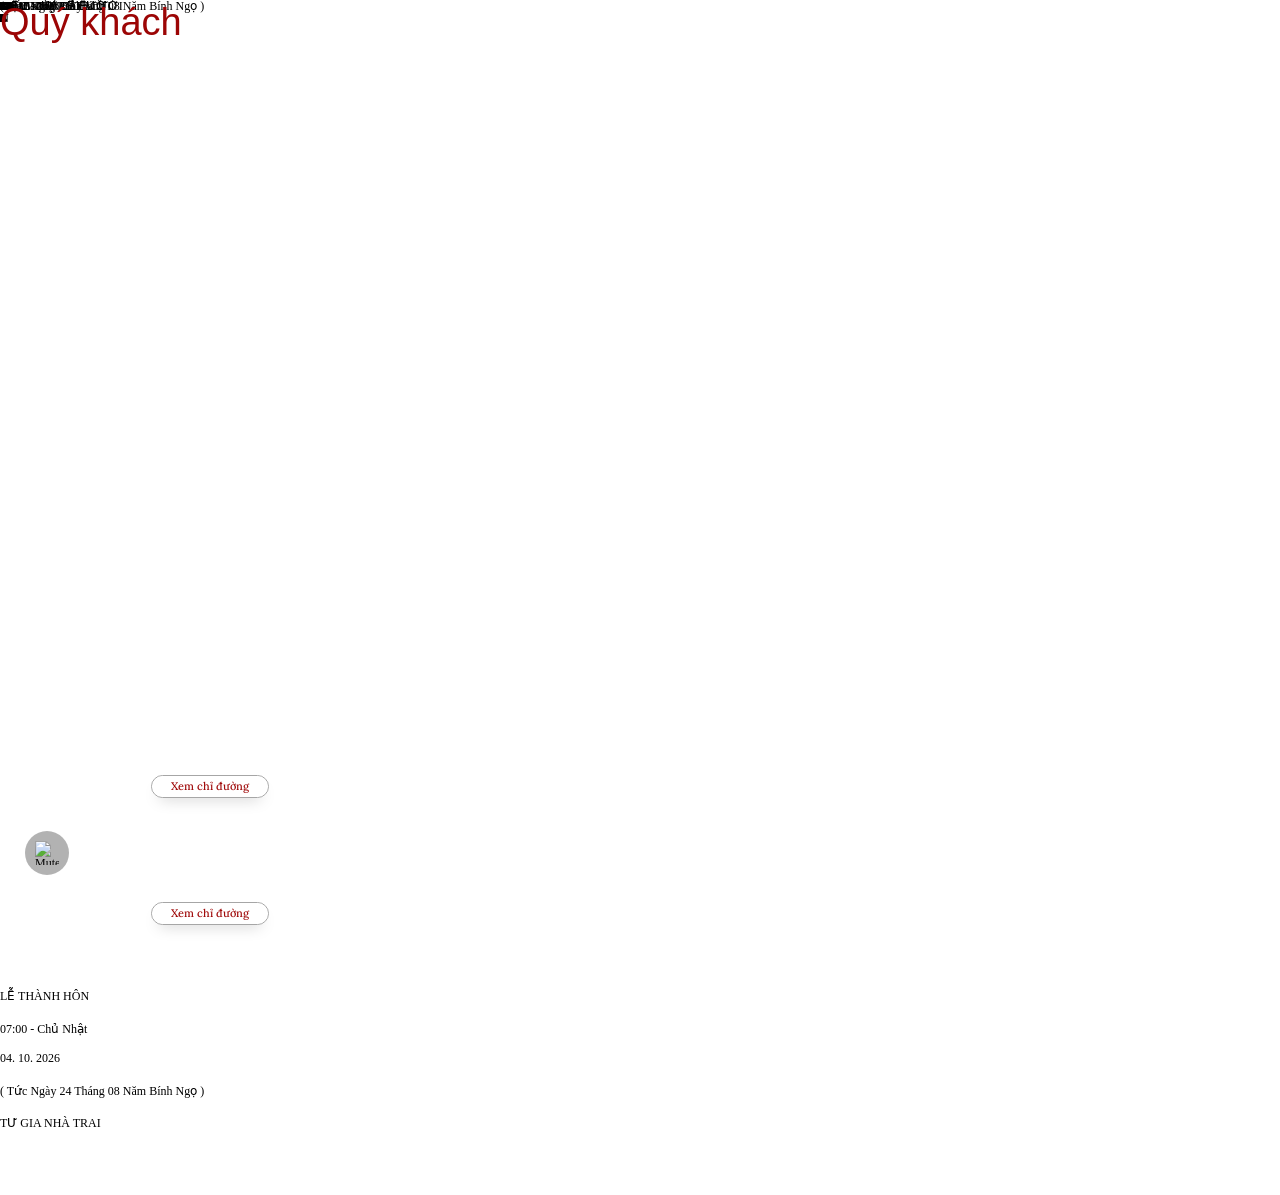
==== public/thiepso01-standalone.html @ ffffba8c "refactor: update media assets for wedding site" ====
<!DOCTYPE html><html lang="vi"><head>
  <meta charset="UTF-8" />
  <meta name="viewport" content="width=device-width, initial-scale=1.0" />
  <title>Thư Mời Lễ Cưới – Văn Thái &amp; Thùy Trang</title>
  <meta name="description" content="Trân trọng kính mời quý khách tới tham dự Lễ Thành Hôn của Văn Thái &amp; Thùy Trang vào ngày 03-04 tháng 10 năm 2026. Sự hiện diện của bạn là niềm vinh dự cho gia đình chúng tôi!" />
  <meta name="keywords" content="thư mời lễ cưới, thiệp cưới online, Văn Thái Thùy Trang, wedding invitation, thiệp cưới số 01, lễ thành hôn" />
  <meta name="author" content="Văn Thái &amp; Thùy Trang" />
  <link rel="canonical" href="https://www.lovecard.click/thiepso01" />

  <!-- OpenGraph Social Sharing Metadata (Facebook, Zalo, Messenger, Telegram, iMessage) -->
  <meta property="og:type" content="website" />
  <meta property="og:site_name" content="Thiệp Cưới Online - Love Card" />
  <meta property="og:locale" content="vi_VN" />
  <meta property="og:title" content="Thư Mời Lễ Cưới – Văn Thái &amp; Thùy Trang" />
  <meta property="og:description" content="Trân trọng kính mời quý khách tới tham dự Lễ Thành Hôn của Văn Thái &amp; Thùy Trang vào ngày 03-04 tháng 10 năm 2026. Sự hiện diện của bạn là niềm vinh dự cho gia đình chúng tôi!" />
  <meta property="og:image" content="https://w.ladicdn.com/s650x800/644bd195fdccd700206206ea/imgi_25_cb4e0638acc8d-20251117034834-f4jjx-20260504073647-zjmsk.jpg" />
  <meta property="og:image:secure_url" content="https://w.ladicdn.com/s650x800/644bd195fdccd700206206ea/imgi_25_cb4e0638acc8d-20251117034834-f4jjx-20260504073647-zjmsk.jpg" />
  <meta property="og:image:width" content="650" />
  <meta property="og:image:height" content="800" />
  <meta property="og:image:alt" content="Ảnh cưới Văn Thái &amp; Thùy Trang" />
  <meta property="og:image:type" content="image/jpeg" />

  <!-- Twitter / X Card Metadata -->
  <meta name="twitter:card" content="summary_large_image" />
  <meta name="twitter:title" content="Thư Mời Lễ Cưới – Văn Thái &amp; Thùy Trang" />
  <meta name="twitter:description" content="Trân trọng kính mời quý khách tới tham dự Lễ Thành Hôn của Văn Thái &amp; Thùy Trang vào ngày 03-04 tháng 10 năm 2026." />
  <meta name="twitter:image" content="https://w.ladicdn.com/s650x800/644bd195fdccd700206206ea/imgi_25_cb4e0638acc8d-20251117034834-f4jjx-20260504073647-zjmsk.jpg" />

  <!-- Schema.org Structured Data (JSON-LD) for Wedding Event -->
  <script type="application/ld+json">
  {
    "@context": "https://schema.org",
    "@type": "Event",
    "name": "Lễ Cưới Văn Thái & Thùy Trang",
    "description": "Trân trọng kính mời quý khách tới tham dự Lễ Thành Hôn của Văn Thái & Thùy Trang vào ngày 03-04 tháng 10 năm 2026.",
    "startDate": "2026-10-03T17:00:00+07:00",
    "endDate": "2026-10-04T12:00:00+07:00",
    "eventAttendanceMode": "https://schema.org/OfflineEventAttendanceMode",
    "eventStatus": "https://schema.org/EventScheduled",
    "location": {
      "@type": "Place",
      "name": "Tư Gia Nhà Gái & Nhà Trai",
      "address": {
        "@type": "PostalAddress",
        "streetAddress": "Tam Tân, Tân An",
        "addressLocality": "Hải Phòng",
        "addressRegion": "Hải Phòng / Hải Dương",
        "addressCountry": "VN"
      }
    },
    "image": [
      "https://w.ladicdn.com/s650x800/644bd195fdccd700206206ea/imgi_25_cb4e0638acc8d-20251117034834-f4jjx-20260504073647-zjmsk.jpg"
    ],
    "organizer": {
      "@type": "Person",
      "name": "Văn Thái & Thùy Trang"
    }
  }
  </script>
<meta charset="UTF-8"><meta http-equiv="Cache-Control" content="no-cache"><meta http-equiv="X-UA-Compatible" content="IE=edge"><meta http-equiv="Expires" content="-1"><meta name='viewport' content='width=device-width, initial-scale=1' /><script type='text/javascript'>window.ladi_viewport=function(b){var a=document;b=b?b:'innerWidth';var c=window[b];var d=true;if(typeof window.ladi_is_desktop=="undefined"||window.ladi_is_desktop==undefined){window.ladi_is_desktop=!d;}var e=960;var f=420;var g='';if(!d){g="width="+e+",user-scalable=no,initial-scale=1.0";}else{var h=1;var i=f;if(i!=c){h=c / i;}g="width="+i+",user-scalable=no,initial-scale="+h+",minimum-scale="+h+",maximum-scale="+h;}var j=a.getElementById("viewport");if(!j){j=a.createElement("meta");j.id="viewport";j.name="viewport";a.head.appendChild(j);}j.setAttribute("content",g);};window.ladi_viewport();window.ladi_fbq_data = [];window.ladi_fbq = function () {window.ladi_fbq_data.push(arguments);};window.ladi_ttq_data = [];window.ladi_ttq = function () {window.ladi_ttq_data.push(arguments);};</script><meta name="format-detection" content="telephone=no" /><link rel="icon" type="image/x-icon" href="https://static.ladipage.net/644bd195fdccd700206206ea/1784694207141_5878546174374599182_g6112929478382919247_d4a720c5583655cc94927ee40b98547d-20260722043050-kosnr.jpg"/><link rel="shortcut icon" href="https://static.ladipage.net/644bd195fdccd700206206ea/1784694207141_5878546174374599182_g6112929478382919247_d4a720c5583655cc94927ee40b98547d-20260722043050-kosnr.jpg"/><link rel="apple-touch-icon" href="https://static.ladipage.net/644bd195fdccd700206206ea/1784694207141_5878546174374599182_g6112929478382919247_d4a720c5583655cc94927ee40b98547d-20260722043050-kosnr.jpg"/><link rel="apple-touch-icon-precomposed" href="https://static.ladipage.net/644bd195fdccd700206206ea/1784694207141_5878546174374599182_g6112929478382919247_d4a720c5583655cc94927ee40b98547d-20260722043050-kosnr.jpg"/><meta name="msapplication-TileImage" content="https://static.ladipage.net/644bd195fdccd700206206ea/1784694207141_5878546174374599182_g6112929478382919247_d4a720c5583655cc94927ee40b98547d-20260722043050-kosnr.jpg"/><meta name="revisit-after" content="days"/><link rel="dns-prefetch"><link rel="preconnect" href="https://fonts.googleapis.com/" crossorigin><link rel="preconnect" href="https://fonts.gstatic.com/" crossorigin><link rel="preconnect" href="https://w.ladicdn.com/" crossorigin><link rel="preconnect" href="https://s.ladicdn.com/" crossorigin><link rel="preconnect" href="https://api1.ldpform.com/" crossorigin><link rel="preconnect" href="https://a.ladipage.com/" crossorigin><link rel="preconnect" href="https://api.sales.ldpform.net/" crossorigin><link rel="preload" href="https://fonts.googleapis.com/css2?family=Open+Sans:wght@400;700&family=Quicksand:wght@400;700&family=Cormorant+Upright:wght@400;700&family=Oswald:wght@400;700&family=Tinos:wght@400;700&family=Philosopher:wght@400;700&family=Lora:wght@400;700&family=Judson:wght@400;700&display=swap" as="style" onload="this.onload = null; this.rel = 'stylesheet';"><link rel="preload" href="https://w.ladicdn.com/v5/source/ladipagev3.min.js?v=1791878677717" as="script"><style id="style_ladi" type="text/css">a,abbr,acronym,address,applet,article,aside,audio,b,big,blockquote,body,button,canvas,caption,center,cite,code,dd,del,details,dfn,div,dl,dt,em,embed,fieldset,figcaption,figure,footer,form,h1,h2,h3,h4,h5,h6,header,hgroup,html,i,iframe,img,input,ins,kbd,label,legend,li,mark,menu,nav,object,ol,output,p,pre,q,ruby,s,samp,section,select,small,span,strike,strong,sub,summary,sup,table,tbody,td,textarea,tfoot,th,thead,time,tr,tt,u,ul,var,video{margin:0;padding:0;border:0;outline:0;font-size:100%;font:inherit;vertical-align:baseline;box-sizing:border-box;-webkit-font-smoothing:antialiased;-moz-osx-font-smoothing:grayscale}article,aside,details,figcaption,figure,footer,header,hgroup,menu,nav,section{display:block}body{line-height:1}a{text-decoration:none}ol,ul{list-style:none}blockquote,q{quotes:none}blockquote:after,blockquote:before,q:after,q:before{content:'';content:none}table{border-collapse:collapse;border-spacing:0}.ladi-loading{z-index:900000000000;position:fixed;width:100%;height:100%;top:0;left:0;background-color:rgba(0,0,0,.1)}.ladi-loading .loading{width:80px;height:80px;top:0;left:0;bottom:0;right:0;margin:auto;overflow:hidden;position:absolute}.ladi-loading .loading div{position:absolute;width:6px;height:6px;background:#fff;border-radius:50%;animation:ladi-loading 1.2s linear infinite}.ladi-loading .loading div:nth-child(1){animation-delay:0s;top:37px;left:66px}.ladi-loading .loading div:nth-child(2){animation-delay:-.1s;top:22px;left:62px}.ladi-loading .loading div:nth-child(3){animation-delay:-.2s;top:11px;left:52px}.ladi-loading .loading div:nth-child(4){animation-delay:-.3s;top:7px;left:37px}.ladi-loading .loading div:nth-child(5){animation-delay:-.4s;top:11px;left:22px}.ladi-loading .loading div:nth-child(6){animation-delay:-.5s;top:22px;left:11px}.ladi-loading .loading div:nth-child(7){animation-delay:-.6s;top:37px;left:7px}.ladi-loading .loading div:nth-child(8){animation-delay:-.7s;top:52px;left:11px}.ladi-loading .loading div:nth-child(9){animation-delay:-.8s;top:62px;left:22px}.ladi-loading .loading div:nth-child(10){animation-delay:-.9s;top:66px;left:37px}.ladi-loading .loading div:nth-child(11){animation-delay:-1s;top:62px;left:52px}.ladi-loading .loading div:nth-child(12){animation-delay:-1.1s;top:52px;left:62px}@keyframes ladi-loading{0%,100%,20%,80%{transform:scale(1)}50%{transform:scale(1.5)}}.ladipage-message{position:fixed;width:100%;height:100%;top:0;left:0;z-index:10000000000;background:rgba(0,0,0,.3)}.ladipage-message .ladipage-message-box{width:400px;max-width:calc(100% - 50px);height:160px;border:1px solid rgba(0,0,0,.3);background-color:#fff;position:fixed;top:calc(50% - 155px);left:0;right:0;margin:auto;border-radius:10px}.ladipage-message .ladipage-message-box span{display:block;background-color:rgba(6,21,40,.05);color:#000;padding:12px 15px;font-weight:600;font-size:16px;line-height:16px;border-top-left-radius:10px;border-top-right-radius:10px}.ladipage-message .ladipage-message-box .ladipage-message-text{display:-webkit-box;font-size:14px;padding:0 20px;margin-top:16px;line-height:20px;-webkit-line-clamp:3;-webkit-box-orient:vertical;overflow:hidden;text-overflow:ellipsis;word-break:break-word}.ladipage-message .ladipage-message-box .ladipage-message-close{display:block;position:absolute;right:15px;bottom:10px;margin:0 auto;padding:10px 0;border:none;width:80px;text-transform:uppercase;text-align:center;color:#000;background-color:#e6e6e6;border-radius:5px;text-decoration:none;font-size:14px;line-height:14px;font-weight:600;cursor:pointer;outline:0}.lightbox-screen{display:none;position:fixed;width:100%;height:100%;top:0;left:0;bottom:0;right:0;margin:auto;z-index:9000000080;background:#7f7f7f;user-select:none;-webkit-user-select:none;-moz-user-select:none;-ms-user-select:none}.lightbox-screen *{user-select:none;-webkit-user-select:none;-moz-user-select:none;-ms-user-select:none}.lightbox-screen img{-webkit-user-drag:none;-khtml-user-drag:none;-moz-user-drag:none;-o-user-drag:none;user-drag:none;pointer-events:auto}.lightbox-screen .lightbox-close{position:absolute;z-index:9000000090;cursor:pointer}.lightbox-screen .lightbox-hidden{display:none}.lightbox-screen .lightbox-close{width:16px;height:16px;margin:10px;background-repeat:no-repeat;background-position:center center;background-image:url("data:image/svg+xml;utf8, %3Csvg%20width%3D%2224%22%20height%3D%2224%22%20viewBox%3D%220%200%2024%2024%22%20xmlns%3D%22http%3A%2F%2Fwww.w3.org%2F2000%2Fsvg%22%20fill%3D%22%23fff%22%3E%3Cpath%20fill-rule%3D%22evenodd%22%20clip-rule%3D%22evenodd%22%20d%3D%22M23.4144%202.00015L2.00015%2023.4144L0.585938%2022.0002L22.0002%200.585938L23.4144%202.00015Z%22%3E%3C%2Fpath%3E%3Cpath%20fill-rule%3D%22evenodd%22%20clip-rule%3D%22evenodd%22%20d%3D%22M2.00015%200.585938L23.4144%2022.0002L22.0002%2023.4144L0.585938%202.00015L2.00015%200.585938Z%22%3E%3C%2Fpath%3E%3C%2Fsvg%3E")}.lightbox-screen img.lightbox-item{max-width:none}.lightbox-gallery-track{touch-action:none;display:flex;align-items:center;justify-content:center}.lightbox-gallery-track .lightbox-gallery-preview,.lightbox-gallery-track .lightbox-item{margin:0!important;transform-origin:center center;position:absolute;left:50%;top:50%}.lightbox-nav-btn{position:fixed;top:50%;transform:translateY(-50%);width:50px;height:50px;background-color:rgba(0,0,0,.5);color:#fff;border-radius:50%;display:flex;justify-content:center;align-items:center;cursor:pointer;z-index:9999;user-select:none;font-size:24px;font-weight:700}.lightbox-nav-btn:hover{background-color:rgba(0,0,0,.8)}.lightbox-prev{left:20px}.lightbox-next{right:20px}*{-webkit-tap-highlight-color:#fff0}body{font-size:12px;-ms-text-size-adjust:none;-moz-text-size-adjust:none;-o-text-size-adjust:none;-webkit-text-size-adjust:none;background-color:#fff}.overflow-hidden{overflow:hidden}.ladi-transition{transition:all 150ms linear 0s}.z-index-1{z-index:1}.opacity-0{opacity:0}.height-0{height:0!important}.pointer-events-none{pointer-events:none}.transition-parent-collapse-height{transition:height 150ms linear 0s}.transition-parent-collapse-top{transition:top 150ms linear 0s}.transition-readmore{transition:height 350ms linear 0s}.transition-collapse{transition:height 150ms linear 0s}body.grab{cursor:grab}.ladi-wraper{width:100%;min-height:100%;overflow:hidden;touch-action:manipulation}.ladi-container{position:relative;margin:0 auto;height:100%}.ladi-overlay{position:absolute;top:0;left:0;height:100%;width:100%;pointer-events:none}.ladi-element{position:absolute}@media (hover: hover) {.ladi-check-hover {opacity: 0;}}.ladi-section {margin: 0 auto;position: relative;}.ladi-section[data-tab-id]{display: none;}.ladi-section.selected[data-tab-id]{display: block;}.ladi-section .ladi-section-background {position: absolute;width: 100%;height: 100%;top: 0;left: 0;pointer-events: none;overflow: hidden;}.ladi-box {position: absolute;width: 100%;height: 100%;overflow: hidden;}#SECTION_POPUP .ladi-container {z-index: 90000070;}#SECTION_POPUP .ladi-container > .ladi-element {z-index: 90000070;position: fixed;display: none;}#SECTION_POPUP .ladi-container > .ladi-element[data-fixed-close="true"] {position: relative !important;}#SECTION_POPUP .ladi-container > .ladi-element.hide-visibility {display: block !important;visibility: hidden !important;}#SECTION_POPUP .popup-close {position: absolute;right: 0px;top: 0px;z-index: 9000000080;cursor: pointer;width: 16px;height: 16px;margin: 10px;background-repeat: no-repeat;background-position: center center;background-image: url("data:image/svg+xml;utf8, %3Csvg%20width%3D%2224%22%20height%3D%2224%22%20viewBox%3D%220%200%2024%2024%22%20xmlns%3D%22http%3A%2F%2Fwww.w3.org%2F2000%2Fsvg%22%20fill%3D%22%23000%22%3E%3Cpath%20fill-rule%3D%22evenodd%22%20clip-rule%3D%22evenodd%22%20d%3D%22M23.4144%202.00015L2.00015%2023.4144L0.585938%2022.0002L22.0002%200.585938L23.4144%202.00015Z%22%3E%3C%2Fpath%3E%3Cpath%20fill-rule%3D%22evenodd%22%20clip-rule%3D%22evenodd%22%20d%3D%22M2.00015%200.585938L23.4144%2022.0002L22.0002%2023.4144L0.585938%202.00015L2.00015%200.585938Z%22%3E%3C%2Fpath%3E%3C%2Fsvg%3E");}.ladi-popup {position: absolute;width: 100%;height: 100%;}.ladi-popup .ladi-popup-background {height: 100%;width: 100%;pointer-events: none;}.ladi-button{position:absolute;width:100%;height:100%;overflow:hidden}.ladi-button:active{transform:translateY(2px);transition:transform .2s linear}.ladi-button .ladi-button-background{height:100%;width:100%;pointer-events:none;transition:inherit}.ladi-button>.ladi-button-headline,.ladi-button>.ladi-button-shape{width:100%!important;height:100%!important;top:0!important;left:0!important;display:table;user-select:none;-webkit-user-select:none;-moz-user-select:none;-ms-user-select:none}.ladi-button>.ladi-button-shape .ladi-shape{margin:auto;top:0;bottom:0}.ladi-button>.ladi-button-headline .ladi-headline{display:table-cell;vertical-align:middle}.ladi-checkout-product-cart-icon .ladi-cart-number{position:absolute;top:-2px;right:-7px;background:#f36e36;text-align:center;min-width:18px;min-height:18px;font-size:12px;font-weight:700;color:#fff;border-radius:100%;z-index:90000000;padding:3px 4px}.ladi-checkout-product-add-to-cart .ladi-button .loading-dots{width:100%;height:100%;top:0;left:0;position:absolute;display:flex;align-items:center;justify-content:center}.ladi-checkout-product-add-to-cart .ladi-button .loading-dots p{display:inline-block;font-size:32px;line-height:1;animation:.6s infinite loading}.ladi-checkout-product-add-to-cart .ladi-button .loading-dots p:first-child{animation-delay:0s}.ladi-checkout-product-add-to-cart .ladi-button .loading-dots p:nth-child(2){animation-delay:.2s}.ladi-checkout-product-add-to-cart .ladi-button .loading-dots p:nth-child(3){animation-delay:.4s}@keyframes loading{0%,100%{opacity:0}50%{opacity:1}}.ladi-form .ladi-form-checkout-bump-offer-check.multiple.checked:before,.ladi-form .ladi-form-checkout-payment-check.multiple.checked:before{--url:url("data:image/svg+xml,%0A%3Csvg%20width%3D%2224%22%20height%3D%2224%22%20viewBox%3D%220%200%2024%2024%22%20fill%3D%22none%22%20xmlns%3D%22http%3A%2F%2Fwww.w3.org%2F2000%2Fsvg%22%3E%0A%3Cpath%20d%3D%22M18.71%207.20998C18.617%207.11625%2018.5064%207.04186%2018.3846%206.99109C18.2627%206.94032%2018.132%206.91418%2018%206.91418C17.868%206.91418%2017.7373%206.94032%2017.6154%206.99109C17.4936%207.04186%2017.383%207.11625%2017.29%207.20998L9.84%2014.67L6.71%2011.53C6.61348%2011.4367%206.49954%2011.3634%206.37468%2011.3142C6.24983%2011.265%206.1165%2011.2409%205.98232%2011.2432C5.84814%2011.2455%205.71573%2011.2743%205.59265%2011.3278C5.46957%2011.3812%205.35824%2011.4585%205.265%2011.555C5.17176%2011.6515%205.09845%2011.7654%205.04924%2011.8903C5.00004%2012.0152%204.97591%2012.1485%204.97823%2012.2827C4.98055%2012.4168%205.00928%2012.5492%205.06277%2012.6723C5.11627%2012.7954%205.19348%2012.9067%205.29%2013L9.13%2016.84C9.22296%2016.9337%209.33356%2017.0081%209.45542%2017.0589C9.57728%2017.1096%209.70799%2017.1358%209.84%2017.1358C9.97201%2017.1358%2010.1027%2017.1096%2010.2246%2017.0589C10.3464%2017.0081%2010.457%2016.9337%2010.55%2016.84L18.71%208.67998C18.8115%208.58634%2018.8925%208.47269%2018.9479%208.34619C19.0033%208.21969%2019.0319%208.08308%2019.0319%207.94498C19.0319%207.80688%2019.0033%207.67028%2018.9479%207.54378C18.8925%207.41728%2018.8115%207.30363%2018.71%207.20998Z%22%20fill%3D%22%231852FA%22%2F%3E%0A%3C%2Fsvg%3E%0A");pointer-events:none;top:-1px;left:-1px;transform:none}.ladi-form,.ladi-form .ladi-form-item-container{position:absolute;width:100%;height:100%}.ladi-form>.ladi-element,.ladi-form>.ladi-element .ladi-form-item-container,.ladi-form>.ladi-element .ladi-form-item-container .ladi-form-item .ladi-form-checkbox-item span[data-checked=true],.ladi-form>.ladi-element .ladi-form-item-container .ladi-form-item .ladi-form-control:not(.ladi-form-control-select){text-transform:inherit;text-decoration:inherit;text-align:inherit;letter-spacing:inherit;color:inherit;background-size:inherit;background-attachment:inherit;background-origin:inherit}.ladi-form .ladi-button>.ladi-button-headline{color:initial;font-size:initial;font-weight:initial;text-transform:initial;text-decoration:initial;font-style:initial;text-align:initial;letter-spacing:initial;line-height:initial}.ladi-form [data-form-checkout-item=bump_offer] .ladi-form-item,.ladi-form>[data-quantity=true] .ladi-form-item-container{overflow:hidden}.ladi-form>.ladi-element .ladi-form-item-container .ladi-form-item{text-transform:inherit;text-decoration:inherit;text-align:inherit;letter-spacing:inherit;color:inherit}.ladi-form>.ladi-element .ladi-form-item-container .ladi-form-item-background{background-size:inherit;background-attachment:inherit;background-origin:inherit}.ladi-form>.ladi-element .ladi-form-item-container .ladi-form-item .ladi-form-control-select{-webkit-appearance:none;-moz-appearance:none;appearance:none;background-size:9px 6px!important;background-position:right .5rem center;background-repeat:no-repeat;padding-right:24px;text-transform:inherit;text-align:inherit;letter-spacing:inherit;color:inherit;background-size:inherit;background-attachment:inherit;background-origin:inherit}.ladi-form>.ladi-element .ladi-form-item-container .ladi-form-item .ladi-form-checkbox-item,.ladi-form>.ladi-element .ladi-form-item-container .ladi-form-item .ladi-form-checkbox-item span[data-checked=false]{text-transform:inherit;text-align:inherit;letter-spacing:inherit;background-size:inherit;background-attachment:inherit;background-origin:inherit;color:inherit}.ladi-form>.ladi-element .ladi-form-item-container .ladi-form-item .ladi-form-control-select-2{width:calc(100% / 2 - 5px);max-width:calc(100% / 2 - 5px);min-width:calc(100% / 2 - 5px)}.ladi-form>.ladi-element .ladi-form-item-container .ladi-form-item .ladi-form-control-select-2:nth-child(3),.ladi-form>.ladi-element .ladi-form-item-container .ladi-form-item .ladi-form-control-select-3:nth-child(3),.ladi-form>.ladi-element .ladi-form-item-container .ladi-form-item .ladi-form-control-select-3:nth-child(4){margin-left:7.5px}.ladi-form>.ladi-element .ladi-form-item-container .ladi-form-item .ladi-form-control-select-3{width:calc(100% / 3 - 5px);max-width:calc(100% / 3 - 5px);min-width:calc(100% / 3 - 5px)}.ladi-form>.ladi-element .ladi-form-item-container .ladi-form-item .ladi-form-control-select option{color:initial}.ladi-form>.ladi-element .ladi-form-item-container .ladi-form-item .ladi-form-control-select:not([data-selected=""]){text-decoration:inherit}.ladi-form>.ladi-element .ladi-form-item-container .ladi-form-item .ladi-form-checkbox-item{text-decoration:inherit;vertical-align:middle}.ladi-form>.ladi-element .ladi-form-item-container .ladi-form-item .ladi-form-checkbox-box-item{display:inline-block;width:fit-content}.ladi-form>.ladi-element .ladi-form-item-container .ladi-form-item .ladi-form-checkbox-item span{user-select:none;-webkit-user-select:none;-moz-user-select:none;-ms-user-select:none}.ladi-form .ladi-form-item-title-value{font-weight:700;word-break:break-word}.ladi-form .ladi-form-label-container{position:relative;width:100%}.ladi-form .ladi-form-control-file{background-repeat:no-repeat;background-position:calc(100% - 5px) center}.ladi-form .ladi-form-label-container .ladi-form-label-item{display:inline-block;cursor:pointer;position:relative;border-radius:0!important;user-select:none;-webkit-user-select:none;-moz-user-select:none;-ms-user-select:none}.ladi-form .ladi-form-label-container .ladi-form-label-item.image{background-size:cover;background-repeat:no-repeat;background-position:center}.ladi-form .ladi-form-label-container .ladi-form-label-item.no-value{display:none!important}.ladi-form .ladi-form-label-container .ladi-form-label-item.text.disabled{opacity:.35}.ladi-form .ladi-form-label-container .ladi-form-label-item.image.disabled{opacity:.2}.ladi-form .ladi-form-label-container .ladi-form-label-item.color.disabled{opacity:.15}.ladi-form .ladi-form-label-container .ladi-form-label-item.selected:before{content:'';width:0;height:0;bottom:-1px;right:-1px;position:absolute;border-width:0 0 15px 15px;border-color:transparent;border-style:solid}.ladi-form .ladi-form-label-container .ladi-form-label-item.selected:after{content:'';background-image:url("data:image/svg+xml;utf8,%3Csvg xmlns='http://www.w3.org/2000/svg' enable-background='new 0 0 12 12' viewBox='0 0 12 12' x='0' fill='%23fff' y='0'%3E%3Cg%3E%3Cpath d='m5.2 10.9c-.2 0-.5-.1-.7-.2l-4.2-3.7c-.4-.4-.5-1-.1-1.4s1-.5 1.4-.1l3.4 3 5.1-7c .3-.4 1-.5 1.4-.2s.5 1 .2 1.4l-5.7 7.9c-.2.2-.4.4-.7.4 0-.1 0-.1-.1-.1z'%3E%3C/path%3E%3C/g%3E%3C/svg%3E");background-repeat:no-repeat;background-position:bottom right;width:7px;height:7px;bottom:0;right:0;position:absolute}.ladi-form .ladi-form-item{width:100%;height:100%;position:absolute}.ladi-form .ladi-form-item-background{position:absolute;width:100%;height:100%;top:0;left:0;pointer-events:none}.ladi-form .ladi-form-item.ladi-form-checkbox{height:auto;padding:0 5px}.ladi-form .ladi-form-item .ladi-form-control{background-color:transparent;min-width:100%;min-height:100%;max-width:100%;max-height:100%;width:100%;height:100%;padding:0 5px;color:inherit;font-size:inherit;border:none}.ladi-form .ladi-form-item.ladi-form-checkbox.ladi-form-checkbox-vertical .ladi-form-checkbox-item{margin-top:0!important;margin-left:0!important;margin-right:0!important;display:flex;align-items:flex-start;border:none}.ladi-form .ladi-form-item.ladi-form-checkbox.ladi-form-checkbox-horizontal .ladi-form-checkbox-box-item{display:grid!important;width:100%!important;grid-template-columns:var(--ladi-checkbox-cols,repeat(auto-fit,minmax(min(100%,10em),max-content)));justify-content:start;align-items:start}.ladi-form .ladi-form-item.ladi-form-checkbox.ladi-form-checkbox-horizontal .ladi-form-checkbox-item{margin-top:0!important;margin-left:0!important;margin-right:10px!important;display:flex;align-items:flex-start;border:none;position:relative;min-width:0}.ladi-form .ladi-form-item.ladi-form-checkbox .ladi-form-checkbox-item input{margin-right:5px;display:block;flex:0 0 auto;margin-top:max(0px,calc((var(--ladi-checkbox-line,1.6em) - var(--ladi-checkbox-size,13px)) / 2))}@supports (margin-top:1lh){.ladi-form .ladi-form-item.ladi-form-checkbox .ladi-form-checkbox-item input{margin-top:max(0px,calc((1lh - var(--ladi-checkbox-size,13px)) / 2))}}.ladi-form .ladi-form-item.ladi-form-checkbox .ladi-form-checkbox-item span{cursor:default;word-break:break-word}.ladi-form .ladi-form-item textarea.ladi-form-control{resize:none;padding:5px}.ladi-form .ladi-button{cursor:pointer}.ladi-form .ladi-button .ladi-headline{cursor:pointer;user-select:none}.ladi-form .ladi-element .ladi-form-otp::-webkit-inner-spin-button,.ladi-form .ladi-element .ladi-form-otp::-webkit-outer-spin-button{-webkit-appearance:none;margin:0}.ladi-form .ladi-element .ladi-form-item .button-get-code{display:none;position:absolute;right:0;top:0;bottom:0;margin:auto 0;line-height:initial;padding:5px 10px;height:max-content;cursor:pointer;user-select:none;-webkit-user-select:none;-moz-user-select:none;-ms-user-select:none}.ladi-form .ladi-element .ladi-form-item .button-get-code.hide-visibility{display:block!important;visibility:hidden!important}.ladi-form .ladi-form-checkout-bump-offer-product.option-2,.ladi-form .ladi-form-item.otp-resend .button-get-code,.ladi-form [data-form-checkout-item=payment] .ladi-form-checkout-payment-content div>span{display:block}.ladi-form .ladi-form-item.otp-countdown:before{content:attr(data-countdown-time) "s";position:absolute;top:0;bottom:0;margin:auto 0;height:max-content;line-height:initial}.ladi-form [data-variant=true] select option[disabled]{background:#fff;color:#b8b8b8!important}.ladi-google-recaptcha-checkbox{position:absolute;display:inline-block;transform:translateY(-100%);margin-top:-5px;z-index:90000010}.ladi-element[data-form-checkout-item]{padding:0}.ladi-form .ladi-form-checkout-title{margin-bottom:8px}.ladi-form .ladi-element[data-form-checkout-item] .ladi-form-item,.ladi-form .ladi-element[data-form-checkout-item] .ladi-form-item-container{height:auto!important;position:unset!important}.ladi-form .ladi-form-checkout-box{gap:12px;display:flex;flex-flow:column;margin:8px 12px;margin-top:14px!important;padding-bottom:14px;border-left:none!important;border-right:none!important;border-top:none!important;border-radius:0!important}.ladi-form .ladi-form-checkout-box:last-child{border:none!important;padding-bottom:4px}.ladi-form .ladi-form-checkout-box:first-child,.ladi-form .ladi-form-checkout-bump-offer-product .item-product:first-child{margin-top:0}.ladi-form .ladi-form-checkout-payment-item{display:flex;flex-flow:row;gap:12px;align-items:center;--check-size:18px;--width-quantity:65px}.ladi-form .ladi-form-checkout-payment-check{--border-size:1px;width:var(--check-size);height:var(--check-size);flex:0 0 var(--check-size);border:var(--border-size) solid;border-radius:100%;display:block;position:relative}.ladi-form .ladi-form-checkout-payment-check.checked:before{content:"";width:calc(var(--check-size)/ 2);height:calc(var(--check-size)/ 2);border-radius:inherit;display:block;position:absolute;top:0;left:0;transform:translate(calc(50% - var(--border-size)),calc(50% - var(--border-size)))}.ladi-form .ladi-form-checkout-bump-offer-check.multiple,.ladi-form .ladi-form-checkout-payment-check.multiple{border-radius:4px}.ladi-form .ladi-form-checkout-payment-check.multiple.checked:before{content:"";-webkit-mask-image:var(--url);mask-image:var(--url);width:var(--check-size);height:var(--check-size);-webkit-mask-size:var(--check-size);mask-size:var(--check-size);background-color:#fff;position:absolute}.ladi-form .ladi-form-checkout-payment-content,.ladi-form .ladi-form-checkout-product-content{display:flex;flex-flow:row;--gap:10px;gap:var(--gap);align-items:center;width:calc(100% - var(--width-quantity) - var(--check-size) - var(--gap) * 2)}.ladi-form .ladi-form-checkout-payment-content img,.ladi-form .ladi-form-checkout-product-content img{width:36px;max-height:36px;border-radius:4px}.ladi-form .ladi-form-checkout-payment-content div,.ladi-form .ladi-form-checkout-product-content div{display:flex;flex-flow:column}.ladi-form .ladi-form-checkout-payment-content div>span,.ladi-form .ladi-form-checkout-product-content div>span{font-size:inherit}.ladi-form .ladi-form-checkout-payment-content div>span.small,.ladi-form .ladi-form-checkout-product-content div>span.small{font-size:80%;opacity:.8}.ladi-form .ladi-form-checkout-payment-content div .price.price-compare,.ladi-form .ladi-form-checkout-product-content div .price.price-compare{display:flex;align-items:center;gap:8px;flex-direction:row!important}.ladi-form .ladi-form-checkout-payment-quantity,.ladi-form .ladi-form-checkout-product-quantity{position:relative;--icon-size:calc(var(--check-size) * 0.8)}.ladi-form .ladi-form-checkout-payment-quantity input,.ladi-form .ladi-form-checkout-product-quantity input{padding:4px calc(var(--check-size)) 4px 8px;border-radius:8px;position:relative;width:var(--width-quantity);min-height:34px;border:1px solid;background-color:transparent;top:0;left:0;display:block}.ladi-form .ladi-form-checkout-payment-quantity input::-webkit-inner-spin-button,.ladi-form .ladi-form-checkout-payment-quantity input::-webkit-outer-spin-button{-webkit-appearance:none;margin:0}.ladi-form .ladi-form-checkout-payment-quantity .up{width:var(--icon-size);height:var(--icon-size);top:-1px;right:5px;cursor:pointer;display:block;position:absolute}.ladi-form .ladi-form-checkout-payment-quantity .up:before{content:'';--url:url("data:image/svg+xml,%3Csvg%20width%3D%2216%22%20height%3D%2216%22%20viewBox%3D%220%200%2016%2016%22%20fill%3D%22none%22%20xmlns%3D%22http%3A%2F%2Fwww.w3.org%2F2000%2Fsvg%22%3E%3Cpath%20fill-rule%3D%22evenodd%22%20clip-rule%3D%22evenodd%22%20d%3D%22M3.14645%206.14645C3.34171%205.95118%203.65829%205.95118%203.85355%206.14645L8%2010.2929L12.1464%206.14645C12.3417%205.95118%2012.6583%205.95118%2012.8536%206.14645C13.0488%206.34171%2013.0488%206.65829%2012.8536%206.85355L8.35355%2011.3536C8.15829%2011.5488%207.84171%2011.5488%207.64645%2011.3536L3.14645%206.85355C2.95118%206.65829%202.95118%206.34171%203.14645%206.14645Z%22%20fill%3D%22black%22%20transform%3D%22rotate(180%208%208)%22%2F%3E%3C%2Fsvg%3E");-webkit-mask-image:var(--url);mask-image:var(--url);display:block;position:absolute;width:var(--icon-size);height:var(--icon-size);pointer-events:none;top:4px;left:2px;-webkit-mask-size:var(--icon-size);mask-size:var(--icon-size)}.ladi-form .ladi-form-checkout-payment-quantity .down{width:var(--icon-size);height:var(--icon-size);right:5px;cursor:pointer;display:block;position:absolute;bottom:3px}.ladi-form .ladi-form-checkout-payment-quantity .down:before{content:'';--url:url("data:image/svg+xml,%3Csvg%20width%3D%2216%22%20height%3D%2216%22%20viewBox%3D%220%200%2016%2016%22%20fill%3D%22none%22%20xmlns%3D%22http%3A%2F%2Fwww.w3.org%2F2000%2Fsvg%22%3E%0A%3Cpath%20fill-rule%3D%22evenodd%22%20clip-rule%3D%22evenodd%22%20d%3D%22M3.14645%206.14645C3.34171%205.95118%203.65829%205.95118%203.85355%206.14645L8%2010.2929L12.1464%206.14645C12.3417%205.95118%2012.6583%205.95118%2012.8536%206.14645C13.0488%206.34171%2013.0488%206.65829%2012.8536%206.85355L8.35355%2011.3536C8.15829%2011.5488%207.84171%2011.5488%207.64645%2011.3536L3.14645%206.85355C2.95118%206.65829%202.95118%206.34171%203.14645%206.14645Z%22%20fill%3D%22black%22%2F%3E%0A%3C%2Fsvg%3E");-webkit-mask-image:var(--url);mask-image:var(--url);display:block;position:absolute;width:var(--icon-size);height:var(--icon-size);pointer-events:none;left:2px;-webkit-mask-size:var(--icon-size);mask-size:var(--icon-size)}.ladi-form [data-form-checkout-item=payment] .ladi-form-item{display:table}.ladi-form [data-form-checkout-item=payment] .ladi-form-item .ladi-form-checkout-payment-content{width:calc(100% - 18px)}.ladi-form [data-form-checkout-item=payment] .ladi-form-item .ladi-form-checkout-payment-content div{display:table-cell;vertical-align:middle;padding:0 6px;cursor:pointer;width:100%;position:relative}.ladi-form [data-form-checkout-item=payment] .ladi-form-item .ladi-form-checkout-payment-content div.arrow:before{content:'';--url:url("data:image/svg+xml,%3Csvg%20width%3D%2216%22%20height%3D%2216%22%20viewBox%3D%220%200%2016%2016%22%20fill%3D%22none%22%20xmlns%3D%22http%3A%2F%2Fwww.w3.org%2F2000%2Fsvg%22%3E%0A%3Cpath%20fill-rule%3D%22evenodd%22%20clip-rule%3D%22evenodd%22%20d%3D%22M6.14645%203.14645C6.34171%202.95118%206.65829%202.95118%206.85355%203.14645L11.3536%207.64645C11.5488%207.84171%2011.5488%208.15829%2011.3536%208.35355L6.85355%2012.8536C6.65829%2013.0488%206.34171%2013.0488%206.14645%2012.8536C5.95118%2012.6583%205.95118%2012.3417%206.14645%2012.1464L10.2929%208L6.14645%203.85355C5.95118%203.65829%205.95118%203.34171%206.14645%203.14645Z%22%20fill%3D%22black%22%2F%3E%0A%3C%2Fsvg%3E");-webkit-mask-image:var(--url);mask-image:var(--url);position:absolute;width:20px;height:20px;top:0;right:0;bottom:0;display:block;margin:auto;-webkit-mask-size:100%;mask-size:100%}.ladi-form [data-form-checkout-item=total_price]{display:flex;flex-flow:column;gap:3px;justify-content:center}.ladi-form [data-form-checkout-item=total_price] .line{display:inline-flex;justify-content:space-between;align-items:center}.ladi-form [data-form-checkout-item=total_price] .line.tax-note{justify-content:flex-end}.ladi-form [data-form-checkout-item=total_price] .line.tax-note .title-price{font-size:90%;opacity:.7}.ladi-form [data-form-checkout-item=total_price] .title-number-price.big,.ladi-form [data-form-checkout-item=total_price] .title-price.big{font-weight:700;font-size:130%}.ladi-form [data-form-checkout-item=total_price] .title-number-price{font-size:115%}.ladi-form [data-form-checkout-item=total_price] .space{border-top:1px solid;margin:15px 0 10px}.ladi-form .ladi-form-checkout-bump-offer-checkbox{display:flex;flex-flow:row;gap:8px;padding:8px;margin:12px 8px 0;border-radius:8px;align-items:center;--check-size-bumpoffer:18px;--width-quantity-bumpoffer:60px}.ladi-form .ladi-form-checkout-bump-offer-checkbox.checkbox-bump-offer-1{background-color:#3c72f9;margin:0}.ladi-form .ladi-form-checkout-bump-offer-checkbox.checkbox-bump-offer-1 p{color:#fff}.ladi-form .ladi-form-checkout-bump-offer-checkbox.checkbox-bump-offer-2{background-color:#fde298;margin:12px 0 4px}.ladi-form .ladi-form-checkout-bump-offer-checkbox.checkbox-bump-offer-3{background-color:#f3f4f5;margin:8px 0 0;padding:4px 8px;width:max-content}.ladi-form .ladi-form-checkout-bump-offer-checkbox.checkbox-bump-offer-3 .ladi-form-checkout-bump-offer-check{width:12px;height:12px;flex:0 0 12px}.ladi-form .ladi-form-checkout-bump-offer-check{--border-size:1px;width:var(--check-size-bumpoffer);height:var(--check-size-bumpoffer);flex:0 0 var(--check-size-bumpoffer);border:var(--border-size) solid #cfd3d8;background-color:#fff;border-radius:100%;display:block;position:relative}.ladi-form .ladi-form-checkout-bump-offer-check.checked:before{content:"";width:calc(var(--check-size-bumpoffer)/ 2);height:calc(var(--check-size-bumpoffer)/ 2);border-radius:inherit;display:block;position:absolute;top:0;left:0;transform:translate(calc(50% - var(--border-size)),calc(50% - var(--border-size)))}.ladi-form .ladi-form-checkout-bump-offer-check.multiple.checked:before{content:"";-webkit-mask-image:var(--url);mask-image:var(--url);width:var(--check-size-bumpoffer);height:var(--check-size-bumpoffer);-webkit-mask-size:var(--check-size-bumpoffer);mask-size:var(--check-size-bumpoffer);background-color:#000;position:absolute}.ladi-form .ladi-form-checkout-bump-offer-checkbox.checkbox-bump-offer-3 .ladi-form-checkout-bump-offer-check.multiple.checked:before{top:-5px;left:-3px}.ladi-form .ladi-form-checkout-bump-offer-product{display:flex;flex-flow:row;gap:16px;margin:8px 12px;align-items:center;border-left:none!important;border-right:none!important;border-top:none!important;border-radius:0!important}.ladi-form .ladi-form-checkout-bump-offer-product.option-1{display:block!important;padding-bottom:8px}.ladi-form .ladi-form-item:last-child .ladi-form-checkout-bump-offer-product{border:none!important}.ladi-form .ladi-form-checkout-bump-offer-product .item-product{display:flex;gap:16px;align-items:flex-start;margin-top:16px;margin-bottom:12px}.ladi-form .ladi-form-checkout-bump-offer-product .item-product:last-child{margin-bottom:0}.ladi-form .ladi-form-checkout-bump-offer-product .item-product img{width:48px;height:48px;border-radius:4px;overflow:hidden}.ladi-form .ladi-form-checkout-bump-offer-product .item-product .item-product-title{font-size:90%;opacity:.6}.ladi-form .ladi-form-checkout-bump-offer-product .item-product .item-product-description{color:#9fa7b1;text-overflow:ellipsis;overflow:hidden;-webkit-line-clamp:2;display:-webkit-box;-webkit-box-orient:vertical}.ladi-form .ladi-form-checkout-bump-offer-product .item-detail{display:flex;flex-direction:column}.ladi-form .ladi-form-checkout-bump-offer-product .item-detail .shock-promotion-label{background-color:#ef9300;width:max-content;border-radius:4px;padding:2px 8px;color:#fff;margin-bottom:4px;font-weight:600}.ladi-form .ladi-form-checkout-bump-offer-product .item-detail .pr-name{font-weight:400;font-size:120%;line-height:1.4}.ladi-form .ladi-form-checkout-bump-offer-product .item-detail .pr-price{font-weight:400;line-height:1.4}.ladi-form .ladi-form-checkout-bump-offer-product .item-detail span a{text-decoration:line-through;opacity:.6}.ladi-form .ladi-form-checkout-bump-offer-product .item-detail .special{background-color:#e01a1a;padding:2px 8px;margin-right:6px;color:#fff;border-radius:4px;font-size:80%}.ladi-form [data-form-checkout-item=coupon_code] .content-discount-block{padding:12px;border-radius:4px;display:flex;align-items:center;justify-content:space-between}.ladi-form [data-form-checkout-item=coupon_code] .ladi-form-item{display:flex;align-items:center;justify-content:space-between}.ladi-form [data-form-checkout-item=coupon_code] .content-discount-block .title{display:flex;align-items:center;gap:8px}.ladi-form [data-form-checkout-item=coupon_code] .content-discount-block .placeholder span,.ladi-form [data-form-checkout-item=coupon_code] .content-discount-block .title span{font-weight:400;font-size:100%;line-height:1.4}.ladi-form [data-form-checkout-item=coupon_code] .content-discount-block .title i{width:16px;height:16px;mask-image:url(https://w.ladicdn.com/ladiui/icons/ldicon-discount-coupon.svg);display:inline-block;mask-size:cover}.ladi-form [data-form-checkout-item=coupon_code] .content-discount-block .placeholder{display:flex;align-items:center;gap:8px;cursor:pointer}.ladi-form [data-form-checkout-item=coupon_code] .content-discount-block .placeholder i{width:16px;height:16px;mask-image:url(https://w.ladicdn.com/ladiui/icons/new-ldicon-arrow-left.svg);display:inline-block;mask-size:cover;background-color:#6d6d6d!important}.ladi-form [data-form-checkout-item=invoice] .checkout-block-invoice{display:flex;flex-flow:column;gap:12px}.ladi-form [data-form-checkout-item=invoice] .ladi-form-checkout-invoice-require{display:flex;align-items:center;gap:8px;cursor:pointer;margin:0}.ladi-form [data-form-checkout-item=invoice] .ladi-form-checkout-invoice-require input{position:absolute;opacity:0;width:0;height:0}.ladi-form [data-form-checkout-item=invoice] .ladi-form-checkout-invoice-require .text{font-weight:700}.ladi-form [data-form-checkout-item=invoice] .ladi-form-checkout-invoice-body{display:none;flex-flow:column;gap:12px}.ladi-form [data-form-checkout-item=invoice][data-invoice-on=true] .ladi-form-checkout-invoice-body{display:flex}.ladi-form [data-form-checkout-item=invoice] .ladi-form-checkout-invoice-types{display:flex;flex-flow:row;gap:24px;align-items:center;flex-wrap:wrap}.ladi-form [data-form-checkout-item=invoice] .ladi-form-checkout-invoice-type{display:flex;align-items:center;gap:8px;cursor:pointer}.ladi-form [data-form-checkout-item=invoice] .ladi-form-checkout-invoice-type .radio-dot{width:18px;height:18px;flex:0 0 18px;border:1px solid;border-radius:100%;position:relative;display:block;box-sizing:border-box}.ladi-form [data-form-checkout-item=invoice] .ladi-form-checkout-invoice-type.checked .radio-dot:before{content:"";width:9px;height:9px;border-radius:100%;background-color:currentColor;position:absolute;top:50%;left:50%;transform:translate(-50%,-50%)}.ladi-form [data-form-checkout-item=invoice] .ladi-form-checkout-invoice-section{display:flex;align-items:center;justify-content:space-between;gap:8px;cursor:pointer}.ladi-form [data-form-checkout-item=invoice] .ladi-form-checkout-invoice-section .title{font-weight:700;font-size:90%;opacity:.7}.ladi-form [data-form-checkout-item=invoice] .ladi-form-checkout-invoice-section .icon{--url-invoice-chevron:url("data:image/svg+xml,%3Csvg%20width%3D%2216%22%20height%3D%2216%22%20viewBox%3D%220%200%2016%2016%22%20fill%3D%22none%22%20xmlns%3D%22http%3A%2F%2Fwww.w3.org%2F2000%2Fsvg%22%3E%3Cpath%20fill-rule%3D%22evenodd%22%20clip-rule%3D%22evenodd%22%20d%3D%22M3.14645%206.14645C3.34171%205.95118%203.65829%205.95118%203.85355%206.14645L8%2010.2929L12.1464%206.14645C12.3417%205.95118%2012.6583%205.95118%2012.8536%206.14645C13.0488%206.34171%2013.0488%206.65829%2012.8536%206.85355L8.35355%2011.3536C8.15829%2011.5488%207.84171%2011.5488%207.64645%2011.3536L3.14645%206.85355C2.95118%206.65829%202.95118%206.34171%203.14645%206.14645Z%22%20fill%3D%22black%22%2F%3E%3C%2Fsvg%3E");width:20px;height:20px;flex:0 0 20px;display:block;-webkit-mask-image:var(--url-invoice-chevron);mask-image:var(--url-invoice-chevron);-webkit-mask-size:100%;mask-size:100%;background-color:currentColor;transform:rotate(180deg)}.ladi-form [data-form-checkout-item=invoice][data-invoice-collapsed=true] .ladi-form-checkout-invoice-section .icon{transform:rotate(0)}.ladi-form [data-form-checkout-item=invoice][data-invoice-collapsed=true] .ladi-form-checkout-invoice-groups{display:none}.ladi-form [data-form-checkout-item=invoice] .ladi-form-checkout-invoice-fields{display:none;flex-flow:column;gap:12px}.ladi-form [data-form-checkout-item=invoice] .ladi-form-checkout-invoice-fields.active{display:flex}.ladi-form [data-form-checkout-item=invoice] .ladi-form-checkout-invoice-fields .ladi-form-item{display:flex;flex-flow:column;align-items:flex-start;gap:6px;width:100%}.ladi-form [data-form-checkout-item=invoice] .ladi-form-checkout-invoice-fields .ladi-form-item label{font-size:85%;opacity:.75}.ladi-form [data-form-checkout-item=invoice] .ladi-form-checkout-invoice-fields .ladi-form-item label .required{color:#e01a1a;margin-left:2px}.ladi-form [data-form-checkout-item=invoice] .ladi-form-checkout-invoice-fields .ladi-form-control{border:1px solid;border-radius:4px;padding:10px 12px;min-height:unset;max-height:unset;height:auto;width:100%;box-sizing:border-box;background-color:transparent}.ladi-form [data-form-checkout-item=invoice] .ladi-form-checkout-invoice-type input{position:absolute;opacity:0;width:0;height:0;margin:0}.ladi-form [data-form-checkout-item=invoice][data-invoice-customer-type=""] .ladi-form-checkout-invoice-section{display:none}.ladi-form [data-form-checkout-item=invoice]:not([data-invoice-customer-type]) .ladi-form-checkout-invoice-section{display:none}.ladi-form [data-form-checkout-item=invoice] .space{border-top:1px solid;margin:8px 0 8px;display:block}.ladi-form [data-form-checkout-item=invoice] .checkout-block-invoice{border:none;background:none;border-radius:0;padding:0}.ladi-form [data-form-checkout-item=invoice] .ladi-form-checkout-invoice-require{--check-size:18px}.ladi-form .lp-invoice-plain .ladi-form-item-container{border:none!important;box-shadow:none!important;background:none!important}.ladi-form .lp-invoice-plain .ladi-form-item-background{display:none!important}.ladi-form > .ladi-element .ladi-form-item-container .ladi-form-item .ladi-form-control-select {background-image: url("data:image/svg+xml;utf8, %3Csvg%20width%3D%2232%22%20height%3D%2224%22%20viewBox%3D%220%200%2032%2024%22%20xmlns%3D%22http%3A%2F%2Fwww.w3.org%2F2000%2Fsvg%22%3E%3Cpolygon%20points%3D%220%2C0%2032%2C0%2016%2C24%22%20style%3D%22fill%3A%20rgb(0%2C%200%2C%200)%22%3E%3C%2Fpolygon%3E%3C%2Fsvg%3E");}.ladi-group {position: absolute;width: 100%;height: 100%;}.ladi-shape {position: absolute;width: 100%;height: 100%;pointer-events: none;}.ladi-shape .ladi-cart-number {position: absolute;top: -2px;right: -7px;background: #f36e36;text-align: center;width: 18px;height: 18px;line-height: 18px;font-size: 12px;font-weight: bold;color: #fff;border-radius: 100%;}.ladi-html-code {position: absolute;width: 100%;height: 100%;}.ladi-image {position: absolute;width: 100%;height: 100%;overflow: hidden;}.ladi-image .ladi-image-background {background-repeat: no-repeat;background-position: left top;background-size: cover;background-attachment: scroll;background-origin: content-box;position: absolute;margin: 0 auto;width: 100%;height: 100%;pointer-events: none;} .ladi-headline {width: 100%;display: inline-block;word-break: break-word;background-size: cover;background-position: center center;}.ladi-headline a {text-decoration: underline;} .ladi-paragraph {width: 100%;display: inline-block;word-break: break-word;}.ladi-paragraph a {text-decoration: underline;}.ladi-line {position: relative;}.ladi-line .ladi-line-container {border-bottom: 0 !important;border-right: 0 !important;width: 100%;height: 100%;}a[data-action] {user-select: none;-webkit-user-select: none;-moz-user-select: none;-ms-user-select: none;cursor: pointer;}a:visited {color: inherit;}a:link {color: inherit;}[data-opacity="0"] {opacity: 0;}[data-hidden="true"] {display: none;}[data-action="true"] {cursor: pointer;}.ladi-hidden {display: none;}.ladi-animation {-webkit-animation-fill-mode: both;animation-fill-mode: both;}.ladi-animation-hidden {visibility: hidden !important;opacity: 0 !important;}.element-click-selected {cursor: pointer;}.is-2nd-click {cursor: pointer;}.ladi-button-shape.is-2nd-click, .ladi-accordion-shape.is-2nd-click {z-index: 3;}.backdrop-popup {display: none;position: fixed;top: 0;left: 0;right: 0;bottom: 0;z-index: 90000060;}.backdrop-dropbox {display: none;position: fixed;top: 0;left: 0;right: 0;bottom: 0;z-index: 90000040;}.ladi-lazyload {background-image: none !important;}.ladi-list-paragraph ul li.ladi-lazyload:before {background-image: none !important;}.ladi-element.ladi-auto-scroll {overflow-x: auto;overflow-y: hidden;width: 100% !important;left: 0 !important;-webkit-overflow-scrolling: touch;}[data-hint]:not([data-timeout-id-copied]):before, [data-hint]:not([data-timeout-id-copied]):after {display: none !important;}.ladi-section.ladi-auto-scroll {overflow-x: auto;overflow-y: hidden;-webkit-overflow-scrolling: touch;}
    /* NÚT GỬI MỪNG CƯỚI - HIỆU ỨNG NỔI BẬT & ĐẲNG CẤP */
    #GROUP22 {
      opacity: 1 !important;
      pointer-events: auto !important;
      cursor: pointer !important;
      z-index: 10 !important;
      animation: giftBtnPulse 2.4s infinite ease-in-out !important;
      transform-origin: center center !important;
    }
    #GROUP22:hover {
      filter: brightness(1.1) !important;
      transform: scale(1.05) !important;
    }
    #GROUP22:active {
      transform: scale(0.96) !important;
    }
    #BUTTON4 {
      cursor: pointer !important;
      pointer-events: auto !important;
    }
    #BUTTON4 > .ladi-button {
      border-radius: 100px !important;
      overflow: hidden !important;
      position: relative !important;
      border: 1.5px solid rgba(255, 226, 150, 0.9) !important;
      box-shadow: 0 4px 15px rgba(160, 11, 11, 0.45), inset 0 1px 2px rgba(255, 255, 255, 0.35) !important;
    }
    #BUTTON4 > .ladi-button > .ladi-button-background {
      background: linear-gradient(135deg, #c52222 0%, #880e0e 100%) !important;
    }
    #BUTTON4 > .ladi-button::after {
      content: "" !important;
      position: absolute !important;
      top: -50% !important;
      left: -120% !important;
      width: 70% !important;
      height: 200% !important;
      background: linear-gradient(
        120deg,
        rgba(255, 255, 255, 0) 0%,
        rgba(255, 255, 255, 0.5) 50%,
        rgba(255, 255, 255, 0) 100%
      ) !important;
      transform: skewX(-25deg) !important;
      animation: giftBtnShine 2.8s infinite ease-in-out !important;
      pointer-events: none !important;
    }
    #BUTTON_TEXT4 > .ladi-headline {
      letter-spacing: 0.5px !important;
      font-weight: 800 !important;
      text-shadow: 0 1px 2px rgba(0, 0, 0, 0.35) !important;
    }
    #SHAPE7 {
      animation: giftIconWiggle 2.8s infinite ease-in-out !important;
      transform-origin: center bottom !important;
      pointer-events: none !important;
      filter: drop-shadow(0 1px 2px rgba(0, 0, 0, 0.3)) !important;
    }
    @keyframes giftBtnPulse {
      0% {
        box-shadow: 0 4px 14px rgba(160, 11, 11, 0.4), 0 0 0 0 rgba(220, 38, 38, 0.65);
        transform: scale(1);
      }
      50% {
        box-shadow: 0 6px 20px rgba(160, 11, 11, 0.6), 0 0 0 7px rgba(220, 38, 38, 0);
        transform: scale(1.035);
      }
      100% {
        box-shadow: 0 4px 14px rgba(160, 11, 11, 0.4), 0 0 0 0 rgba(220, 38, 38, 0);
        transform: scale(1);
      }
    }
    @keyframes giftBtnShine {
      0% { left: -120%; }
      35% { left: 200%; }
      100% { left: 200%; }
    }
    @keyframes giftIconWiggle {
      0%, 70%, 100% { transform: rotate(0deg) scale(1); }
      75% { transform: rotate(-14deg) scale(1.15); }
      80% { transform: rotate(14deg) scale(1.15); }
      85% { transform: rotate(-8deg) scale(1.1); }
      90% { transform: rotate(8deg) scale(1.1); }
      95% { transform: rotate(0deg) scale(1); }
    }

    /* HỘP QUÀ MỪNG CƯỚI - TỔNG THỂ GỌN GÀNG, THU NHỎ KHOẢNG TRẮNG, KHÔNG BỊ VỠ Ở MOBILE */
    #POPUP2 {
      position: fixed !important;
      top: 50% !important;
      left: 50% !important;
      transform: translate(-50%, -50%) !important;
      width: min(92vw, 410px) !important;
      max-width: 410px !important;
      height: auto !important;
      min-height: 380px !important;
      max-height: 88vh !important;
      right: auto !important;
      bottom: auto !important;
      margin: 0 !important;
      border-radius: 18px !important;
      box-shadow: 0 20px 50px rgba(0, 0, 0, 0.45) !important;
      background-color: #fff !important;
      overflow: hidden !important;
      z-index: 90000085 !important;
    }
    #POPUP2 > .ladi-popup {
      position: relative !important;
      width: 100% !important;
      height: auto !important;
      max-height: 88vh !important;
      overflow-y: auto !important;
      overflow-x: hidden !important;
      padding: 16px 8px 14px 8px !important;
      box-sizing: border-box !important;
      background-image: url("https://w.ladicdn.com/s361x415/644bd195fdccd700206206ea/imgi_34_tai-xuong-3-20250817104726-ivsd7-20260506040045-fbxrf.jpg") !important;
      background-size: cover !important;
      background-position: center top !important;
      border-radius: 18px !important;
    }
    #POPUP2 .gift-modal-wrapper,
    #POPUP2 .gift-modal-header {
      position: static !important;
      width: 100% !important;
      text-align: center !important;
      margin-left: auto !important;
      margin-right: auto !important;
      display: block !important;
    }
    #POPUP2 #HEADLINE89 {
      position: static !important;
      width: 100% !important;
      text-align: center !important;
      margin: 0 auto !important;
      display: block !important;
      font-family: Cormorant Upright, "Playfair Display", serif !important;
      font-size: 21px !important;
      font-weight: 700 !important;
      color: #8B1E24 !important;
      line-height: 1.25 !important;
    }
    #POPUP2 #HEADLINE89 > .ladi-headline {
      text-align: center !important;
      margin: 0 auto !important;
      display: block !important;
      font-family: inherit !important;
      font-size: inherit !important;
      color: inherit !important;
    }
    #POPUP2 #gift-cards-container {
      display: grid !important;
      grid-template-columns: repeat(2, minmax(0, 1fr)) !important;
      gap: 6px !important;
      margin-bottom: 8px !important;
      width: 100% !important;
      box-sizing: border-box !important;
    }
    #POPUP2 .gift-side-card {
      position: static !important;
      text-align: center !important;
      border-radius: 14px !important;
    }
    #POPUP2 .gift-side-card * {
      box-sizing: border-box !important;
    }
    #POPUP2 .qr-wrapper {
      width: 100% !important;
      max-width: 110px !important;
      aspect-ratio: 1 / 1 !important;
      height: auto !important;
      min-width: 0 !important;
      min-height: 0 !important;
      padding: 4px !important;
      border-radius: 8px !important;
      margin: 0 auto !important;
      display: flex !important;
      align-items: center !important;
      justify-content: center !important;
    }
    #POPUP2 #GIFT_GROOM_CTK, #POPUP2 #GIFT_GROOM_STK, #POPUP2 #GIFT_GROOM_NN,
    #POPUP2 #GIFT_BRIDE_CTK, #POPUP2 #GIFT_BRIDE_STK, #POPUP2 #GIFT_BRIDE_NN,
    #POPUP2 #HEADLINE91, #POPUP2 #HEADLINE92, #POPUP2 #HEADLINE94, #POPUP2 #HEADLINE93 {
      position: static !important;
      width: 100% !important;
      top: auto !important;
      left: auto !important;
      text-align: center !important;
      margin: 0 auto !important;
      display: block !important;
    }
    #POPUP2 #GIFT_GROOM_QR_IMG,
    #POPUP2 #GIFT_BRIDE_QR_IMG {
      width: 100% !important;
      height: 100% !important;
      object-fit: contain !important;
      aspect-ratio: 1 / 1 !important;
      display: block !important;
      margin: 0 auto !important;
    }
    #POPUP2 #BTN_COPY_GROOM_STK,
    #POPUP2 #BTN_COPY_BRIDE_STK {
      opacity: 1 !important;
      pointer-events: auto !important;
      cursor: pointer !important;
      margin-left: auto !important;
      margin-right: auto !important;
      transition: all 0.2s ease !important;
    }
    #POPUP2 #BTN_COPY_GROOM_STK:hover,
    #POPUP2 #BTN_COPY_BRIDE_STK:hover {
      transform: translateY(-1px) scale(1.02) !important;
      box-shadow: 0 4px 10px rgba(0, 0, 0, 0.2) !important;
    }
    #POPUP2 #BTN_COPY_GROOM_STK:active,
    #POPUP2 #BTN_COPY_BRIDE_STK:active {
      transform: scale(0.96) !important;
    }
    #POPUP2 .popup-close {
      position: absolute !important;
      top: 8px !important;
      right: 8px !important;
      width: 28px !important;
      height: 28px !important;
      background-color: rgba(0, 0, 0, 0.08) !important;
      border-radius: 50% !important;
      display: flex !important;
      align-items: center !important;
      justify-content: center !important;
      cursor: pointer !important;
      z-index: 99999 !important;
      transition: all 0.2s ease !important;
    }
    #POPUP2 .popup-close:hover {
      background-color: rgba(139, 30, 36, 0.15) !important;
      transform: rotate(90deg) scale(1.05) !important;
    }
    @media (max-width: 480px) {
      #POPUP2 {
        width: min(94vw, 395px) !important;
      }
      #POPUP2 > .ladi-popup {
        padding: 14px 6px 12px 6px !important;
      }
      #POPUP2 #gift-cards-container {
        gap: 5px !important;
      }
    }
    @media (max-width: 350px) {
      #POPUP2 {
        width: 96vw !important;
      }
      #POPUP2 .qr-wrapper {
        max-width: 96px !important;
      }
      #POPUP2 #GIFT_GROOM_CTK, #POPUP2 #GIFT_BRIDE_CTK {
        font-size: 9.5px !important;
      }
      #POPUP2 #GIFT_GROOM_STK, #POPUP2 #GIFT_BRIDE_STK {
        font-size: 11px !important;
      }
    }
    
/* TƯ GIA NHÀ TRAI & TƯ GIA NHÀ GÁI TRONG TIỆC MỪNG LỄ CƯỚI */
#SECTION2 {
  height: 1195px !important;
}
#BOX18 {
  width: 344px !important;
  height: 377px !important;
  top: 571.566px !important;
  left: 38.6929px !important;
}
#PARAGRAPH232_GROOM {
  width: 421px !important;
  top: 718px !important;
  left: -0.5px !important;
  position: absolute !important;
}
#PARAGRAPH232_GROOM > .ladi-paragraph {
  font-size: 18px !important;
  line-height: 1.6 !important;
  color: rgb(255, 255, 255) !important;
  text-transform: uppercase !important;
  text-align: center !important;
}
#PARAGRAPH245_GROOM {
  width: 420px !important;
  top: 746px !important;
  left: 0px !important;
  position: absolute !important;
}
#PARAGRAPH245_GROOM > .ladi-paragraph {
  font-family: Quicksand, sans-serif !important;
  font-size: 13px !important;
  line-height: 1.6 !important;
  color: rgb(255, 255, 255) !important;
  text-align: center !important;
}

/* TƯ GIA NHÀ GÁI (Vị trí ngay dưới nhà trai) */
#PARAGRAPH232 {
  width: 421px !important;
  top: 824px !important;
  left: -0.5px !important;
  position: absolute !important;
}
#PARAGRAPH232 > .ladi-paragraph {
  font-size: 18px !important;
  line-height: 1.6 !important;
  color: rgb(255, 255, 255) !important;
  text-transform: uppercase !important;
  text-align: center !important;
}
#PARAGRAPH245 {
  width: 420px !important;
  top: 852px !important;
  left: 0px !important;
  position: absolute !important;
}
#PARAGRAPH245 > .ladi-paragraph {
  font-family: Quicksand, sans-serif !important;
  font-size: 13px !important;
  line-height: 1.6 !important;
  color: rgb(255, 255, 255) !important;
  text-align: center !important;
}

/* NÚT XEM CHỈ ĐƯỜNG: Tỷ lệ 0.7/1 và căn giữa chữ hoàn hảo */
#BUTTON10_GROOM,
#BUTTON10 {
  width: 118px !important;
  height: 23px !important;
  left: 151px !important;
  position: absolute !important;
  opacity: 1 !important;
  visibility: visible !important;
  pointer-events: auto !important;
  display: block !important;
  cursor: pointer !important;
  text-decoration: none !important;
}
#BUTTON10_GROOM {
  top: 775px !important;
}
#BUTTON10 {
  top: 902px !important;
}
#BUTTON10_GROOM > .ladi-button,
#BUTTON10 > .ladi-button {
  width: 100% !important;
  height: 100% !important;
  border-width: 1px !important;
  border-radius: 9999px !important;
  border-style: solid !important;
  border-color: rgb(166, 166, 166) !important;
  box-shadow: rgba(0, 0, 0, 0.25) 0px 8px 15px -8px !important;
  background-color: rgb(255, 255, 255) !important;
  display: flex !important;
  align-items: center !important;
  justify-content: center !important;
  position: relative !important;
  overflow: hidden !important;
  transition: all 0.2s ease !important;
  padding: 0 !important;
}
#BUTTON10_GROOM:hover > .ladi-button,
#BUTTON10:hover > .ladi-button {
  transform: translateY(-1px) scale(1.02) !important;
  box-shadow: rgba(0, 0, 0, 0.4) 0px 10px 18px -6px !important;
}
#BUTTON10_GROOM > .ladi-button > .ladi-button-background,
#BUTTON10 > .ladi-button > .ladi-button-background {
  position: absolute !important;
  top: 0 !important;
  left: 0 !important;
  width: 100% !important;
  height: 100% !important;
  background-color: rgb(255, 255, 255) !important;
  border-radius: 9999px !important;
}
#BUTTON_TEXT10_GROOM,
#BUTTON_TEXT10 {
  position: relative !important;
  top: 0 !important;
  left: 0 !important;
  width: 100% !important;
  height: 100% !important;
  display: flex !important;
  align-items: center !important;
  justify-content: center !important;
  z-index: 2 !important;
  pointer-events: none !important;
}
#BUTTON_TEXT10_GROOM > .ladi-headline,
#BUTTON_TEXT10 > .ladi-headline {
  font-family: bGyYSyZWdbGFyLTIwMjUwNzAzMDgyMTULTBocJLTIwMjYwNDAMDINjUzLWdwdzFwLnRZg, "Lora", serif !important;
  font-size: 11px !important;
  font-weight: 500 !important;
  line-height: 1 !important;
  color: rgb(160, 11, 11) !important;
  text-align: center !important;
  margin: 0 !important;
  padding: 0 !important;
  display: flex !important;
  align-items: center !important;
  justify-content: center !important;
  height: 100% !important;
  width: 100% !important;
  transform: translateY(-0.5px) !important;
}

/* Dịch chuyển LỄ THÀNH HÔN xuống dưới để bố cục hài hòa */
#BOX24 {
  top: 965px !important;
  height: 208.13px !important;
}
#PARAGRAPH259 {
  top: 990.44px !important;
}
#PARAGRAPH260 {
  top: 1023.44px !important;
}
#PARAGRAPH261 {
  top: 1052.44px !important;
}
#PARAGRAPH262 {
  top: 1085.44px !important;
}
#PARAGRAPH263 {
  top: 1117.44px !important;
}

/* Đường border vàng chạy liền mạch mép trái và mép phải, không bị đứt đoạn */
#IMAGE88 {
  top: 879.59px !important;
  bottom: 0px !important;
  height: auto !important;
  min-height: 316px !important;
}
#IMAGE86 {
  top: 879.59px !important;
  bottom: 0px !important;
  height: auto !important;
  min-height: 316px !important;
}
</style></head><body class="lazyload"><div class="ladi-wraper"><div id="SECTION1" class='ladi-section'><div class='ladi-section-background'></div><div class="ladi-container"><div id="IMAGE1" class='ladi-element'><div class='ladi-image'><div class="ladi-image-background"></div></div></div><div id="IMAGE2" class='ladi-element'><div class='ladi-image'><div class="ladi-image-background"></div></div></div><div id="IMAGE3" class='ladi-element'><div class='ladi-image'><div class="ladi-image-background"></div></div></div><div id="GROUP2" class='ladi-element'><div class='ladi-group'><div id="IMAGE4" class='ladi-element'><div class='ladi-image'><div class="ladi-image-background"></div></div></div><div id="IMAGE5" class='ladi-element'><div class='ladi-image'><div class="ladi-image-background"></div></div></div></div></div><div id="PARAGRAPH1" class='ladi-element'><div class='ladi-paragraph'>SAVE THE DATE</div></div><div id="IMAGE6" class='ladi-element'><div class='ladi-image'><div class="ladi-image-background"></div></div></div><div id="GROUP3" class='ladi-element'><div class='ladi-group'><div id="IMAGE7" class='ladi-element'><div class='ladi-image'><div class="ladi-image-background"></div></div></div><div id="IMAGE8" class='ladi-element'><div class='ladi-image'><div class="ladi-image-background"></div></div></div><div id="IMAGE9" class='ladi-element'><div class='ladi-image'><div class="ladi-image-background"></div></div></div></div></div><div id="HEADLINE3" class='ladi-element ladi-animation-hidden'><h3 class='ladi-headline'    >Văn Thái &amp; Thùy Trang<br></h3> </div><div id="PARAGRAPH2" class='ladi-element ladi-animation-hidden'><div class='ladi-paragraph'>14. 10 . 2026</div></div><div id="PARAGRAPH3" class='ladi-element ladi-animation-hidden'><div class='ladi-paragraph'>Hoàng Thanh Huế<br></div></div><div id="PARAGRAPH4" class='ladi-element ladi-animation-hidden'><div class='ladi-paragraph'>&amp;<br></div></div><div id="PARAGRAPH5" class='ladi-element ladi-animation-hidden'><div class='ladi-paragraph'>Hoàng Văn Phát</div></div><div id="GROUP4" class='ladi-element ladi-animation-hidden'><div class='ladi-group'><div id="PARAGRAPH6" class='ladi-element'><div class='ladi-paragraph'>Bản Chiềng Sàng, xã Yên Châu, tỉnh Sơn La</div></div><div id="HEADLINE4" class='ladi-element'><h3 class='ladi-headline ladi-transition'    >Nhà&nbsp; Gái<br></h3> </div><div id="PARAGRAPH7" class='ladi-element ladi-animation-hidden'><div class='ladi-paragraph ladi-transition'></div></div><div id="PARAGRAPH8" class='ladi-element'><div class='ladi-paragraph ladi-transition'>BỐ: Hoàng Văn Chung<br>MẸ: Lò Thị Hậu<br></div></div></div></div><div id="GROUP5" class='ladi-element ladi-animation-hidden'><div class='ladi-group'><div id="PARAGRAPH9" class='ladi-element'><div class='ladi-paragraph ladi-transition'>BỐ: Hoàng Văn Tài<br>MẸ: Lừ Thị Tình<br></div></div><div id="PARAGRAPH10" class='ladi-element'><div class='ladi-paragraph'>Bản Chẹn, xã Tạ Khoa, tỉnh Sơn La</div></div><div id="HEADLINE5" class='ladi-element'><h3 class='ladi-headline ladi-transition'    >Nhà Trai<br></h3> </div></div></div><div id="IMAGE10" class='ladi-element'><div class='ladi-image'><div class="ladi-image-background"></div></div></div><div id="IMAGE11" class='ladi-element'><div class='ladi-image'><div class="ladi-image-background"></div></div></div><div id="IMAGE12" class='ladi-element'><div class='ladi-image'><div class="ladi-image-background"></div></div></div><div id="IMAGE13" class='ladi-element'><div class='ladi-image'><div class="ladi-image-background"></div></div></div><div id="GROUP88" class='ladi-element'><div class='ladi-group'><div id="IMAGE120" class='ladi-element'><div class='ladi-image'><div class="ladi-image-background"></div></div></div><div id="IMAGE119" class='ladi-element'><div class='ladi-image'><div class="ladi-image-background"></div></div></div></div></div><div id="IMAGE70" class='ladi-element ladi-animation-hidden'><div class='ladi-image'><div class="ladi-image-background"></div></div></div><div id="BOX9" class='ladi-element'><div class='ladi-box ladi-transition'></div></div><div id="HEADLINE54" class='ladi-element'><h3 class='ladi-headline'    >T2<br></h3> </div><div id="HEADLINE55" class='ladi-element'><h3 class='ladi-headline'    >T3<br></h3> </div><div id="HEADLINE56" class='ladi-element'><h3 class='ladi-headline'    >T4<br></h3> </div><div id="HEADLINE57" class='ladi-element'><h3 class='ladi-headline'    >T5<br></h3> </div><div id="HEADLINE58" class='ladi-element'><h3 class='ladi-headline'    >T6<br></h3> </div><div id="HEADLINE59" class='ladi-element'><h3 class='ladi-headline'    >T7<br></h3> </div><div id="HEADLINE60" class='ladi-element'><h3 class='ladi-headline'    >CN<br></h3> </div><div id="PARAGRAPH140" class='ladi-element'><div class='ladi-paragraph'>1</div></div><div id="PARAGRAPH141" class='ladi-element'><div class='ladi-paragraph'>2</div></div><div id="PARAGRAPH142" class='ladi-element'><div class='ladi-paragraph'>3</div></div><div id="PARAGRAPH143" class='ladi-element'><div class='ladi-paragraph'>4</div></div><div id="PARAGRAPH144" class='ladi-element'><div class='ladi-paragraph'>5</div></div><div id="PARAGRAPH145" class='ladi-element'><div class='ladi-paragraph'>6</div></div><div id="PARAGRAPH146" class='ladi-element'><div class='ladi-paragraph'>7</div></div><div id="PARAGRAPH147" class='ladi-element'><div class='ladi-paragraph'>8</div></div><div id="PARAGRAPH148" class='ladi-element'><div class='ladi-paragraph'>9</div></div><div id="PARAGRAPH149" class='ladi-element'><div class='ladi-paragraph'>10</div></div><div id="PARAGRAPH150" class='ladi-element'><div class='ladi-paragraph'>11</div></div><div id="PARAGRAPH151" class='ladi-element'><div class='ladi-paragraph'>12</div></div><div id="PARAGRAPH152" class='ladi-element'><div class='ladi-paragraph'>13</div></div><div id="PARAGRAPH153" class='ladi-element'><div class='ladi-paragraph'>14</div></div><div id="PARAGRAPH154" class='ladi-element'><div class='ladi-paragraph'>15</div></div><div id="PARAGRAPH155" class='ladi-element'><div class='ladi-paragraph'>16</div></div><div id="PARAGRAPH156" class='ladi-element'><div class='ladi-paragraph'>17</div></div><div id="PARAGRAPH157" class='ladi-element'><div class='ladi-paragraph'>18</div></div><div id="PARAGRAPH158" class='ladi-element'><div class='ladi-paragraph'>19</div></div><div id="PARAGRAPH159" class='ladi-element'><div class='ladi-paragraph'>20</div></div><div id="PARAGRAPH160" class='ladi-element'><div class='ladi-paragraph'>21</div></div><div id="PARAGRAPH161" class='ladi-element'><div class='ladi-paragraph'>22</div></div><div id="PARAGRAPH162" class='ladi-element'><div class='ladi-paragraph'>23</div></div><div id="PARAGRAPH163" class='ladi-element'><div class='ladi-paragraph'>24</div></div><div id="PARAGRAPH164" class='ladi-element'><div class='ladi-paragraph'>25</div></div><div id="PARAGRAPH165" class='ladi-element'><div class='ladi-paragraph'>26</div></div><div id="PARAGRAPH166" class='ladi-element'><div class='ladi-paragraph'>27</div></div><div id="PARAGRAPH167" class='ladi-element'><div class='ladi-paragraph'>28</div></div><div id="PARAGRAPH168" class='ladi-element'><div class='ladi-paragraph'>29</div></div><div id="PARAGRAPH169" class='ladi-element'><div class='ladi-paragraph'>30</div></div></div></div><div id="SECTION2" class='ladi-section'><div class='ladi-section-background'></div><div class="ladi-container"><div id="GROUP7" class='ladi-element'><div class='ladi-group'><div id="GROUP8" class='ladi-element'><div class='ladi-group'><div id="IMAGE14" class='ladi-element'><div class='ladi-image'><div class="ladi-image-background"></div></div></div><div id="IMAGE15" class='ladi-element'><div class='ladi-image'><div class="ladi-image-background"></div></div></div></div></div><div id="IMAGE16" class='ladi-element'><div class='ladi-image'><div class="ladi-image-background"></div></div></div></div></div><div id="PARAGRAPH246" class='ladi-element'><div class='ladi-paragraph'>Trân Trọng Kính Mời</div></div><div id="PARAGRAPH247" class='ladi-element'><div class='ladi-paragraph'>THAM DỰ LỄ CƯỚI&nbsp;<br></div></div><div id="IMAGE79" class='ladi-element'><div class='ladi-image'><div class="ladi-image-background"></div></div></div><div id="IMAGE80" class='ladi-element'><div class='ladi-image'><div class="ladi-image-background"></div></div></div><div id="IMAGE81" class='ladi-element'><div class='ladi-image'><div class="ladi-image-background"></div></div></div><div id="BOX20" class='ladi-element'><div class='ladi-box ladi-transition'></div></div><div id="BOX21" class='ladi-element'><div class='ladi-box ladi-transition'></div></div><div id="BOX22" class='ladi-element'><div class='ladi-box ladi-transition'></div></div><div id="PARAGRAPH248" class='ladi-element ladi-animation-hidden'><div class='ladi-paragraph'>04</div></div><div id="PARAGRAPH249" class='ladi-element ladi-animation-hidden'><div class='ladi-paragraph'>10</div></div><div id="PARAGRAPH250" class='ladi-element ladi-animation-hidden'><div class='ladi-paragraph'>2026</div></div><div id="IMAGE25" class='ladi-element'><div class='ladi-image'><div class="ladi-image-background"></div></div></div><div id="IMAGE26" class='ladi-element'><div class='ladi-image'><div class="ladi-image-background"></div></div></div><div id="IMAGE83" class='ladi-element'><div class='ladi-image'><div class="ladi-image-background"></div></div></div><div id="GROUP81" class='ladi-element'><div class='ladi-group'><div id="IMAGE68" class='ladi-element ladi-animation-hidden'><div class='ladi-image'><div class="ladi-image-background"></div></div></div><div id="BOX7" class='ladi-element'><div class='ladi-box ladi-transition'></div></div><div id="HEADLINE40" class='ladi-element'><h3 class='ladi-headline'    >T2<br></h3> </div><div id="HEADLINE41" class='ladi-element'><h3 class='ladi-headline'    >T3<br></h3> </div><div id="HEADLINE42" class='ladi-element'><h3 class='ladi-headline'    >T4<br></h3> </div><div id="HEADLINE43" class='ladi-element'><h3 class='ladi-headline'    >T5<br></h3> </div><div id="HEADLINE44" class='ladi-element'><h3 class='ladi-headline'    >T6<br></h3> </div><div id="HEADLINE45" class='ladi-element'><h3 class='ladi-headline'    >T7<br></h3> </div><div id="HEADLINE46" class='ladi-element'><h3 class='ladi-headline'    >CN<br></h3> </div><div id="PARAGRAPH80" class='ladi-element'><div class='ladi-paragraph'>1</div></div><div id="PARAGRAPH81" class='ladi-element'><div class='ladi-paragraph'>2</div></div><div id="PARAGRAPH82" class='ladi-element'><div class='ladi-paragraph'>3</div></div><div id="PARAGRAPH83" class='ladi-element'><div class='ladi-paragraph'>4</div></div><div id="PARAGRAPH84" class='ladi-element'><div class='ladi-paragraph'>5</div></div><div id="PARAGRAPH85" class='ladi-element'><div class='ladi-paragraph'>6</div></div><div id="PARAGRAPH86" class='ladi-element'><div class='ladi-paragraph'>7</div></div><div id="PARAGRAPH87" class='ladi-element'><div class='ladi-paragraph'>8</div></div><div id="PARAGRAPH88" class='ladi-element'><div class='ladi-paragraph'>9</div></div><div id="PARAGRAPH89" class='ladi-element'><div class='ladi-paragraph'>10</div></div><div id="PARAGRAPH90" class='ladi-element'><div class='ladi-paragraph'>11</div></div><div id="PARAGRAPH91" class='ladi-element'><div class='ladi-paragraph'>12</div></div><div id="PARAGRAPH92" class='ladi-element'><div class='ladi-paragraph'>13</div></div><div id="PARAGRAPH93" class='ladi-element'><div class='ladi-paragraph'>14</div></div><div id="PARAGRAPH94" class='ladi-element'><div class='ladi-paragraph'>15</div></div><div id="PARAGRAPH95" class='ladi-element'><div class='ladi-paragraph'>16</div></div><div id="PARAGRAPH96" class='ladi-element'><div class='ladi-paragraph'>17</div></div><div id="PARAGRAPH97" class='ladi-element'><div class='ladi-paragraph'>18</div></div><div id="PARAGRAPH98" class='ladi-element'><div class='ladi-paragraph'>19</div></div><div id="PARAGRAPH99" class='ladi-element'><div class='ladi-paragraph'>20</div></div><div id="PARAGRAPH100" class='ladi-element'><div class='ladi-paragraph'>21</div></div><div id="PARAGRAPH101" class='ladi-element'><div class='ladi-paragraph'>22</div></div><div id="PARAGRAPH102" class='ladi-element'><div class='ladi-paragraph'>23</div></div><div id="PARAGRAPH103" class='ladi-element'><div class='ladi-paragraph'>24</div></div><div id="PARAGRAPH104" class='ladi-element'><div class='ladi-paragraph'>25</div></div><div id="PARAGRAPH105" class='ladi-element'><div class='ladi-paragraph'>26</div></div><div id="PARAGRAPH106" class='ladi-element'><div class='ladi-paragraph'>27</div></div><div id="PARAGRAPH107" class='ladi-element'><div class='ladi-paragraph'>28</div></div><div id="PARAGRAPH108" class='ladi-element'><div class='ladi-paragraph'>29</div></div><div id="PARAGRAPH109" class='ladi-element'><div class='ladi-paragraph'>30</div></div></div></div><div id="IMAGE82" class='ladi-element'><div class='ladi-image'><div class="ladi-image-background"></div></div></div><div id="IMAGE86" class='ladi-element'><div class='ladi-image'><div class="ladi-image-background"></div></div></div><div id="IMAGE88" class='ladi-element'><div class='ladi-image'><div class="ladi-image-background"></div></div></div><div id="GROUP41" class='ladi-element'><div class='ladi-group'><div id="IMAGE71" class='ladi-element ladi-animation-hidden'><div class='ladi-image'><div class="ladi-image-background"></div></div></div><div id="BOX10" class='ladi-element'><div class='ladi-box ladi-transition'></div></div><div id="HEADLINE61" class='ladi-element'><h3 class='ladi-headline'    >T2<br></h3> </div><div id="HEADLINE62" class='ladi-element'><h3 class='ladi-headline'    >T3<br></h3> </div><div id="HEADLINE63" class='ladi-element'><h3 class='ladi-headline'    >T4<br></h3> </div><div id="HEADLINE64" class='ladi-element'><h3 class='ladi-headline'    >T5<br></h3> </div><div id="HEADLINE65" class='ladi-element'><h3 class='ladi-headline'    >T6<br></h3> </div><div id="HEADLINE66" class='ladi-element'><h3 class='ladi-headline'    >T7<br></h3> </div><div id="HEADLINE67" class='ladi-element'><h3 class='ladi-headline'    >CN<br></h3> </div><div id="PARAGRAPH170" class='ladi-element'><div class='ladi-paragraph'>1</div></div><div id="PARAGRAPH171" class='ladi-element'><div class='ladi-paragraph'>2</div></div><div id="PARAGRAPH172" class='ladi-element'><div class='ladi-paragraph'>3</div></div><div id="PARAGRAPH173" class='ladi-element'><div class='ladi-paragraph'>4</div></div><div id="PARAGRAPH174" class='ladi-element'><div class='ladi-paragraph'>5</div></div><div id="PARAGRAPH175" class='ladi-element'><div class='ladi-paragraph'>6</div></div><div id="PARAGRAPH176" class='ladi-element'><div class='ladi-paragraph'>7</div></div><div id="PARAGRAPH177" class='ladi-element'><div class='ladi-paragraph'>8</div></div><div id="PARAGRAPH178" class='ladi-element'><div class='ladi-paragraph'>9</div></div><div id="PARAGRAPH179" class='ladi-element'><div class='ladi-paragraph'>10</div></div><div id="PARAGRAPH180" class='ladi-element'><div class='ladi-paragraph'>11</div></div><div id="PARAGRAPH181" class='ladi-element'><div class='ladi-paragraph'>12</div></div><div id="PARAGRAPH182" class='ladi-element'><div class='ladi-paragraph'>13</div></div><div id="PARAGRAPH183" class='ladi-element'><div class='ladi-paragraph'>14</div></div><div id="PARAGRAPH184" class='ladi-element'><div class='ladi-paragraph'>15</div></div><div id="PARAGRAPH185" class='ladi-element'><div class='ladi-paragraph'>16</div></div><div id="PARAGRAPH186" class='ladi-element'><div class='ladi-paragraph'>17</div></div><div id="PARAGRAPH187" class='ladi-element'><div class='ladi-paragraph'>18</div></div><div id="PARAGRAPH188" class='ladi-element'><div class='ladi-paragraph'>19</div></div><div id="PARAGRAPH189" class='ladi-element'><div class='ladi-paragraph'>20</div></div><div id="PARAGRAPH190" class='ladi-element'><div class='ladi-paragraph'>21</div></div><div id="PARAGRAPH191" class='ladi-element'><div class='ladi-paragraph'>22</div></div><div id="PARAGRAPH192" class='ladi-element'><div class='ladi-paragraph'>23</div></div><div id="PARAGRAPH193" class='ladi-element'><div class='ladi-paragraph'>24</div></div><div id="PARAGRAPH194" class='ladi-element'><div class='ladi-paragraph'>25</div></div><div id="PARAGRAPH195" class='ladi-element'><div class='ladi-paragraph'>26</div></div><div id="PARAGRAPH196" class='ladi-element'><div class='ladi-paragraph'>27</div></div><div id="PARAGRAPH197" class='ladi-element'><div class='ladi-paragraph'>28</div></div><div id="PARAGRAPH198" class='ladi-element'><div class='ladi-paragraph'>29</div></div><div id="PARAGRAPH199" class='ladi-element'><div class='ladi-paragraph'>30</div></div></div></div><div id="BOX18" class='ladi-element'><div class='ladi-box ladi-transition'></div></div><div id="PARAGRAPH228" class='ladi-element'><div class='ladi-paragraph'>TIỆC MỪNG LỄ CƯỚI<br></div></div><div id="PARAGRAPH229" class='ladi-element'><div class='ladi-paragraph'>17:00 - Thứ Bảy<br></div></div><div id="PARAGRAPH230" class='ladi-element'><div class='ladi-paragraph'>03. 10. 2026<br></div></div><div id="PARAGRAPH231" class='ladi-element'><div class='ladi-paragraph'>( Tức Ngày 23 Tháng 08 Năm Bính Ngọ )</div></div><!-- TƯ GIA NHÀ TRAI (ngay trên phần tư gia nhà gái) --><div id="PARAGRAPH232_GROOM" class='ladi-element'><div class='ladi-paragraph'>TƯ GIA NHÀ TRAI</div></div><div id="PARAGRAPH245_GROOM" class='ladi-element'><div class='ladi-paragraph'>Bản Chẹn, xã Tạ Khoa, tỉnh Sơn La<br></div></div><a href="https://maps.app.goo.gl/yjAQJgTpZjxhXgTw5" target="_blank" id="BUTTON10_GROOM" class='ladi-element'><div class='ladi-button'><div class="ladi-button-background"></div><div id="BUTTON_TEXT10_GROOM" class='ladi-element ladi-button-headline'><p class='ladi-headline'>Xem chỉ đường</p></div></div></a><!-- TƯ GIA NHÀ GÁI --><div id="PARAGRAPH232" class='ladi-element'><div class='ladi-paragraph'>TƯ GIA NHÀ GÁI</div></div><div id="PARAGRAPH245" class='ladi-element'><div class='ladi-paragraph'>Tam Tân, Tân An, TP Hải Phòng<br>(Tân Hợp, Tân Phong, Ninh Giang, Hải Dương)<br></div></div><a href="https://maps.app.goo.gl/yjAQJgTpZjxhXgTw5" target="_blank" id="BUTTON10" class='ladi-element'><div class='ladi-button'><div class="ladi-button-background"></div><div id="BUTTON_TEXT10" class='ladi-element ladi-button-headline'><p class='ladi-headline'>Xem chỉ đường</p></div></div></a><div id="BOX24" class='ladi-element'><div class='ladi-box ladi-transition'></div></div><div id="PARAGRAPH259" class='ladi-element'><div class='ladi-paragraph'>LỄ THÀNH HÔN<br></div></div><div id="PARAGRAPH260" class='ladi-element'><div class='ladi-paragraph'>07:00 - Chủ Nhật<br></div></div><div id="PARAGRAPH261" class='ladi-element'><div class='ladi-paragraph'>04. 10. 2026<br></div></div><div id="PARAGRAPH262" class='ladi-element'><div class='ladi-paragraph'>( Tức Ngày 24 Tháng 08 Năm Bính Ngọ )</div></div><div id="PARAGRAPH263" class='ladi-element'><div class='ladi-paragraph'>TƯ GIA NHÀ TRAI</div></div><div id="HEADLINE732" class='ladi-element'><h3 class='ladi-headline ladi-transition'    ></h3> </div><div id="LINE26" class='ladi-element'><div class='ladi-line'><div class="ladi-line-container"></div></div></div><div id="HTML_CODE7" class='ladi-element'><div class='ladi-html-code'><style>@font-face{font-family:'EdDraytonCustom';src:url('https://w.ladicdn.com/649340684a3700001217851c/dfvn-ed-drayton-20251220110920--qeyy.otf')format('opentype');font-weight:normal;font-style:normal;font-display:swap}#HEADLINE732{font-family:'EdDraytonCustom',Arial,sans-serif!important;font-size:38px;color:rgba(156, 5, 5, 1);margin-top:-4px;text-align:center;line-height:1.4;min-height:1.4em}</style>
<script>(function(){function setGuestName(){const e=new URLSearchParams(window.location.search).get("Ten"),t=e?decodeURIComponent(e).trim():"Quý khách",n=document.getElementById("HEADLINE732");n&&(n.textContent=t)}"loading"===document.readyState?document.addEventListener("DOMContentLoaded",setGuestName):setGuestName()})();</script></div></div></div></div><div id="SECTION5" class='ladi-section'><div class='ladi-section-background'></div><div class="ladi-container"><div id="BOX1" class='ladi-element'><div class='ladi-box ladi-transition'></div></div><div id="IMAGE84" class='ladi-element'><div class='ladi-image'><div class="ladi-image-background"></div></div></div><div id="IMAGE85" class='ladi-element'><div class='ladi-image'><div class="ladi-image-background"></div></div></div><div id="PARAGRAPH11" class='ladi-element'><div class='ladi-paragraph'>SAVE THE DATE</div></div><div id="PARAGRAPH12" class='ladi-element'><div class='ladi-paragraph'>Tháng 10 - 2026</div></div><div id="GROUP89" class='ladi-element'><div class='ladi-group'><div id="PARAGRAPH17" class='ladi-element'><div class='ladi-paragraph'>5</div></div><div id="IMAGE21" class='ladi-element ladi-animation-hidden'><div class='ladi-image'><div class="ladi-image-background"></div></div></div><div id="BOX2" class='ladi-element'><div class='ladi-box ladi-transition'></div></div><div id="GROUP83" class='ladi-element'><div class='ladi-group'><div id="HEADLINE6" class='ladi-element'><h3 class='ladi-headline'    >T2<br></h3> </div><div id="HEADLINE7" class='ladi-element'><h3 class='ladi-headline'    >T3<br></h3> </div><div id="HEADLINE8" class='ladi-element'><h3 class='ladi-headline'    >T4<br></h3> </div><div id="HEADLINE9" class='ladi-element'><h3 class='ladi-headline'    >T5<br></h3> </div><div id="HEADLINE10" class='ladi-element'><h3 class='ladi-headline'    >T6<br></h3> </div><div id="HEADLINE11" class='ladi-element'><h3 class='ladi-headline'    >T7<br></h3> </div><div id="HEADLINE12" class='ladi-element'><h3 class='ladi-headline'    >CN<br></h3> </div></div></div><div id="PARAGRAPH13" class='ladi-element'><div class='ladi-paragraph'>1</div></div><div id="PARAGRAPH14" class='ladi-element'><div class='ladi-paragraph'>2</div></div><div id="PARAGRAPH15" class='ladi-element'><div class='ladi-paragraph'>3</div></div><div id="PARAGRAPH16" class='ladi-element'><div class='ladi-paragraph'>4</div></div><div id="PARAGRAPH18" class='ladi-element'><div class='ladi-paragraph'>6</div></div><div id="PARAGRAPH19" class='ladi-element'><div class='ladi-paragraph'>7</div></div><div id="PARAGRAPH20" class='ladi-element'><div class='ladi-paragraph'>8</div></div><div id="PARAGRAPH21" class='ladi-element'><div class='ladi-paragraph'>9</div></div><div id="PARAGRAPH22" class='ladi-element'><div class='ladi-paragraph'>10</div></div><div id="PARAGRAPH23" class='ladi-element'><div class='ladi-paragraph'>11</div></div><div id="PARAGRAPH24" class='ladi-element'><div class='ladi-paragraph'>12</div></div><div id="PARAGRAPH25" class='ladi-element'><div class='ladi-paragraph'>13</div></div><div id="PARAGRAPH26" class='ladi-element'><div class='ladi-paragraph'>14</div></div><div id="PARAGRAPH27" class='ladi-element'><div class='ladi-paragraph'>15</div></div><div id="PARAGRAPH28" class='ladi-element'><div class='ladi-paragraph'>16</div></div><div id="PARAGRAPH29" class='ladi-element'><div class='ladi-paragraph'>17</div></div><div id="PARAGRAPH30" class='ladi-element'><div class='ladi-paragraph'>18</div></div><div id="PARAGRAPH31" class='ladi-element'><div class='ladi-paragraph'>19</div></div><div id="PARAGRAPH32" class='ladi-element'><div class='ladi-paragraph'>20</div></div><div id="PARAGRAPH33" class='ladi-element'><div class='ladi-paragraph'>21</div></div><div id="PARAGRAPH34" class='ladi-element'><div class='ladi-paragraph'>22</div></div><div id="PARAGRAPH35" class='ladi-element'><div class='ladi-paragraph'>23</div></div><div id="PARAGRAPH36" class='ladi-element'><div class='ladi-paragraph'>24</div></div><div id="PARAGRAPH37" class='ladi-element'><div class='ladi-paragraph'>25</div></div><div id="PARAGRAPH38" class='ladi-element'><div class='ladi-paragraph'>26</div></div><div id="PARAGRAPH39" class='ladi-element'><div class='ladi-paragraph'>27</div></div><div id="PARAGRAPH40" class='ladi-element'><div class='ladi-paragraph'>28</div></div><div id="PARAGRAPH41" class='ladi-element'><div class='ladi-paragraph'>29</div></div><div id="PARAGRAPH42" class='ladi-element'><div class='ladi-paragraph'>30</div></div></div></div><div id="GROUP82" class='ladi-element'><div class='ladi-group'><div id="IMAGE67" class='ladi-element ladi-animation-hidden'><div class='ladi-image'><div class="ladi-image-background"></div></div></div><div id="BOX6" class='ladi-element'><div class='ladi-box ladi-transition'></div></div><div id="HEADLINE33" class='ladi-element'><h3 class='ladi-headline'    >T2<br></h3> </div><div id="HEADLINE34" class='ladi-element'><h3 class='ladi-headline'    >T3<br></h3> </div><div id="HEADLINE35" class='ladi-element'><h3 class='ladi-headline'    >T4<br></h3> </div><div id="HEADLINE36" class='ladi-element'><h3 class='ladi-headline'    >T5<br></h3> </div><div id="HEADLINE37" class='ladi-element'><h3 class='ladi-headline'    >T6<br></h3> </div><div id="HEADLINE38" class='ladi-element'><h3 class='ladi-headline'    >T7<br></h3> </div><div id="HEADLINE39" class='ladi-element'><h3 class='ladi-headline'    >CN<br></h3> </div><div id="PARAGRAPH50" class='ladi-element'><div class='ladi-paragraph'>1</div></div><div id="PARAGRAPH51" class='ladi-element'><div class='ladi-paragraph'>2</div></div><div id="PARAGRAPH52" class='ladi-element'><div class='ladi-paragraph'>3</div></div><div id="PARAGRAPH53" class='ladi-element'><div class='ladi-paragraph'>4</div></div><div id="PARAGRAPH54" class='ladi-element'><div class='ladi-paragraph'>5</div></div><div id="PARAGRAPH55" class='ladi-element'><div class='ladi-paragraph'>6</div></div><div id="PARAGRAPH56" class='ladi-element'><div class='ladi-paragraph'>7</div></div><div id="PARAGRAPH57" class='ladi-element'><div class='ladi-paragraph'>8</div></div><div id="PARAGRAPH58" class='ladi-element'><div class='ladi-paragraph'>9</div></div><div id="PARAGRAPH59" class='ladi-element'><div class='ladi-paragraph'>10</div></div><div id="PARAGRAPH60" class='ladi-element'><div class='ladi-paragraph'>11</div></div><div id="PARAGRAPH61" class='ladi-element'><div class='ladi-paragraph'>12</div></div><div id="PARAGRAPH62" class='ladi-element'><div class='ladi-paragraph'>13</div></div><div id="PARAGRAPH63" class='ladi-element'><div class='ladi-paragraph'>14</div></div><div id="PARAGRAPH64" class='ladi-element'><div class='ladi-paragraph'>15</div></div><div id="PARAGRAPH65" class='ladi-element'><div class='ladi-paragraph'>16</div></div><div id="PARAGRAPH66" class='ladi-element'><div class='ladi-paragraph'>17</div></div><div id="PARAGRAPH67" class='ladi-element'><div class='ladi-paragraph'>18</div></div><div id="PARAGRAPH68" class='ladi-element'><div class='ladi-paragraph'>19</div></div><div id="PARAGRAPH69" class='ladi-element'><div class='ladi-paragraph'>20</div></div><div id="PARAGRAPH70" class='ladi-element'><div class='ladi-paragraph'>21</div></div><div id="PARAGRAPH71" class='ladi-element'><div class='ladi-paragraph'>22</div></div><div id="PARAGRAPH72" class='ladi-element'><div class='ladi-paragraph'>23</div></div><div id="PARAGRAPH73" class='ladi-element'><div class='ladi-paragraph'>24</div></div><div id="PARAGRAPH74" class='ladi-element'><div class='ladi-paragraph'>25</div></div><div id="PARAGRAPH75" class='ladi-element'><div class='ladi-paragraph'>26</div></div><div id="PARAGRAPH76" class='ladi-element'><div class='ladi-paragraph'>27</div></div><div id="PARAGRAPH77" class='ladi-element'><div class='ladi-paragraph'>28</div></div><div id="PARAGRAPH78" class='ladi-element'><div class='ladi-paragraph'>29</div></div><div id="PARAGRAPH79" class='ladi-element'><div class='ladi-paragraph'>30</div></div></div></div><div id="GROUP39" class='ladi-element'><div class='ladi-group'><div id="IMAGE69" class='ladi-element ladi-animation-hidden'><div class='ladi-image'><div class="ladi-image-background"></div></div></div><div id="BOX8" class='ladi-element'><div class='ladi-box ladi-transition'></div></div><div id="HEADLINE47" class='ladi-element'><h3 class='ladi-headline'    >T2<br></h3> </div><div id="HEADLINE48" class='ladi-element'><h3 class='ladi-headline'    >T3<br></h3> </div><div id="HEADLINE49" class='ladi-element'><h3 class='ladi-headline'    >T4<br></h3> </div><div id="HEADLINE50" class='ladi-element'><h3 class='ladi-headline'    >T5<br></h3> </div><div id="HEADLINE51" class='ladi-element'><h3 class='ladi-headline'    >T6<br></h3> </div><div id="HEADLINE52" class='ladi-element'><h3 class='ladi-headline'    >T7<br></h3> </div><div id="HEADLINE53" class='ladi-element'><h3 class='ladi-headline'    >CN<br></h3> </div><div id="PARAGRAPH110" class='ladi-element'><div class='ladi-paragraph'>1</div></div><div id="PARAGRAPH111" class='ladi-element'><div class='ladi-paragraph'>2</div></div><div id="PARAGRAPH112" class='ladi-element'><div class='ladi-paragraph'>3</div></div><div id="PARAGRAPH113" class='ladi-element'><div class='ladi-paragraph'>4</div></div><div id="PARAGRAPH114" class='ladi-element'><div class='ladi-paragraph'>5</div></div><div id="PARAGRAPH115" class='ladi-element'><div class='ladi-paragraph'>6</div></div><div id="PARAGRAPH116" class='ladi-element'><div class='ladi-paragraph'>7</div></div><div id="PARAGRAPH117" class='ladi-element'><div class='ladi-paragraph'>8</div></div><div id="PARAGRAPH118" class='ladi-element'><div class='ladi-paragraph'>9</div></div><div id="PARAGRAPH119" class='ladi-element'><div class='ladi-paragraph'>10</div></div><div id="PARAGRAPH120" class='ladi-element'><div class='ladi-paragraph'>11</div></div><div id="PARAGRAPH121" class='ladi-element'><div class='ladi-paragraph'>12</div></div><div id="PARAGRAPH122" class='ladi-element'><div class='ladi-paragraph'>13</div></div><div id="PARAGRAPH123" class='ladi-element'><div class='ladi-paragraph'>14</div></div><div id="PARAGRAPH124" class='ladi-element'><div class='ladi-paragraph'>15</div></div><div id="PARAGRAPH125" class='ladi-element'><div class='ladi-paragraph'>16</div></div><div id="PARAGRAPH126" class='ladi-element'><div class='ladi-paragraph'>17</div></div><div id="PARAGRAPH127" class='ladi-element'><div class='ladi-paragraph'>18</div></div><div id="PARAGRAPH128" class='ladi-element'><div class='ladi-paragraph'>30</div></div><div id="PARAGRAPH129" class='ladi-element'><div class='ladi-paragraph'>29</div></div><div id="PARAGRAPH130" class='ladi-element'><div class='ladi-paragraph'>28</div></div><div id="PARAGRAPH131" class='ladi-element'><div class='ladi-paragraph'>27</div></div><div id="PARAGRAPH132" class='ladi-element'><div class='ladi-paragraph'>26</div></div><div id="PARAGRAPH133" class='ladi-element'><div class='ladi-paragraph'>25</div></div><div id="PARAGRAPH134" class='ladi-element'><div class='ladi-paragraph'>24</div></div><div id="PARAGRAPH135" class='ladi-element'><div class='ladi-paragraph'>23</div></div><div id="PARAGRAPH136" class='ladi-element'><div class='ladi-paragraph'>22</div></div><div id="PARAGRAPH137" class='ladi-element'><div class='ladi-paragraph'>21</div></div><div id="PARAGRAPH138" class='ladi-element'><div class='ladi-paragraph'>20</div></div><div id="PARAGRAPH139" class='ladi-element'><div class='ladi-paragraph'>19</div></div></div></div></div></div><div id="SECTION3" class='ladi-section'><div class='ladi-section-background'></div><div class="ladi-container"><div id="HEADLINE24" class='ladi-element'><h3 class='ladi-headline'    ></h3> </div><div data-action="true" id="GROUP22" class='ladi-element ladi-animation-hidden'><div class='ladi-group'><div id="BUTTON4" class='ladi-element'><div class='ladi-button'><div class="ladi-button-background"></div><div id="BUTTON_TEXT4" class='ladi-element ladi-button-headline'><p class='ladi-headline'    >&nbsp; &nbsp; &nbsp; &nbsp;GỬI MỪNG CƯỚI</p> </div></div></div><div id="SHAPE7" class='ladi-element'><div class='ladi-shape'><svg xmlns="http://www.w3.org/2000/svg" width="100%" height="100%" preserveAspectRatio="none" viewBox="0 0 1536 1896.0833" class="" fill="rgba(255, 255, 255, 1)"> <path d="M928 1356V640H608v716q0 25 18 38.5t46 13.5h192q28 0 46-13.5t18-38.5zM472 512h195L541 351q-26-31-69-31-40 0-68 28t-28 68 28 68 68 28zm688-96q0-40-28-68t-68-28q-43 0-69 31L870 512h194q40 0 68-28t28-68zm376 256v320q0 14-9 23t-23 9h-96v416q0 40-28 68t-68 28H224q-40 0-68-28t-28-68v-416H32q-14 0-23-9t-9-23V672q0-14 9-23t23-9h440q-93 0-158.5-65.5T248 416t65.5-158.5T472 192q107 0 168 77l128 165 128-165q61-77 168-77 93 0 158.5 65.5T1288 416t-65.5 158.5T1064 640h440q14 0 23 9t9 23z"></path> </svg></div></div></div></div><div id="IMAGE53" class='ladi-element'><div class='ladi-image'><div class="ladi-image-background"></div></div></div><div id="IMAGE54" class='ladi-element'><div class='ladi-image'><div class="ladi-image-background"></div></div></div><div id="IMAGE55" class='ladi-element'><div class='ladi-image'><div class="ladi-image-background"></div></div></div><div id="IMAGE56" class='ladi-element'><div class='ladi-image'><div class="ladi-image-background"></div></div></div><div id="IMAGE57" class='ladi-element'><div class='ladi-image'><div class="ladi-image-background"></div></div></div><div id="IMAGE58" class='ladi-element'><div class='ladi-image'><div class="ladi-image-background"></div></div></div><div id="GROUP102" class='ladi-element'><div class='ladi-group'><div id="IMAGE43" class='ladi-element ladi-animation-hidden'><div class='ladi-image'><div class="ladi-image-background"></div></div></div><div id="IMAGE44" class='ladi-element ladi-animation-hidden'><div class='ladi-image'><div class="ladi-image-background"></div></div></div><div id="IMAGE45" class='ladi-element ladi-animation-hidden'><div class='ladi-image'><div class="ladi-image-background"></div></div></div><div id="IMAGE46" class='ladi-element ladi-animation-hidden'><div class='ladi-image'><div class="ladi-image-background"></div></div></div><div id="IMAGE47" class='ladi-element ladi-animation-hidden'><div class='ladi-image'><div class="ladi-image-background"></div></div></div><div id="IMAGE48" class='ladi-element ladi-animation-hidden'><div class='ladi-image'><div class="ladi-image-background"></div></div></div><div id="GROUP24" class='ladi-element'><div class='ladi-group'><div id="IMAGE51" class='ladi-element ladi-animation-hidden'><div class='ladi-image'><div class="ladi-image-background"></div></div></div><div id="IMAGE52" class='ladi-element ladi-animation-hidden'><div class='ladi-image'><div class="ladi-image-background"></div></div></div></div></div><div id="IMAGE49" class='ladi-element ladi-animation-hidden'><div class='ladi-image'><div class="ladi-image-background"></div></div></div><div id="IMAGE50" class='ladi-element ladi-animation-hidden'><div class='ladi-image'><div class="ladi-image-background"></div></div></div></div></div><div id="GROUP100" class='ladi-element'><div class='ladi-group'><div id="BOX26" class='ladi-element'><div class='ladi-box ladi-transition'></div></div><div id="FORM4" is_auto_funnel=""  data-config-id="6a5f993f3cc81c00123d6a4a" class='ladi-element'><form autocomplete="off" method="post" class='ladi-form'><div id="BUTTON13" class='ladi-element'><div class='ladi-button'><div class="ladi-button-background"></div><div id="BUTTON_TEXT13" class='ladi-element ladi-button-headline'><p class='ladi-headline'    >GỬI XÁC NHẬN</p> </div></div></div><div id="FORM_ITEM10" class='ladi-element'><div class="ladi-form-item-container"><div class="ladi-form-item-background"></div><div class='ladi-form-item'><input autocomplete="off" tabindex="1" name="form_item13"  class="ladi-form-control" type="text" placeholder="Tên của bạn là gì ?"   value="" /></div></div></div><div id="FORM_ITEM11" class='ladi-element'><div class="ladi-form-item-container"><div class="ladi-form-item-background"></div><div class='ladi-form-item'><input autocomplete="off" tabindex="2" name="form_item14"  class="ladi-form-control" type="text" placeholder="Bạn đi bao nhiêu người ?"   value="" /></div></div></div><div id="FORM_ITEM12" class='ladi-element'><div class="ladi-form-item-container"><div class="ladi-form-item-background"></div><div class='ladi-form-item'><input autocomplete="off" tabindex="3" name="form_item15"  class="ladi-form-control" type="text" placeholder="Gửi lời chúc cho cô dâu & chú rể "   value="" /></div></div></div><div id="FORM_ITEM13" class='ladi-element'><div class="ladi-form-item-container"><div class="ladi-form-item-background"></div><div class='ladi-form-item'><select tabindex="4" name="form_item17"  class="ladi-form-control ladi-form-control-select" data-selected=""  ><option value="">Xác nhận tham dự ?</option><option value="Có, mình sẽ đến" >Có, mình sẽ đến</option><option value="Xin lỗi, hôm đấy mình không tới được :(" >Xin lỗi, hôm đấy mình không tới được :(</option></select></div></div></div><button type="submit" class="ladi-hidden"></button></form></div><div id="PARAGRAPH264" class='ladi-element'><div class='ladi-paragraph'>Gửi Lời Chúc &amp; Xsc Nhận</div></div></div></div></div></div><div id="SECTION4" class='ladi-section'><div class='ladi-section-background'></div><div class="ladi-container"><div id="IMAGE60" class='ladi-element'><div class='ladi-image'><div class="ladi-image-background"></div></div></div><div id="IMAGE61" class='ladi-element'><div class='ladi-image'><div class="ladi-image-background"></div></div></div><div id="IMAGE59" class='ladi-element'><div class='ladi-image'><div class="ladi-image-background"></div></div></div><div id="GROUP27" class='ladi-element'><div class='ladi-group'><div id="BOX3" class='ladi-element'><div class='ladi-box ladi-transition'></div></div><div id="GROUP28" class='ladi-element'><div class='ladi-group'><div id="PARAGRAPH48" class='ladi-element ladi-animation-hidden'><div class='ladi-paragraph'>Thank You</div></div><div id="PARAGRAPH49" class='ladi-element'><div class='ladi-paragraph'>Từ tận đáy lòng, chúng mình cảm ơn bạn đã dành tình cảm và sự hiện diện cho ngày vui này. Chính bạn đã góp phần làm nên một kỷ niệm hạnh phúc mà chúng mình sẽ luôn trân trọng.</div></div></div></div></div></div><div id="GROUP96" class='ladi-element'><div class='ladi-group'><div id="HTML_CODE9" class='ladi-element'><div class='ladi-html-code'><meta charset="UTF-8"><style>#IMAGE1111111{display:inline-block;animation:r4 4s linear infinite;transform-origin:center;will-change:transform}@keyframes r4{from{transform:rotate(0deg)}to{transform:rotate(360deg)}}#IMAGE5,#IMAGE1111111position:absolute;bottom:0;animation:mU 4s ease-in-out forwards}#IMAGE1111111{--distance:-100px}#IMAGE1111111{--distance:-50px}@keyframes mU{0%{transform:translateY(0)}100%{transform:translateY(var(--distance))}}#IMAGE119,#IMAGE120{position:absolute;bottom:10px;animation:mH 3s ease-in-out forwards}#IMAGE119{--distance:-380px}#IMAGE120{--distance:380px}@keyframes mH{0%{transform:translateX(0)}100%{transform:translateX(var(--distance))}}.rotating{animation:rt 3s linear infinite}@keyframes rt{0%{transform:rotate(0deg)}100%{transform:rotate(360deg)}}#toggleMusic{outline:0!important;border:none!important;-webkit-tap-highlight-color:transparent;position:fixed;bottom:25px;left:25px;padding:10px;background:rgba(0,0,0,.3);cursor:pointer;z-index:10000;width:44px;height:44px;display:flex;align-items:center;justify-content:center;border-radius:50%;transition:background .3s ease;overflow:visible}#toggleMusic:active,#toggleMusic:focus{outline:0!important;box-shadow:none!important}#toggleMusic.rippling::before{content:"";position:absolute;top:50%;left:50%;width:120%;height:120%;background:rgba(255,255,255,.2);border-radius:50%;transform:translate(-50%,-50%) scale(1);animation:rip 1.5s ease-out infinite;z-index:0;pointer-events:none}@keyframes rip{0%{transform:translate(-50%,-50%) scale(1);opacity:.5}100%{transform:translate(-50%,-50%) scale(2.5);opacity:0}}@keyframes bP{0%{transform:scale(1)}50%{transform:scale(.85)}100%{transform:scale(1)}}#toggleMusic.pressEffect{animation:bP .3s ease forwards}.snowflake,.heart{position:fixed;top:-10%;user-select:none;pointer-events:none}.snowflake{z-index:9999;font-family:Arial;text-shadow:0 0 5px #000;color:#fff;animation:sf linear infinite}@keyframes sf{0%{transform:translate(0,-10%) rotate(0deg);opacity:1}100%{transform:translate(calc(-50vw + 100vw * var(--randX)),100vh) rotate(360deg);opacity:.2}}.heart{z-index:9998;font-size:1.5em;font-weight:700;color:#ff3366;text-shadow:0 0 5px rgba(0,0,0,.5);animation:hf linear infinite}@keyframes hf{0%{transform:translate(0,-10%) scale(.7);opacity:1}100%{transform:translate(calc(-50vw + 100vw * var(--randX)),100vh) scale(1.2);opacity:.2}}body,img,p,div,span,a{-webkit-user-select:none;-moz-user-select:none;-ms-user-select:none;user-select:none}img{pointer-events:none}</style><audio id="myAudio" loop=""><source src="https://cdn.jsdelivr.net/gh/saygoodbyethe3-bit/music-hosting/

50 Năm Về Sau.mp3" type="audio/mpeg"></audio><button id="toggleMusic"><img id="musicIcon" src="https://img.icons8.com/ios-filled/50/ffffff/mute--v1.png" alt="Muted" style="width:24px;height:24px;z-index:1"></button><div class="snowflakes" aria-hidden="true"></div><div class="hearts" aria-hidden="true"></div><script>(function(){const _0x1=document,_0x2=window;let _0x3=_0x1.getElementById('myAudio'),_0x4=_0x1.getElementById('toggleMusic'),_0x5=_0x1.getElementById('musicIcon'),_0x6=!1;const _0x7="https://img.icons8.com/ios-filled/50/ffffff/mute--v1.png",_0x8="https://img.icons8.com/ios-filled/50/ffffff/musical-notes.png";const _0x9=()=>{if(!_0x6){_0x3.play().then(()=>{_0x6=!0;_0x5.src=_0x8;_0x5.classList.add('rotating');_0x4.classList.add('rippling')}).catch(()=>{})}};['click','touchstart','mousemove','keydown'].forEach(e=>_0x1.addEventListener(e,_0x9,{once:!0}));_0x4.onclick=()=>{_0x4.classList.add('pressEffect');setTimeout(()=>_0x4.classList.remove('pressEffect'),300);if(_0x3.paused){_0x3.play();_0x5.src=_0x8;_0x5.classList.add('rotating');_0x4.classList.add('rippling')}else{_0x3.pause();_0x5.src=_0x7;_0x5.classList.remove('rotating');_0x4.classList.remove('rippling')}};const _0xa=()=>{const s=_0x1.createElement('div');s.className='snowflake';s.innerText=Math.random()>.5?'❅':'❆';s.style.setProperty('--randX',Math.random());s.style.left=(Math.random()*100)+'%';s.style.fontSize=(0.8+Math.random()*0.6)+'em';s.style.animationDuration=(14+Math.random()*6)+'s';_0x1.querySelector('.snowflakes').appendChild(s);setTimeout(()=>s.remove(),20000)};const _0xb=()=>{const h=_0x1.createElement('div');h.className='heart';h.innerText='❤';h.style.setProperty('--randX',Math.random());h.style.left=(Math.random()*100)+'%';h.style.fontSize=(1.2+Math.random())+'em';h.style.animationDuration=(10+Math.random()*5)+'s';_0x1.querySelector('.hearts').appendChild(h);setTimeout(()=>h.remove(),18000)};setInterval(_0xa,2500);setInterval(_0xb,4000);_0x1.querySelectorAll('img').forEach(i=>i.setAttribute('draggable','false'))})();</script></div></div><div id="HEADLINE96" class='ladi-element'><h3 class='ladi-headline'    >.<br></h3> </div></div></div></div></div><div id="SECTION_POPUP" class='ladi-section'><div class='ladi-section-background'></div><div class="ladi-container"><div id="POPUP2" class='ladi-element'><div class='ladi-popup'><div class="ladi-popup-background"></div><div class="ladi-overlay"></div><div class="popup-close" title="Đóng"></div><div class="gift-modal-wrapper" style="position: relative; z-index: 2; width: 100%; box-sizing: border-box; text-align: center;"><div class="gift-modal-header" style="margin-bottom: 8px; padding-top: 2px; text-align: center;"><span style="display: inline-block; padding: 3px 10px; background: rgba(139, 30, 36, 0.08); border: 1px solid rgba(139, 30, 36, 0.2); border-radius: 9999px; font-size: 10px; font-weight: 700; color: #8B1E24; letter-spacing: 0.5px; text-transform: uppercase; margin-bottom: 3px; text-align: center;">Mừng Cưới Tân Lang &amp; Tân Nương</span><h3 id="HEADLINE89" style="font-family: Cormorant Upright, 'Playfair Display', serif !important; font-size: 21px !important; font-weight: bold !important; color: #8B1E24 !important; margin: 0 auto !important; line-height: 1.25 !important; text-align: center !important; width: 100% !important; display: block !important;">Hộp Quà Mừng Cưới</h3><p style="font-family: Judson, serif; font-size: 11px; color: #555; margin: 3px auto 0 auto; text-align: center; max-width: 320px;">Gửi trao yêu thương &amp; lời chúc phúc đến Chú Rể &amp; Cô Dâu</p></div><div id="gift-cards-container" style="display: grid; grid-template-columns: repeat(2, minmax(0, 1fr)); gap: 6px; margin-bottom: 8px; width: 100%; box-sizing: border-box; text-align: center;"><div id="card-gift-groom" class="gift-side-card" style="background: rgba(255, 255, 255, 0.98); border: 1.5px solid #cbd5e1; border-radius: 14px; overflow: hidden; box-shadow: 0 4px 15px rgba(0,0,0,0.06); display: flex; flex-direction: column; text-align: center; width: 100%; box-sizing: border-box;"><div style="background: linear-gradient(135deg, #1e3a5f, #2b6cb0); color: #ffffff; padding: 6px 4px; text-align: center;"><div style="font-size: 11px; font-weight: 800; letter-spacing: 0.5px; text-transform: uppercase; display: flex; align-items: center; justify-content: center; gap: 4px; text-align: center;"><span>🎩</span> <span>BÊN CHÚ RỂ</span></div><div style="font-size: 9px; opacity: 0.9; margin-top: 1px; text-align: center;">(Mừng cưới Chú Rể)</div></div><div class="gift-side-card-body" style="padding: 6px 4px 8px 4px; display: flex; flex-direction: column; align-items: center; justify-content: space-between; flex: 1; text-align: center; width: 100%; box-sizing: border-box;"><div class="qr-wrapper" style="background: #ffffff; padding: 4px; border-radius: 8px; border: 1.5px dashed #94a3b8; box-shadow: 0 2px 6px rgba(0,0,0,0.05); width: 100%; max-width: 110px; aspect-ratio: 1/1; display: flex; align-items: center; justify-content: center; margin: 0 auto; box-sizing: border-box;"><img id="GIFT_GROOM_QR_IMG" src="https://img.vietqr.io/image/TCB-19036789999-compact2.png?amount=0&addInfo=Mung%20cuoi%20chu%20re&accountName=HOANG%20VAN%20PHAT" alt="QR Chú Rể" style="width: 100%; height: 100%; object-fit: contain; aspect-ratio: 1/1; display: block; margin: 0 auto; border-radius: 6px;" /></div><span style="font-size: 8.5px; color: #64748b; margin-top: 3px; text-align: center; display: block;">Quét mã QR chuyển khoản</span><div style="margin-top: 6px; width: 100%; text-align: center; display: flex; flex-direction: column; align-items: center; gap: 1px;"><div id="GIFT_GROOM_CTK" style="font-weight: 700; color: #0f172a; text-transform: uppercase; font-size: 10.5px; text-align: center !important; width: 100%; margin: 0; white-space: nowrap; overflow: hidden; text-overflow: ellipsis;">CTK: HOÀNG VĂN PHÁT</div><div id="GIFT_GROOM_STK" style="font-weight: 800; color: #1e3a5f; font-size: 12px; letter-spacing: 0.3px; text-align: center !important; width: 100%; margin: 1px 0;">STK: 19036789999</div><div id="GIFT_GROOM_NN" style="font-size: 9.5px; color: #475569; font-weight: 600; text-transform: uppercase; text-align: center !important; width: 100%; margin: 0;">NN: TECHCOMBANK</div></div><button type="button" id="BTN_COPY_GROOM_STK" style="margin-top: 6px; width: 100%; max-width: 115px; padding: 5px 6px; background: #1e3a5f; color: #ffffff; border: none; border-radius: 6px; font-size: 10px; font-weight: 700; display: flex; align-items: center; justify-content: center; gap: 4px; cursor: pointer; text-align: center; box-shadow: 0 2px 6px rgba(30, 58, 95, 0.25);"><span>📋</span> <span>Sao chép STK</span></button></div></div><div id="card-gift-bride" class="gift-side-card" style="background: rgba(255, 255, 255, 0.98); border: 1.5px solid #fecdd3; border-radius: 14px; overflow: hidden; box-shadow: 0 4px 15px rgba(0,0,0,0.06); display: flex; flex-direction: column; text-align: center; width: 100%; box-sizing: border-box;"><div style="background: linear-gradient(135deg, #8B1E24, #B91C1C); color: #ffffff; padding: 6px 4px; text-align: center;"><div style="font-size: 11px; font-weight: 800; letter-spacing: 0.5px; text-transform: uppercase; display: flex; align-items: center; justify-content: center; gap: 4px; text-align: center;"><span>👰</span> <span>BÊN CÔ DÂU</span></div><div style="font-size: 9px; opacity: 0.9; margin-top: 1px; text-align: center;">(Mừng cưới Cô Dâu)</div></div><div class="gift-side-card-body" style="padding: 6px 4px 8px 4px; display: flex; flex-direction: column; align-items: center; justify-content: space-between; flex: 1; text-align: center; width: 100%; box-sizing: border-box;"><div class="qr-wrapper" style="background: #ffffff; padding: 4px; border-radius: 8px; border: 1.5px dashed #f43f5e; box-shadow: 0 2px 6px rgba(0,0,0,0.05); width: 100%; max-width: 110px; aspect-ratio: 1/1; display: flex; align-items: center; justify-content: center; margin: 0 auto; box-sizing: border-box;"><img id="GIFT_BRIDE_QR_IMG" src="https://img.vietqr.io/image/TCB-8993979999-compact2.png?amount=0&addInfo=Mung%20cuoi%20co%20dau&accountName=BUI%20THI%20HONG%20HANH" alt="QR Cô Dâu" style="width: 100%; height: 100%; object-fit: contain; aspect-ratio: 1/1; display: block; margin: 0 auto; border-radius: 6px;" /></div><span style="font-size: 8.5px; color: #9f1239; margin-top: 3px; text-align: center; display: block;">Quét mã QR chuyển khoản</span><div style="margin-top: 6px; width: 100%; text-align: center; display: flex; flex-direction: column; align-items: center; gap: 1px;"><div id="GIFT_BRIDE_CTK" style="font-weight: 700; color: #0f172a; text-transform: uppercase; font-size: 10.5px; text-align: center !important; width: 100%; margin: 0; white-space: nowrap; overflow: hidden; text-overflow: ellipsis;">CTK: BÙI THỊ HỒNG HẠNH</div><div id="GIFT_BRIDE_STK" style="font-weight: 800; color: #8B1E24; font-size: 12px; letter-spacing: 0.3px; text-align: center !important; width: 100%; margin: 1px 0;">STK: 8993979999</div><div id="GIFT_BRIDE_NN" style="font-size: 9.5px; color: #475569; font-weight: 600; text-transform: uppercase; text-align: center !important; width: 100%; margin: 0;">NN: TECHCOMBANK</div></div><button type="button" id="BTN_COPY_BRIDE_STK" style="margin-top: 6px; width: 100%; max-width: 115px; padding: 5px 6px; background: #8B1E24; color: #ffffff; border: none; border-radius: 6px; font-size: 10px; font-weight: 700; display: flex; align-items: center; justify-content: center; gap: 4px; cursor: pointer; text-align: center; box-shadow: 0 2px 6px rgba(139, 30, 36, 0.25);"><span>📋</span> <span>Sao chép STK</span></button></div></div></div><div style="text-align: center; padding: 6px 8px; background: rgba(139, 30, 36, 0.05); border-radius: 10px; border: 1px dashed rgba(139, 30, 36, 0.2); width: 100%; box-sizing: border-box;"><p style="margin: 0; font-size: 9.5px; color: #8B1E24; font-weight: 500; line-height: 1.4; text-align: center;">✨ Sự hiện diện và lời chúc phúc của quý khách là món quà quý giá nhất dành cho chúng tôi! ✨</p></div></div></div></div><div id="backdrop-popup" class="backdrop-popup"></div><div id="backdrop-dropbox" class="backdrop-dropbox"></div><div id="lightbox-screen" class="lightbox-screen"></div><script id="script_lazyload" type="text/javascript">window.lazyload_run = function (dom, is_first, check_dom_rect) {if (check_dom_rect && (document.body.clientWidth <= 0 || document.body.clientheight <= 0)) {return setTimeout(function () {window.lazyload_run(dom, is_first, check_dom_rect);}, 1);}var style_lazyload = document.getElementById('style_lazyload');var list_element_lazyload = dom.querySelectorAll('body.lazyload .ladi-overlay, body.lazyload .ladi-box, body.lazyload .ladi-button-background, body.lazyload .ladi-collection-item, body.lazyload .ladi-countdown-background, body.lazyload .ladi-form-item-background, body.lazyload .ladi-form-label-container .ladi-form-label-item.image, body.lazyload .ladi-frame-background, body.lazyload .ladi-gallery-view-item, body.lazyload .ladi-gallery-control-item, body.lazyload .ladi-headline, body.lazyload .ladi-image-background, body.lazyload .ladi-image-compare, body.lazyload .ladi-list-paragraph ul li, body.lazyload .ladi-section-background, body.lazyload .ladi-survey-option-background, body.lazyload .ladi-survey-option-image, body.lazyload .ladi-tabs-background, body.lazyload .ladi-video-background, body.lazyload .ladi-banner, body.lazyload .ladi-spin-lucky-screen, body.lazyload .ladi-spin-lucky-start');var docEventScroll = window;for (var i = 0; i < list_element_lazyload.length; i++) {var rect = list_element_lazyload[i].getBoundingClientRect();if (rect.x == "undefined" || rect.x == undefined || rect.y == "undefined" || rect.y == undefined) {rect.x = rect.left;rect.y = rect.top;}var offset_top = rect.y + window.scrollY;if (offset_top >= window.scrollY + window.innerHeight || window.scrollY >= offset_top + list_element_lazyload[i].offsetHeight) {list_element_lazyload[i].classList.add('ladi-lazyload');}}if (typeof style_lazyload != "undefined" && style_lazyload != undefined) {style_lazyload.parentElement.removeChild(style_lazyload);}document.body.classList.remove("lazyload");var currentScrollY = window.scrollY;var stopLazyload = function (event) {if (event.type == "scroll" && window.scrollY == currentScrollY) {currentScrollY = -1;return;}docEventScroll.removeEventListener('scroll', stopLazyload);list_element_lazyload = document.getElementsByClassName('ladi-lazyload');while(list_element_lazyload.length > 0) {list_element_lazyload[0].classList.remove('ladi-lazyload');}};if (is_first) {var scrollEventPassive = null;try {var opts = Object.defineProperty({}, 'passive', {get: function() {scrollEventPassive = {passive: true};}});window.addEventListener('testPassive', null, opts);window.removeEventListener('testPassive', null, opts);} catch (e) {}docEventScroll.addEventListener('scroll', stopLazyload, scrollEventPassive);}return dom;}; window.lazyload_run(document, true, true);</script><!--[if lt IE 9]><script src="https://w.ladicdn.com/v5/source/html5shiv.min.js?v=1791878677717"></script><script src="https://w.ladicdn.com/v5/source/respond.min.js?v=1791878677717"></script><![endif]--><link href="https://fonts.googleapis.com/css2?family=Open+Sans:wght@400;700&family=Quicksand:wght@400;700&family=Cormorant+Upright:wght@400;700&family=Oswald:wght@400;700&family=Tinos:wght@400;700&family=Philosopher:wght@400;700&family=Lora:wght@400;700&family=Judson:wght@400;700&display=swap" rel="stylesheet" type="text/css"><style type="text/css">@-webkit-keyframes pulse {0% {-webkit-transform: scale(1);transform: scale(1);}50% {-webkit-transform: scale(1.1);transform: scale(1.1);}100% {opacity: 1;-webkit-transform: scale(1);transform: scale(1);}}@keyframes pulse {0% {-webkit-transform: scale(1);-ms-transform: scale(1);transform: scale(1);}50% {-webkit-transform: scale(1.1);-ms-transform: scale(1.1);transform: scale(1.1);}100% {opacity: 1;-webkit-transform: scale(1);-ms-transform: scale(1);transform: scale(1);}}@-webkit-keyframes bounceIn {0% {opacity: 0;-webkit-transform: scale(0.3);transform: scale(0.3);}50% {opacity: 1;-webkit-transform: scale(1.05);transform: scale(1.05);}70% {-webkit-transform: scale(0.9);transform: scale(0.9);}100% {opacity: 1;-webkit-transform: scale(1);transform: scale(1);}}@keyframes bounceIn {0% {opacity: 0;-webkit-transform: scale(0.3);-ms-transform: scale(0.3);transform: scale(0.3);}50% {opacity: 1;-webkit-transform: scale(1.05);-ms-transform: scale(1.05);transform: scale(1.05);}70% {-webkit-transform: scale(0.9);-ms-transform: scale(0.9);transform: scale(0.9);}100% {opacity: 1;-webkit-transform: scale(1);-ms-transform: scale(1);transform: scale(1);}}@-webkit-keyframes fadeInLeft {0% {opacity: 0;-webkit-transform: translateX(-20px);transform: translateX(-20px);}100% {opacity: 1;-webkit-transform: translateX(0);transform: translateX(0);}}@keyframes fadeInLeft {0% {opacity: 0;-webkit-transform: translateX(-20px);-ms-transform: translateX(-20px);transform: translateX(-20px);}100% {opacity: 1;-webkit-transform: translateX(0);-ms-transform: translateX(0);transform: translateX(0);}}@-webkit-keyframes fadeInRight {0% {opacity: 0;-webkit-transform: translateX(20px);transform: translateX(20px);}100% {opacity: 1;-webkit-transform: translateX(0);transform: translateX(0);}}@keyframes fadeInRight {0% {opacity: 0;-webkit-transform: translateX(40px);-ms-transform: translateX(40px);transform: translateX(40px);}100% {opacity: 1;-webkit-transform: translateX(0);-ms-transform: translateX(0);transform: translateX(0);}}@-webkit-keyframes fadeInUp {0% {opacity: 0;-webkit-transform: translateY(20px);transform: translateY(20px);}100% {opacity: 1;-webkit-transform: translateY(0);transform: translateY(0);}}@keyframes fadeInUp {0% {opacity: 0;-webkit-transform: translateY(20px);-ms-transform: translateY(20px);transform: translateY(20px);}100% {opacity: 1;-webkit-transform: translateY(0);-ms-transform: translateY(0);transform: translateY(0);}}@-webkit-keyframes fadeInDown {0% {opacity: 0;-webkit-transform: translateY(-20px);transform: translateY(-20px);}100% {opacity: 1;-webkit-transform: translateY(0);transform: translateY(0);}}@keyframes fadeInDown {0% {opacity: 0;-webkit-transform: translateY(-20px);-ms-transform: translateY(-20px);transform: translateY(-20px);}100% {opacity: 1;-webkit-transform: translateY(0);-ms-transform: translateY(0);transform: translateY(0);}}[data-hint]:after {content: attr(data-hint);text-align: center;white-space: nowrap;z-index: 9999;background: #292929;padding: 3px 7px;border-radius: 2px;color: white;font-weight: 400;font-size: 12px;line-height: 16px;}[data-hint]:after, [data-hint]:before {display: inline-block;pointer-events: none;position: absolute;visibility: hidden;}[data-hint]:hover:after, [data-hint]:hover:before {visibility: visible;}[data-hint]:before {content: "";border: 5px solid transparent;z-index: 9998;}.hint-persist:before, .hint-persist:after {visibility: visible;}@media only screen and (max-width: 768px) {[class*="hint-"][class*="-mobile"]:after, [class*="hint-"][class*="-mobile"]:before {display: none;}}.hint-d-short:hover:after, .hint-d-short:hover:before {-webkit-transition: visibility 0s 0.3s ease;transition: visibility 0s 0.3s ease;}[class*="hint-fade"][class*="-d-short"]:hover:before, [class*="hint-fade"][class*="-d-short"]:hover:after, [class*="hint-anim"][class*="-d-short"]:hover:before, [class*="hint-anim"][class*="-d-short"]:hover:after {-webkit-transition-delay: 0.3s;transition-delay: 0.3s;}[class*="hint-fade"]:before, [class*="hint-fade"]:after {-webkit-transition: opacity 0.2s ease-out, visibility 0.2s ease-out;transition: opacity 0.2s ease-out, visibility 0.2s ease-out;opacity: 0;}[class*="hint-fade"]:hover:before, [class*="hint-fade"]:hover:after {opacity: 1;}[class*="hint-"][class*="-s-small"]:after {max-width: 200px;width: -webkit-max-content;width: -moz-max-content;width: max-content;white-space: normal;}[class*="hint-top"]:before {border-top-color: #292929;bottom: 100%;margin-bottom: 0px;}[class*="hint-top"]:after {bottom: 100%;margin-bottom: 10px;}[class*="hint-anim"][class*="hint-top"]:after, [class*="hint-anim"][class*="hint-top"]:before {bottom: 125%;opacity: 0;-webkit-transition: opacity 0.3s ease-out, visibility 0.3s ease-out, bottom 0.3s ease-out;transition: opacity 0.3s ease-out, visibility 0.3s ease-out, bottom 0.3s ease-out;}[class*="hint-anim"][class*="hint-top"]:hover:after, [class*="hint-anim"][class*="hint-top"]:hover:before {opacity: 1;bottom: 100%;}[class*="hint-top-middle"]:before {right: 50%;margin-right: -5px;}[class*="hint-top-middle"]:after {left: 50%;-webkit-transform: translateX(-50%);-ms-transform: translateX(-50%);transform: translateX(-50%);}[class*="hint-bottom"]:before {border-bottom-color: #292929;top: 100%;margin-top: 0px;}[class*="hint-bottom"]:after {margin-top: 10px;top: 100%;}[class*="hint-anim"][class*="hint-bottom"]:after, [class*="hint-anim"][class*="hint-bottom"]:before {top: 125%;opacity: 0;-webkit-transition: opacity 0.3s ease, visibility 0.3s ease, top 0.3s ease;transition: opacity 0.3s ease, visibility 0.3s ease, top 0.3s ease;}[class*="hint-anim"][class*="hint-bottom"]:hover:after, [class*="hint-anim"][class*="hint-bottom"]:hover:before {top: 100%;opacity: 1;}[class*="hint-bottom-middle"]:before {right: 50%;margin-right: -5px;}[class*="hint-bottom-middle"]:after {left: 50%;-webkit-transform: translateX(-50%);-ms-transform: translateX(-50%);transform: translateX(-50%);}</style><script src="https://w.ladicdn.com/v5/source/ladipagev3.min.js?v=1791878677717" type="text/javascript"></script><script id="script_event_data" type="application/json">{"PARAGRAPH1":{"option.is_product_mapping_name_custom":true,"a":"paragraph"},"HEADLINE3":{"option.is_product_mapping_name_custom":true,"a":"headline","D":"bounceIn","A":"0s"},"PARAGRAPH2":{"option.is_product_mapping_name_custom":true,"a":"paragraph","D":"fadeInLeft"},"PARAGRAPH3":{"option.is_product_mapping_name_custom":true,"a":"paragraph","D":"fadeInLeft","A":"0s"},"PARAGRAPH4":{"option.is_product_mapping_name_custom":true,"a":"paragraph","D":"bounceIn","A":"0s"},"PARAGRAPH5":{"option.is_product_mapping_name_custom":true,"a":"paragraph","D":"fadeInRight","A":"0s"},"PARAGRAPH6":{"option.is_product_mapping_name_custom":true,"a":"paragraph"},"HEADLINE4":{"option.is_product_mapping_name_custom":true,"a":"headline"},"PARAGRAPH7":{"option.is_product_mapping_name_custom":true,"a":"paragraph","D":"fadeInRight","A":"0s"},"PARAGRAPH8":{"option.is_product_mapping_name_custom":true,"a":"paragraph"},"PARAGRAPH9":{"option.is_product_mapping_name_custom":true,"a":"paragraph"},"PARAGRAPH10":{"option.is_product_mapping_name_custom":true,"a":"paragraph"},"HEADLINE5":{"option.is_product_mapping_name_custom":true,"a":"headline"},"GROUP5":{"a":"group","D":"fadeInLeft","A":"0s"},"HEADLINE24":{"option.is_product_mapping_name_custom":true,"a":"headline"},"BUTTON_TEXT4":{"option.is_product_mapping_name_custom":true,"a":"headline"},"GROUP22":{"a":"group","cs":[{"dr":"action","dw":"POPUP2","a":"popup"}],"D":"pulse","A":"0s"},"IMAGE43":{"a":"image","D":"fadeInUp","A":"0s"},"IMAGE44":{"a":"image","D":"fadeInLeft","A":"0s"},"IMAGE45":{"a":"image","D":"fadeInLeft","A":"0s"},"IMAGE46":{"a":"image","D":"fadeInRight","A":"0s"},"IMAGE47":{"a":"image","D":"fadeInRight"},"IMAGE48":{"a":"image","D":"fadeInLeft","A":"0s"},"IMAGE49":{"a":"image","D":"fadeInDown","A":"0s"},"IMAGE50":{"a":"image","D":"fadeInRight"},"IMAGE51":{"a":"image","D":"fadeInDown","A":"0s"},"IMAGE52":{"a":"image","D":"fadeInRight"},"PARAGRAPH48":{"option.is_product_mapping_name_custom":true,"a":"paragraph","D":"fadeInDown"},"PARAGRAPH49":{"option.is_product_mapping_name_custom":true,"a":"paragraph"},"HEADLINE25":{"option.is_product_mapping_name_custom":true,"a":"headline"},"SHAPE8":{"a":"shape","cs":[{"dr":"action","dv":"_blank","dw":"http://zalo.me/84399974362","a":"link"}]},"SHAPE9":{"a":"shape","cs":[{"dr":"action","dv":"_blank","dw":"https://www.facebook.com/profile.php?id=61575666385951","a":"link"}]},"SHAPE10":{"a":"shape","cs":[{"dr":"action","dw":"0399974362","a":"phone"}]},"PARAGRAPH12":{"option.is_product_mapping_name_custom":true,"a":"paragraph"},"PARAGRAPH11":{"option.is_product_mapping_name_custom":true,"a":"paragraph"},"IMAGE67":{"a":"image","D":"fadeInRight","A":"0s"},"HEADLINE33":{"option.is_product_mapping_name_custom":true,"a":"headline"},"HEADLINE34":{"option.is_product_mapping_name_custom":true,"a":"headline"},"HEADLINE35":{"option.is_product_mapping_name_custom":true,"a":"headline"},"HEADLINE36":{"option.is_product_mapping_name_custom":true,"a":"headline"},"HEADLINE37":{"option.is_product_mapping_name_custom":true,"a":"headline"},"HEADLINE38":{"option.is_product_mapping_name_custom":true,"a":"headline"},"HEADLINE39":{"option.is_product_mapping_name_custom":true,"a":"headline"},"PARAGRAPH50":{"option.is_product_mapping_name_custom":true,"a":"paragraph"},"PARAGRAPH51":{"option.is_product_mapping_name_custom":true,"a":"paragraph"},"PARAGRAPH52":{"option.is_product_mapping_name_custom":true,"a":"paragraph"},"PARAGRAPH53":{"option.is_product_mapping_name_custom":true,"a":"paragraph"},"PARAGRAPH54":{"option.is_product_mapping_name_custom":true,"a":"paragraph"},"PARAGRAPH55":{"option.is_product_mapping_name_custom":true,"a":"paragraph"},"PARAGRAPH56":{"option.is_product_mapping_name_custom":true,"a":"paragraph"},"PARAGRAPH57":{"option.is_product_mapping_name_custom":true,"a":"paragraph"},"PARAGRAPH58":{"option.is_product_mapping_name_custom":true,"a":"paragraph"},"PARAGRAPH59":{"option.is_product_mapping_name_custom":true,"a":"paragraph"},"PARAGRAPH60":{"option.is_product_mapping_name_custom":true,"a":"paragraph"},"PARAGRAPH61":{"option.is_product_mapping_name_custom":true,"a":"paragraph"},"PARAGRAPH62":{"option.is_product_mapping_name_custom":true,"a":"paragraph"},"PARAGRAPH63":{"option.is_product_mapping_name_custom":true,"a":"paragraph"},"PARAGRAPH64":{"option.is_product_mapping_name_custom":true,"a":"paragraph"},"PARAGRAPH65":{"option.is_product_mapping_name_custom":true,"a":"paragraph"},"PARAGRAPH66":{"option.is_product_mapping_name_custom":true,"a":"paragraph"},"PARAGRAPH67":{"option.is_product_mapping_name_custom":true,"a":"paragraph"},"PARAGRAPH68":{"option.is_product_mapping_name_custom":true,"a":"paragraph"},"PARAGRAPH69":{"option.is_product_mapping_name_custom":true,"a":"paragraph"},"PARAGRAPH70":{"option.is_product_mapping_name_custom":true,"a":"paragraph"},"PARAGRAPH71":{"option.is_product_mapping_name_custom":true,"a":"paragraph"},"PARAGRAPH72":{"option.is_product_mapping_name_custom":true,"a":"paragraph"},"PARAGRAPH73":{"option.is_product_mapping_name_custom":true,"a":"paragraph"},"PARAGRAPH74":{"option.is_product_mapping_name_custom":true,"a":"paragraph"},"PARAGRAPH75":{"option.is_product_mapping_name_custom":true,"a":"paragraph"},"PARAGRAPH76":{"option.is_product_mapping_name_custom":true,"a":"paragraph"},"PARAGRAPH77":{"option.is_product_mapping_name_custom":true,"a":"paragraph"},"PARAGRAPH78":{"option.is_product_mapping_name_custom":true,"a":"paragraph"},"PARAGRAPH79":{"option.is_product_mapping_name_custom":true,"a":"paragraph"},"IMAGE68":{"a":"image","D":"fadeInRight","A":"0s"},"HEADLINE40":{"option.is_product_mapping_name_custom":true,"a":"headline"},"HEADLINE41":{"option.is_product_mapping_name_custom":true,"a":"headline"},"HEADLINE42":{"option.is_product_mapping_name_custom":true,"a":"headline"},"HEADLINE43":{"option.is_product_mapping_name_custom":true,"a":"headline"},"HEADLINE44":{"option.is_product_mapping_name_custom":true,"a":"headline"},"HEADLINE45":{"option.is_product_mapping_name_custom":true,"a":"headline"},"HEADLINE46":{"option.is_product_mapping_name_custom":true,"a":"headline"},"PARAGRAPH80":{"option.is_product_mapping_name_custom":true,"a":"paragraph"},"PARAGRAPH81":{"option.is_product_mapping_name_custom":true,"a":"paragraph"},"PARAGRAPH82":{"option.is_product_mapping_name_custom":true,"a":"paragraph"},"PARAGRAPH83":{"option.is_product_mapping_name_custom":true,"a":"paragraph"},"PARAGRAPH84":{"option.is_product_mapping_name_custom":true,"a":"paragraph"},"PARAGRAPH85":{"option.is_product_mapping_name_custom":true,"a":"paragraph"},"PARAGRAPH86":{"option.is_product_mapping_name_custom":true,"a":"paragraph"},"PARAGRAPH87":{"option.is_product_mapping_name_custom":true,"a":"paragraph"},"PARAGRAPH88":{"option.is_product_mapping_name_custom":true,"a":"paragraph"},"PARAGRAPH89":{"option.is_product_mapping_name_custom":true,"a":"paragraph"},"PARAGRAPH90":{"option.is_product_mapping_name_custom":true,"a":"paragraph"},"PARAGRAPH91":{"option.is_product_mapping_name_custom":true,"a":"paragraph"},"PARAGRAPH92":{"option.is_product_mapping_name_custom":true,"a":"paragraph"},"PARAGRAPH93":{"option.is_product_mapping_name_custom":true,"a":"paragraph"},"PARAGRAPH94":{"option.is_product_mapping_name_custom":true,"a":"paragraph"},"PARAGRAPH95":{"option.is_product_mapping_name_custom":true,"a":"paragraph"},"PARAGRAPH96":{"option.is_product_mapping_name_custom":true,"a":"paragraph"},"PARAGRAPH97":{"option.is_product_mapping_name_custom":true,"a":"paragraph"},"PARAGRAPH98":{"option.is_product_mapping_name_custom":true,"a":"paragraph"},"PARAGRAPH99":{"option.is_product_mapping_name_custom":true,"a":"paragraph"},"PARAGRAPH100":{"option.is_product_mapping_name_custom":true,"a":"paragraph"},"PARAGRAPH101":{"option.is_product_mapping_name_custom":true,"a":"paragraph"},"PARAGRAPH102":{"option.is_product_mapping_name_custom":true,"a":"paragraph"},"PARAGRAPH103":{"option.is_product_mapping_name_custom":true,"a":"paragraph"},"PARAGRAPH104":{"option.is_product_mapping_name_custom":true,"a":"paragraph"},"PARAGRAPH105":{"option.is_product_mapping_name_custom":true,"a":"paragraph"},"PARAGRAPH106":{"option.is_product_mapping_name_custom":true,"a":"paragraph"},"PARAGRAPH107":{"option.is_product_mapping_name_custom":true,"a":"paragraph"},"PARAGRAPH108":{"option.is_product_mapping_name_custom":true,"a":"paragraph"},"PARAGRAPH109":{"option.is_product_mapping_name_custom":true,"a":"paragraph"},"IMAGE69":{"a":"image","D":"fadeInRight","A":"0s"},"HEADLINE47":{"option.is_product_mapping_name_custom":true,"a":"headline"},"HEADLINE48":{"option.is_product_mapping_name_custom":true,"a":"headline"},"HEADLINE49":{"option.is_product_mapping_name_custom":true,"a":"headline"},"HEADLINE50":{"option.is_product_mapping_name_custom":true,"a":"headline"},"HEADLINE51":{"option.is_product_mapping_name_custom":true,"a":"headline"},"HEADLINE52":{"option.is_product_mapping_name_custom":true,"a":"headline"},"HEADLINE53":{"option.is_product_mapping_name_custom":true,"a":"headline"},"PARAGRAPH110":{"option.is_product_mapping_name_custom":true,"a":"paragraph"},"PARAGRAPH111":{"option.is_product_mapping_name_custom":true,"a":"paragraph"},"PARAGRAPH112":{"option.is_product_mapping_name_custom":true,"a":"paragraph"},"PARAGRAPH113":{"option.is_product_mapping_name_custom":true,"a":"paragraph"},"PARAGRAPH114":{"option.is_product_mapping_name_custom":true,"a":"paragraph"},"PARAGRAPH115":{"option.is_product_mapping_name_custom":true,"a":"paragraph"},"PARAGRAPH116":{"option.is_product_mapping_name_custom":true,"a":"paragraph"},"PARAGRAPH117":{"option.is_product_mapping_name_custom":true,"a":"paragraph"},"PARAGRAPH118":{"option.is_product_mapping_name_custom":true,"a":"paragraph"},"PARAGRAPH119":{"option.is_product_mapping_name_custom":true,"a":"paragraph"},"PARAGRAPH120":{"option.is_product_mapping_name_custom":true,"a":"paragraph"},"PARAGRAPH121":{"option.is_product_mapping_name_custom":true,"a":"paragraph"},"PARAGRAPH122":{"option.is_product_mapping_name_custom":true,"a":"paragraph"},"PARAGRAPH123":{"option.is_product_mapping_name_custom":true,"a":"paragraph"},"PARAGRAPH124":{"option.is_product_mapping_name_custom":true,"a":"paragraph"},"PARAGRAPH125":{"option.is_product_mapping_name_custom":true,"a":"paragraph"},"PARAGRAPH126":{"option.is_product_mapping_name_custom":true,"a":"paragraph"},"PARAGRAPH127":{"option.is_product_mapping_name_custom":true,"a":"paragraph"},"PARAGRAPH128":{"option.is_product_mapping_name_custom":true,"a":"paragraph"},"PARAGRAPH129":{"option.is_product_mapping_name_custom":true,"a":"paragraph"},"PARAGRAPH130":{"option.is_product_mapping_name_custom":true,"a":"paragraph"},"PARAGRAPH131":{"option.is_product_mapping_name_custom":true,"a":"paragraph"},"PARAGRAPH132":{"option.is_product_mapping_name_custom":true,"a":"paragraph"},"PARAGRAPH133":{"option.is_product_mapping_name_custom":true,"a":"paragraph"},"PARAGRAPH134":{"option.is_product_mapping_name_custom":true,"a":"paragraph"},"PARAGRAPH135":{"option.is_product_mapping_name_custom":true,"a":"paragraph"},"PARAGRAPH136":{"option.is_product_mapping_name_custom":true,"a":"paragraph"},"PARAGRAPH137":{"option.is_product_mapping_name_custom":true,"a":"paragraph"},"PARAGRAPH138":{"option.is_product_mapping_name_custom":true,"a":"paragraph"},"PARAGRAPH139":{"option.is_product_mapping_name_custom":true,"a":"paragraph"},"IMAGE70":{"a":"image","D":"fadeInRight","A":"0s"},"HEADLINE54":{"option.is_product_mapping_name_custom":true,"a":"headline"},"HEADLINE55":{"option.is_product_mapping_name_custom":true,"a":"headline"},"HEADLINE56":{"option.is_product_mapping_name_custom":true,"a":"headline"},"HEADLINE57":{"option.is_product_mapping_name_custom":true,"a":"headline"},"HEADLINE58":{"option.is_product_mapping_name_custom":true,"a":"headline"},"HEADLINE59":{"option.is_product_mapping_name_custom":true,"a":"headline"},"HEADLINE60":{"option.is_product_mapping_name_custom":true,"a":"headline"},"PARAGRAPH140":{"option.is_product_mapping_name_custom":true,"a":"paragraph"},"PARAGRAPH141":{"option.is_product_mapping_name_custom":true,"a":"paragraph"},"PARAGRAPH142":{"option.is_product_mapping_name_custom":true,"a":"paragraph"},"PARAGRAPH143":{"option.is_product_mapping_name_custom":true,"a":"paragraph"},"PARAGRAPH144":{"option.is_product_mapping_name_custom":true,"a":"paragraph"},"PARAGRAPH145":{"option.is_product_mapping_name_custom":true,"a":"paragraph"},"PARAGRAPH146":{"option.is_product_mapping_name_custom":true,"a":"paragraph"},"PARAGRAPH147":{"option.is_product_mapping_name_custom":true,"a":"paragraph"},"PARAGRAPH148":{"option.is_product_mapping_name_custom":true,"a":"paragraph"},"PARAGRAPH149":{"option.is_product_mapping_name_custom":true,"a":"paragraph"},"PARAGRAPH150":{"option.is_product_mapping_name_custom":true,"a":"paragraph"},"PARAGRAPH151":{"option.is_product_mapping_name_custom":true,"a":"paragraph"},"PARAGRAPH152":{"option.is_product_mapping_name_custom":true,"a":"paragraph"},"PARAGRAPH153":{"option.is_product_mapping_name_custom":true,"a":"paragraph"},"PARAGRAPH154":{"option.is_product_mapping_name_custom":true,"a":"paragraph"},"PARAGRAPH155":{"option.is_product_mapping_name_custom":true,"a":"paragraph"},"PARAGRAPH156":{"option.is_product_mapping_name_custom":true,"a":"paragraph"},"PARAGRAPH157":{"option.is_product_mapping_name_custom":true,"a":"paragraph"},"PARAGRAPH158":{"option.is_product_mapping_name_custom":true,"a":"paragraph"},"PARAGRAPH159":{"option.is_product_mapping_name_custom":true,"a":"paragraph"},"PARAGRAPH160":{"option.is_product_mapping_name_custom":true,"a":"paragraph"},"PARAGRAPH161":{"option.is_product_mapping_name_custom":true,"a":"paragraph"},"PARAGRAPH162":{"option.is_product_mapping_name_custom":true,"a":"paragraph"},"PARAGRAPH163":{"option.is_product_mapping_name_custom":true,"a":"paragraph"},"PARAGRAPH164":{"option.is_product_mapping_name_custom":true,"a":"paragraph"},"PARAGRAPH165":{"option.is_product_mapping_name_custom":true,"a":"paragraph"},"PARAGRAPH166":{"option.is_product_mapping_name_custom":true,"a":"paragraph"},"PARAGRAPH167":{"option.is_product_mapping_name_custom":true,"a":"paragraph"},"PARAGRAPH168":{"option.is_product_mapping_name_custom":true,"a":"paragraph"},"PARAGRAPH169":{"option.is_product_mapping_name_custom":true,"a":"paragraph"},"IMAGE71":{"a":"image","D":"fadeInRight","A":"0s"},"HEADLINE61":{"option.is_product_mapping_name_custom":true,"a":"headline"},"HEADLINE62":{"option.is_product_mapping_name_custom":true,"a":"headline"},"HEADLINE63":{"option.is_product_mapping_name_custom":true,"a":"headline"},"HEADLINE64":{"option.is_product_mapping_name_custom":true,"a":"headline"},"HEADLINE65":{"option.is_product_mapping_name_custom":true,"a":"headline"},"HEADLINE66":{"option.is_product_mapping_name_custom":true,"a":"headline"},"HEADLINE67":{"option.is_product_mapping_name_custom":true,"a":"headline"},"PARAGRAPH170":{"option.is_product_mapping_name_custom":true,"a":"paragraph"},"PARAGRAPH171":{"option.is_product_mapping_name_custom":true,"a":"paragraph"},"PARAGRAPH172":{"option.is_product_mapping_name_custom":true,"a":"paragraph"},"PARAGRAPH173":{"option.is_product_mapping_name_custom":true,"a":"paragraph"},"PARAGRAPH174":{"option.is_product_mapping_name_custom":true,"a":"paragraph"},"PARAGRAPH175":{"option.is_product_mapping_name_custom":true,"a":"paragraph"},"PARAGRAPH176":{"option.is_product_mapping_name_custom":true,"a":"paragraph"},"PARAGRAPH177":{"option.is_product_mapping_name_custom":true,"a":"paragraph"},"PARAGRAPH178":{"option.is_product_mapping_name_custom":true,"a":"paragraph"},"PARAGRAPH179":{"option.is_product_mapping_name_custom":true,"a":"paragraph"},"PARAGRAPH180":{"option.is_product_mapping_name_custom":true,"a":"paragraph"},"PARAGRAPH181":{"option.is_product_mapping_name_custom":true,"a":"paragraph"},"PARAGRAPH182":{"option.is_product_mapping_name_custom":true,"a":"paragraph"},"PARAGRAPH183":{"option.is_product_mapping_name_custom":true,"a":"paragraph"},"PARAGRAPH184":{"option.is_product_mapping_name_custom":true,"a":"paragraph"},"PARAGRAPH185":{"option.is_product_mapping_name_custom":true,"a":"paragraph"},"PARAGRAPH186":{"option.is_product_mapping_name_custom":true,"a":"paragraph"},"PARAGRAPH187":{"option.is_product_mapping_name_custom":true,"a":"paragraph"},"PARAGRAPH188":{"option.is_product_mapping_name_custom":true,"a":"paragraph"},"PARAGRAPH189":{"option.is_product_mapping_name_custom":true,"a":"paragraph"},"PARAGRAPH190":{"option.is_product_mapping_name_custom":true,"a":"paragraph"},"PARAGRAPH191":{"option.is_product_mapping_name_custom":true,"a":"paragraph"},"PARAGRAPH192":{"option.is_product_mapping_name_custom":true,"a":"paragraph"},"PARAGRAPH193":{"option.is_product_mapping_name_custom":true,"a":"paragraph"},"PARAGRAPH194":{"option.is_product_mapping_name_custom":true,"a":"paragraph"},"PARAGRAPH195":{"option.is_product_mapping_name_custom":true,"a":"paragraph"},"PARAGRAPH196":{"option.is_product_mapping_name_custom":true,"a":"paragraph"},"PARAGRAPH197":{"option.is_product_mapping_name_custom":true,"a":"paragraph"},"PARAGRAPH198":{"option.is_product_mapping_name_custom":true,"a":"paragraph"},"PARAGRAPH199":{"option.is_product_mapping_name_custom":true,"a":"paragraph"},"PARAGRAPH228":{"option.is_product_mapping_name_custom":true,"a":"paragraph"},"PARAGRAPH229":{"option.is_product_mapping_name_custom":true,"a":"paragraph"},"PARAGRAPH230":{"option.is_product_mapping_name_custom":true,"a":"paragraph"},"PARAGRAPH231":{"option.is_product_mapping_name_custom":true,"a":"paragraph"},"PARAGRAPH232":{"option.is_product_mapping_name_custom":true,"a":"paragraph"},"BUTTON_TEXT10":{"option.is_product_mapping_name_custom":true,"a":"headline"},"BUTTON10":{"a":"button","cs":[{"dr":"action","dv":"_blank","dw":"https://maps.app.goo.gl/yjAQJgTpZjxhXgTw5","a":"link"}],"D":"pulse","A":"0s"},"PARAGRAPH245":{"option.is_product_mapping_name_custom":true,"a":"paragraph"},"PARAGRAPH247":{"option.is_product_mapping_name_custom":true,"a":"paragraph"},"HEADLINE732":{"option.is_product_mapping_name_custom":true,"a":"headline"},"PARAGRAPH246":{"option.is_product_mapping_name_custom":true,"a":"paragraph"},"PARAGRAPH248":{"option.is_product_mapping_name_custom":true,"a":"paragraph","D":"fadeInUp","A":"0s"},"PARAGRAPH249":{"option.is_product_mapping_name_custom":true,"a":"paragraph","D":"fadeInUp"},"PARAGRAPH250":{"option.is_product_mapping_name_custom":true,"a":"paragraph","D":"fadeInUp","A":"0s"},"PARAGRAPH263":{"option.is_product_mapping_name_custom":true,"a":"paragraph"},"PARAGRAPH262":{"option.is_product_mapping_name_custom":true,"a":"paragraph"},"PARAGRAPH261":{"option.is_product_mapping_name_custom":true,"a":"paragraph"},"PARAGRAPH260":{"option.is_product_mapping_name_custom":true,"a":"paragraph"},"PARAGRAPH259":{"option.is_product_mapping_name_custom":true,"a":"paragraph"},"GROUP4":{"a":"group","D":"fadeInRight","A":"0s"},"HEADLINE89":{"option.is_product_mapping_name_custom":true,"a":"headline"},"HEADLINE90":{"option.is_product_mapping_name_custom":true,"a":"headline"},"IMAGE90":{"a":"image","cs":[{"dr":"action","a":"popup"}]},"HEADLINE91":{"option.is_product_mapping_name_custom":true,"a":"headline"},"HEADLINE92":{"option.is_product_mapping_name_custom":true,"a":"headline"},"HEADLINE93":{"option.is_product_mapping_name_custom":true,"a":"headline","cs":[{"dr":"action","dL":"0399974362","dw":"","a":"copy_clipboard"}]},"GROUP87":{"a":"group","cs":[{"dr":"action","dw":"","dL":"8993979999","a":"copy_clipboard"}],"D":"pulse","A":"0s"},"HEADLINE94":{"option.is_product_mapping_name_custom":true,"a":"headline"},"POPUP2":{"a":"popup","X":"default","U":"background-color: rgba(0, 0, 0, 0.5);"},"PARAGRAPH42":{"option.is_product_mapping_name_custom":true,"a":"paragraph"},"PARAGRAPH41":{"option.is_product_mapping_name_custom":true,"a":"paragraph"},"PARAGRAPH40":{"option.is_product_mapping_name_custom":true,"a":"paragraph"},"PARAGRAPH39":{"option.is_product_mapping_name_custom":true,"a":"paragraph"},"PARAGRAPH38":{"option.is_product_mapping_name_custom":true,"a":"paragraph"},"PARAGRAPH37":{"option.is_product_mapping_name_custom":true,"a":"paragraph"},"PARAGRAPH36":{"option.is_product_mapping_name_custom":true,"a":"paragraph"},"PARAGRAPH35":{"option.is_product_mapping_name_custom":true,"a":"paragraph"},"PARAGRAPH34":{"option.is_product_mapping_name_custom":true,"a":"paragraph"},"PARAGRAPH33":{"option.is_product_mapping_name_custom":true,"a":"paragraph"},"PARAGRAPH32":{"option.is_product_mapping_name_custom":true,"a":"paragraph"},"PARAGRAPH31":{"option.is_product_mapping_name_custom":true,"a":"paragraph"},"PARAGRAPH30":{"option.is_product_mapping_name_custom":true,"a":"paragraph"},"PARAGRAPH29":{"option.is_product_mapping_name_custom":true,"a":"paragraph"},"PARAGRAPH28":{"option.is_product_mapping_name_custom":true,"a":"paragraph"},"PARAGRAPH27":{"option.is_product_mapping_name_custom":true,"a":"paragraph"},"PARAGRAPH26":{"option.is_product_mapping_name_custom":true,"a":"paragraph"},"PARAGRAPH25":{"option.is_product_mapping_name_custom":true,"a":"paragraph"},"PARAGRAPH24":{"option.is_product_mapping_name_custom":true,"a":"paragraph"},"PARAGRAPH23":{"option.is_product_mapping_name_custom":true,"a":"paragraph"},"PARAGRAPH22":{"option.is_product_mapping_name_custom":true,"a":"paragraph"},"PARAGRAPH21":{"option.is_product_mapping_name_custom":true,"a":"paragraph"},"PARAGRAPH20":{"option.is_product_mapping_name_custom":true,"a":"paragraph"},"PARAGRAPH19":{"option.is_product_mapping_name_custom":true,"a":"paragraph"},"PARAGRAPH18":{"option.is_product_mapping_name_custom":true,"a":"paragraph"},"PARAGRAPH16":{"option.is_product_mapping_name_custom":true,"a":"paragraph"},"PARAGRAPH15":{"option.is_product_mapping_name_custom":true,"a":"paragraph"},"PARAGRAPH14":{"option.is_product_mapping_name_custom":true,"a":"paragraph"},"PARAGRAPH13":{"option.is_product_mapping_name_custom":true,"a":"paragraph"},"HEADLINE12":{"option.is_product_mapping_name_custom":true,"a":"headline"},"HEADLINE11":{"option.is_product_mapping_name_custom":true,"a":"headline"},"HEADLINE10":{"option.is_product_mapping_name_custom":true,"a":"headline"},"HEADLINE9":{"option.is_product_mapping_name_custom":true,"a":"headline"},"HEADLINE8":{"option.is_product_mapping_name_custom":true,"a":"headline"},"HEADLINE7":{"option.is_product_mapping_name_custom":true,"a":"headline"},"HEADLINE6":{"option.is_product_mapping_name_custom":true,"a":"headline"},"IMAGE21":{"a":"image","D":"fadeInRight","A":"0s"},"PARAGRAPH17":{"option.is_product_mapping_name_custom":true,"a":"paragraph"},"BUTTON_TEXT13":{"option.is_product_mapping_name_custom":true,"a":"headline"},"FORM_ITEM10":{"a":"form_item","bS":"text","bQ":1},"FORM_ITEM11":{"a":"form_item","bS":"text","bQ":2},"FORM_ITEM12":{"a":"form_item","bS":"text","bQ":3},"FORM_ITEM13":{"a":"form_item","bS":"select","bQ":4},"FORM4":{"option.dynamic_form_config":"&#123;&#34;configs&#34;:[],&#34;default_actions&#34;:[&#123;&#34;text_thankyou_value&#34;:&#34;Cảm ơn bạn đã quan tâm!&#34;,&#34;type&#34;:&#34;form_open_popup&#34;,&#34;no_delete&#34;:true,&#34;id_open_popup&#34;:&#34;loichuc&#34;&#125;]&#125;","a":"form","bP":"6a5f993f3cc81c00123d6a4a","bM":true,"by":true,"bx":true},"PARAGRAPH264":{"option.is_product_mapping_name_custom":true,"a":"paragraph"},"HEADLINE96":{"option.is_product_mapping_name_custom":true,"a":"headline","aB":true,"ax":"default","au":"0px","ar":"0px","ao":"0px","al":"0px"}}</script><script id="script_ladipage_run" type="text/javascript">(function () {var run = function () {if (typeof window.LadiPageScript == "undefined" || typeof window.ladi == "undefined" || window.ladi == undefined) {setTimeout(run, 100); return;}window.LadiPageApp = window.LadiPageApp || new window.LadiPageAppV2();window.LadiPageScript.runtime.ladipage_id = '6aa6165195ca640012048ae3';window.LadiPageScript.runtime.publish_platform = 'LADIPAGEDNS';window.LadiPageScript.runtime.is_mobile_only = true;window.LadiPageScript.runtime.version = '1791878677717';window.LadiPageScript.runtime.cdn_url = 'https://w.ladicdn.com/v5/source/';window.LadiPageScript.runtime.DOMAIN_SET_COOKIE = ["lovecard.click"];window.LadiPageScript.runtime.DOMAIN_FREE = ["preview.ldpdemo.com","ldp.page"];window.LadiPageScript.runtime.bodyFontSize = 12;window.LadiPageScript.runtime.store_id = "644bd195fdccd700206206ea";window.LadiPageScript.runtime.store_ladiuid = "644bd17339fe3e00114c7fee";window.LadiPageScript.runtime.time_zone = 7;window.LadiPageScript.runtime.currency = "VND";window.LadiPageScript.runtime.convert_replace_str = true;window.LadiPageScript.runtime.desktop_width = 960;window.LadiPageScript.runtime.mobile_width = 420;window.LadiPageScript.runtime.formdata = true;window.LadiPageScript.runtime.tracking_button_click = true;window.LadiPageScript.runtime.publish_time = 1791879940803;window.LadiPageScript.runtime.lang = "vi";window.LadiPageScript.run(true);window.LadiPageScript.runEventScroll();};run();})();</script>


<script>
(function() {
  function forceClosePopup2(e) {
    if (e) {
      try { e.stopPropagation(); e.preventDefault(); } catch (_) {}
    }
    var st = document.getElementById("style_popup");
    if (st) st.remove();
    var allStyles = document.querySelectorAll("style");
    for (var i = 0; i < allStyles.length; i++) {
      if (allStyles[i].id === "style_popup" || (allStyles[i].innerHTML && allStyles[i].innerHTML.indexOf("#backdrop-popup") !== -1 && allStyles[i].innerHTML.indexOf("!important") !== -1)) {
        allStyles[i].remove();
      }
    }
    var bd = document.getElementById("backdrop-popup");
    if (bd) {
      bd.style.setProperty("display", "none", "important");
      bd.style.removeProperty("background-color");
    }
    var p2 = document.getElementById("POPUP2");
    if (p2) {
      p2.style.setProperty("display", "none", "important");
      p2.removeAttribute("data-popup-backdrop");
      p2.removeAttribute("data-scroll");
    }
    try {
      if (window.ladi && typeof window.ladi === "function") {
        window.ladi("POPUP2").hide();
      }
    } catch (_) {}
    try {
      if (window.LadiPageScript && typeof window.LadiPageScript.runRemovePopup === "function") {
        window.LadiPageScript.runRemovePopup("POPUP2", true);
      }
    } catch (_) {}
    document.body.style.removeProperty("position");
    document.body.style.removeProperty("top");
    document.body.style.removeProperty("width");
    document.body.style.removeProperty("overflow");
  }

  window.__closeGiftModal = forceClosePopup2;

  document.addEventListener("click", function(e) {
    var target = e.target;
    if (!target) return;
    if (
      target.classList.contains("popup-close") ||
      target.closest(".popup-close") ||
      target.classList.contains("ladi-overlay") ||
      target.id === "backdrop-popup"
    ) {
      forceClosePopup2(e);
    }
  }, true);

  document.addEventListener("touchend", function(e) {
    var target = e.target;
    if (!target) return;
    if (
      target.classList.contains("popup-close") ||
      target.closest(".popup-close") ||
      target.classList.contains("ladi-overlay") ||
      target.id === "backdrop-popup"
    ) {
      forceClosePopup2(e);
    }
  }, true);
})();
</script>

<script>
// RSVP & Google Sheets Integration for Standalone Wedding Invitation
(function() {
  var googleSheetUrl = "__GOOGLE_SHEETS_URL__";
  if (!googleSheetUrl || googleSheetUrl.indexOf("__GOOGLE_SHEETS_URL__") !== -1 || googleSheetUrl.indexOf("http") !== 0) {
    googleSheetUrl = "https://script.google.com/macros/s/AKfycbwE_tPtNLaw_2fQgYW59izqTCcyt9mfqReKru89A3zRjph13eyNu015H3TbEP8KMCIAuQ/exec";
  }

  // Setup STK Copy Buttons
  var btnCopyGroom = document.getElementById("BTN_COPY_GROOM_STK");
  if (btnCopyGroom) {
    btnCopyGroom.addEventListener("click", function(e) {
      e.preventDefault(); e.stopPropagation();
      var stkEl = document.getElementById("GIFT_GROOM_STK");
      var text = stkEl ? stkEl.textContent.replace("STK:", "").trim() : "19036789999";
      if (navigator.clipboard) {
        navigator.clipboard.writeText(text).then(function() {
          showStandaloneToast("✓ Đã sao chép STK Chú rể: " + text);
        });
      }
    });
  }

  var btnCopyBride = document.getElementById("BTN_COPY_BRIDE_STK");
  if (btnCopyBride) {
    btnCopyBride.addEventListener("click", function(e) {
      e.preventDefault(); e.stopPropagation();
      var stkEl = document.getElementById("GIFT_BRIDE_STK");
      var text = stkEl ? stkEl.textContent.replace("STK:", "").trim() : "8993979999";
      if (navigator.clipboard) {
        navigator.clipboard.writeText(text).then(function() {
          showStandaloneToast("✓ Đã sao chép STK Cô dâu: " + text);
        });
      }
    });
  }

  // Toast notification helper
  function showStandaloneToast(msg) {
    var toast = document.createElement("div");
    toast.style.cssText = "position:fixed;top:20px;left:50%;transform:translateX(-50%);z-index:9999999;background:#1c1917;color:#fff;padding:12px 24px;border-radius:9999px;font-size:13px;font-family:sans-serif;box-shadow:0 10px 25px rgba(0,0,0,0.5);border:1px solid #44403c;";
    toast.textContent = msg;
    document.body.appendChild(toast);
    setTimeout(function() {
      if (toast && toast.parentNode) toast.parentNode.removeChild(toast);
    }, 3500);
  }

  // Thank You Celebration Modal
  function showStandaloneThankYou(name, attendance, count, wish) {
    var overlay = document.createElement("div");
    overlay.id = "standalone-thank-you-modal";
    overlay.onclick = function() { overlay.remove(); };
    var isYes = (attendance || "").indexOf("Có") !== -1;
    var badgeClass = isYes ? "status-badge yes" : "status-badge no";
    var checkSymbol = isYes ? "✓ " : "✕ ";

    overlay.innerHTML = [
      "<div class="modal-card" onclick="event.stopPropagation()">",
      "  <button class="close-btn" onclick="document.getElementById('standalone-thank-you-modal').remove()" aria-label="Đóng">✕</button>",
      "  <div class="heart-crest">❤️</div>",
      "  <div class="title-badge">THƯ CẢM ƠN</div>",
      "  <h3 class="main-title">Lời Cảm Ơn Chân Thành!</h3>",
      "  <p class="couple-subtitle">Văn Thái &amp; Thùy Trang trân trọng cảm ơn</p>",
      "  <div class="info-card">",
      "    <div class="info-row">",
      "      <span class="info-label">Khách mời:</span>",
      "      <span class="guest-name-val">" + (name || "Bạn bè &amp; Người thân") + "</span>",
      "    </div>",
      "    <div class="info-row">",
      "      <span class="info-label">Xác nhận:</span>",
      "      <span class="" + badgeClass + "">" + checkSymbol + (attendance || "Có, mình sẽ đến") + " (" + (count || "1") + " người)</span>",
      "    </div>",
      (wish ? "    <div class="wishes-box">\"" + wish + "\"</div>" : ""),
      "  </div>",
      "  <p class="thank-quote">\"Tình cảm, lời chúc phúc và sự hiện diện của bạn là niềm hạnh phúc lớn lao, là món quà quý giá nhất trong ngày trọng đại của chúng mình!\"</p>",
      "  <button class="btn-confirm" onclick="document.getElementById('standalone-thank-you-modal').remove()">",
      "    <span>✓ Quay Lại Thiệp Cưới</span>",
      "  </button>",
      "</div>"
    ].join("");
    document.body.appendChild(overlay);
  }
  var isSubmitting = false;
  if (formElement) {
    formElement.setAttribute("onsubmit", "return false;");
    formElement.onsubmit = function(e) {
      if (e) { try { e.preventDefault(); e.stopPropagation(); } catch(_) {} }
      return false;
    };
  }

  function handleFormSubmit(e) {
    if (e) {
      try { e.preventDefault(); e.stopPropagation(); } catch(_) {}
    }
    if (isSubmitting) return;
    isSubmitting = true;
    setTimeout(function() { isSubmitting = false; }, 2500);

    var nameInput = document.querySelector(input[name=form_item13]);
    var countInput = document.querySelector(input[name=form_item14]);
    var wishInput = document.querySelector(input[name=form_item15]);
    var selectAttendance = document.querySelector(select[name=form_item17]);

    var guestName = (nameInput && nameInput.value.trim()) || "Bạn bè & Người thân";
    
    // Smart guest count extraction
    var finalCount = 1;
    var rawCount = (countInput && countInput.value.trim()) || "";
    var digitMatch = rawCount.match(/\d+/);
    if (digitMatch) {
      finalCount = parseInt(digitMatch[0], 10);
    } else if (rawCount) {
      if (/hai|2|đôi|cả hai|vợ chồng/i.test(rawCount)) finalCount = 2;
      else if (/ba|3/i.test(rawCount)) finalCount = 3;
      else if (/bốn|4/i.test(rawCount)) finalCount = 4;
      else finalCount = 1;
    }
    var countStr = String(finalCount);
    var wish = (wishInput && wishInput.value.trim()) || "Chúc mừng hai bạn trăm năm hạnh phúc!";
    var attendance = (selectAttendance && selectAttendance.value) || "Có, mình sẽ đến";

    // Clear form inputs
    if (nameInput) nameInput.value = "";
    if (countInput) countInput.value = "";
    if (wishInput) wishInput.value = "";
    if (selectAttendance) selectAttendance.value = "";

    // Remove any LadiPage backdrops or overlays
    try {
      var backdrops = document.querySelectorAll(".backdrop-popup, #backdrop-popup, .ladi-overlay");
      for (var b = 0; b < backdrops.length; b++) {
        backdrops[b].style.display = "none";
      }
    } catch(_) {}

    // Show Thank you modal
    showStandaloneThankYou(guestName, attendance, countStr, wish);

    // Sync to Google Sheets if configured
    if (googleSheetUrl && googleSheetUrl.indexOf("http") === 0) {
      try {
        var payload = {
          // Vietnamese keys (all variations of count for user script)
          hoTen: guestName,
          soNguoi: finalCount,
          so_nguoi: finalCount,
          songuoi: finalCount,
          "Số người": finalCount,
          "Số Người": finalCount,
          "Số lượng": finalCount,
          "Số Lượng Khách": finalCount,
          soLuong: finalCount,
          so_luong: finalCount,
          soluong: finalCount,
          count: finalCount,
          guestCount: countStr,
          form_item14: countStr,

          // Attendance
          thamDu: attendance,
          trangThai: attendance,
          trang_thai: attendance,
          trangThaiThamDu: attendance,
          "Trạng thái tham dự": attendance,
          "Xác Nhận Tham Dự": attendance,
          attendance: attendance,
          form_item17: attendance,

          // Wishes
          loiChuc: wish,
          loi_chuc: wish,
          loichuc: wish,
          "Lời chúc": wish,
          "Lời Chúc": wish,
          "Lời Chúc Mừng": wish,
          wishes: wish,
          message: wish,
          form_item15: wish,

          // General
          name: guestName,
          guestName: guestName,
          form_item13: guestName,
          createdAt: new Date().toISOString()
        };

        fetch(googleSheetUrl, {
          method: "POST",
          mode: "no-cors",
          headers: { "Content-Type": "text/plain;charset=utf-8" },
          body: JSON.stringify(payload)
        }).then(function() {
          showStandaloneToast("✓ Đã gửi lời chúc & tự động đồng bộ vào Google Sheets!");
        }).catch(function(err) {
          console.warn("Google Sheets sync error:", err);
        });
      } catch (err) {
        console.error("Google Sheets submit error:", err);
      }
    }
  }

  if (formElement) {
    formElement.addEventListener("submit", handleFormSubmit, true);
  }
  if (btnSubmit) {
    btnSubmit.addEventListener("click", handleFormSubmit, true);
    btnSubmit.style.cursor = "pointer";
  }
>
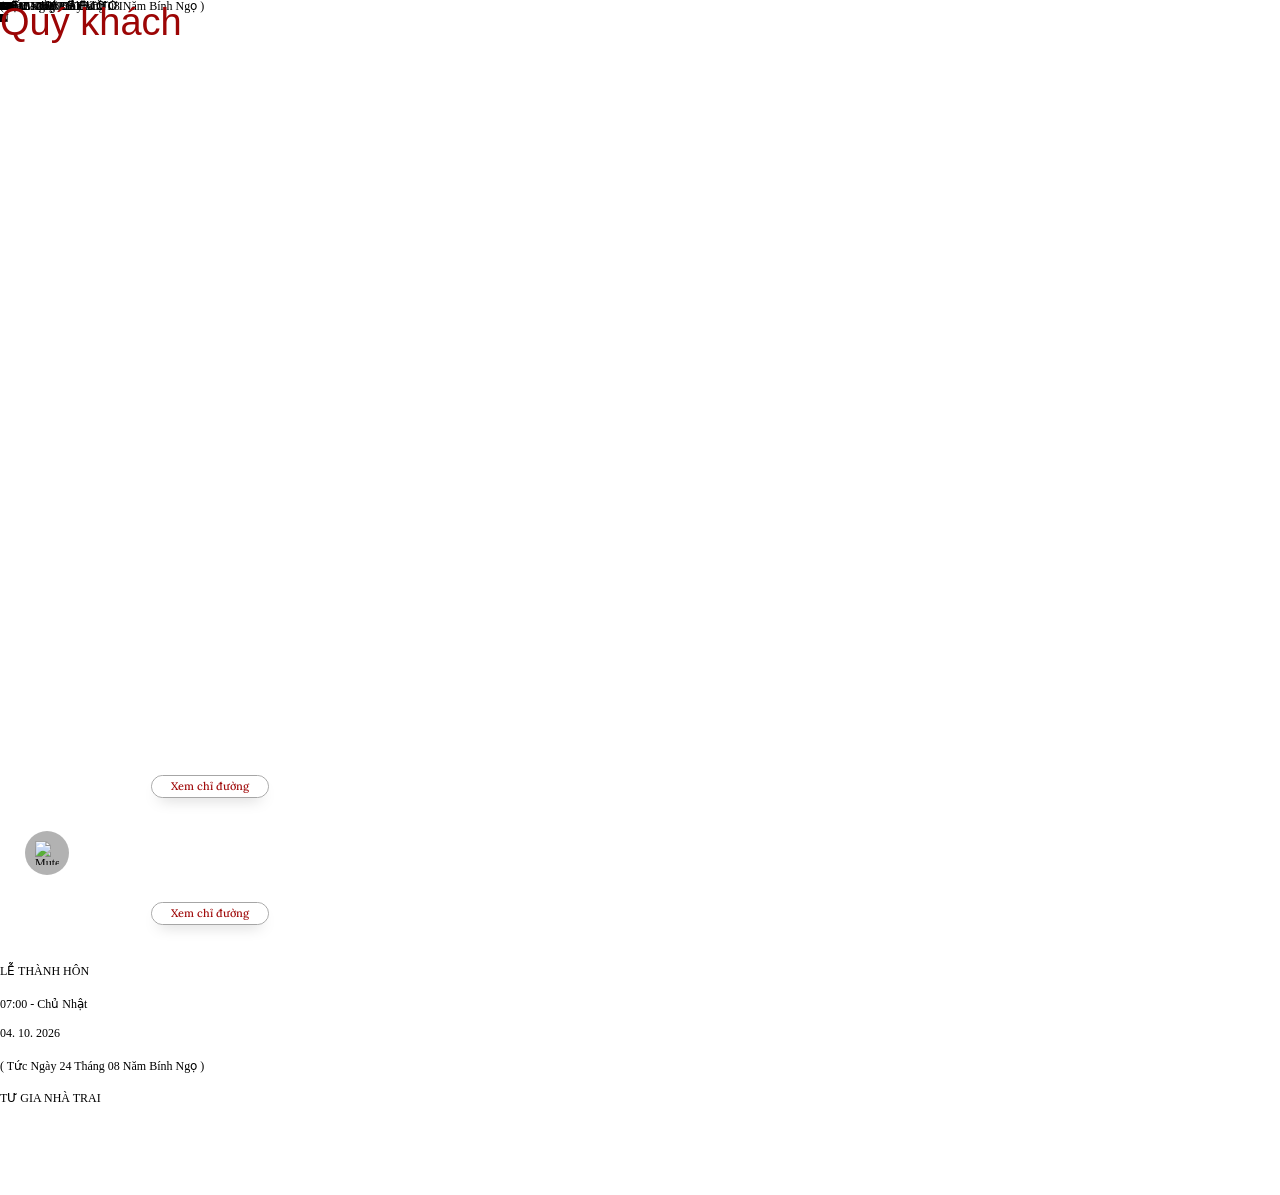
==== commit bd941e57: "refactor: update wedding details" ====
--- a/public/thiepso01-standalone.html
+++ b/public/thiepso01-standalone.html
@@ -352,9 +352,13 @@
 #PARAGRAPH245_GROOM > .ladi-paragraph {
   font-family: Quicksand, sans-serif !important;
   font-size: 13px !important;
-  line-height: 1.6 !important;
+  line-height: 1.4 !important;
   color: rgb(255, 255, 255) !important;
   text-align: center !important;
+  padding: 0 40px !important;
+  box-sizing: border-box !important;
+  white-space: normal !important;
+  word-break: break-word !important;
 }
 
 /* TƯ GIA NHÀ GÁI (Vị trí ngay dưới nhà trai) */
@@ -469,25 +473,41 @@
   transform: translateY(-0.5px) !important;
 }
 
-/* Dịch chuyển LỄ THÀNH HÔN xuống dưới để bố cục hài hòa */
+/* Ẩn PARAGRAPH7 thừa để tránh lỗi chữ đè nhau ở bố mẹ nhà gái (chỉ dùng PARAGRAPH8) */
+#PARAGRAPH7 {
+  display: none !important;
+}
+#PARAGRAPH8 {
+  display: block !important;
+  opacity: 1 !important;
+  visibility: visible !important;
+}
+
+/* Vị trí trái tim đỏ Save The Date chính xác ngày 16.11.2026 */
+#IMAGE69 {
+  top: 128px !important;
+  left: 189.4px !important;
+}
+
+/* Dịch chuyển LỄ THÀNH HÔN và căn chỉnh chuẩn theo form cũ */
 #BOX24 {
+  top: 945px !important;
+  height: 208.13px !important;
+}
+#PARAGRAPH259 {
   top: 965px !important;
-  height: 208.13px !important;
-}
-#PARAGRAPH259 {
-  top: 990.44px !important;
 }
 #PARAGRAPH260 {
-  top: 1023.44px !important;
+  top: 998px !important;
 }
 #PARAGRAPH261 {
-  top: 1052.44px !important;
+  top: 1027px !important;
 }
 #PARAGRAPH262 {
-  top: 1085.44px !important;
+  top: 1060px !important;
 }
 #PARAGRAPH263 {
-  top: 1117.44px !important;
+  top: 1092px !important;
 }
 
 /* Đường border vàng chạy liền mạch mép trái và mép phải, không bị đứt đoạn */
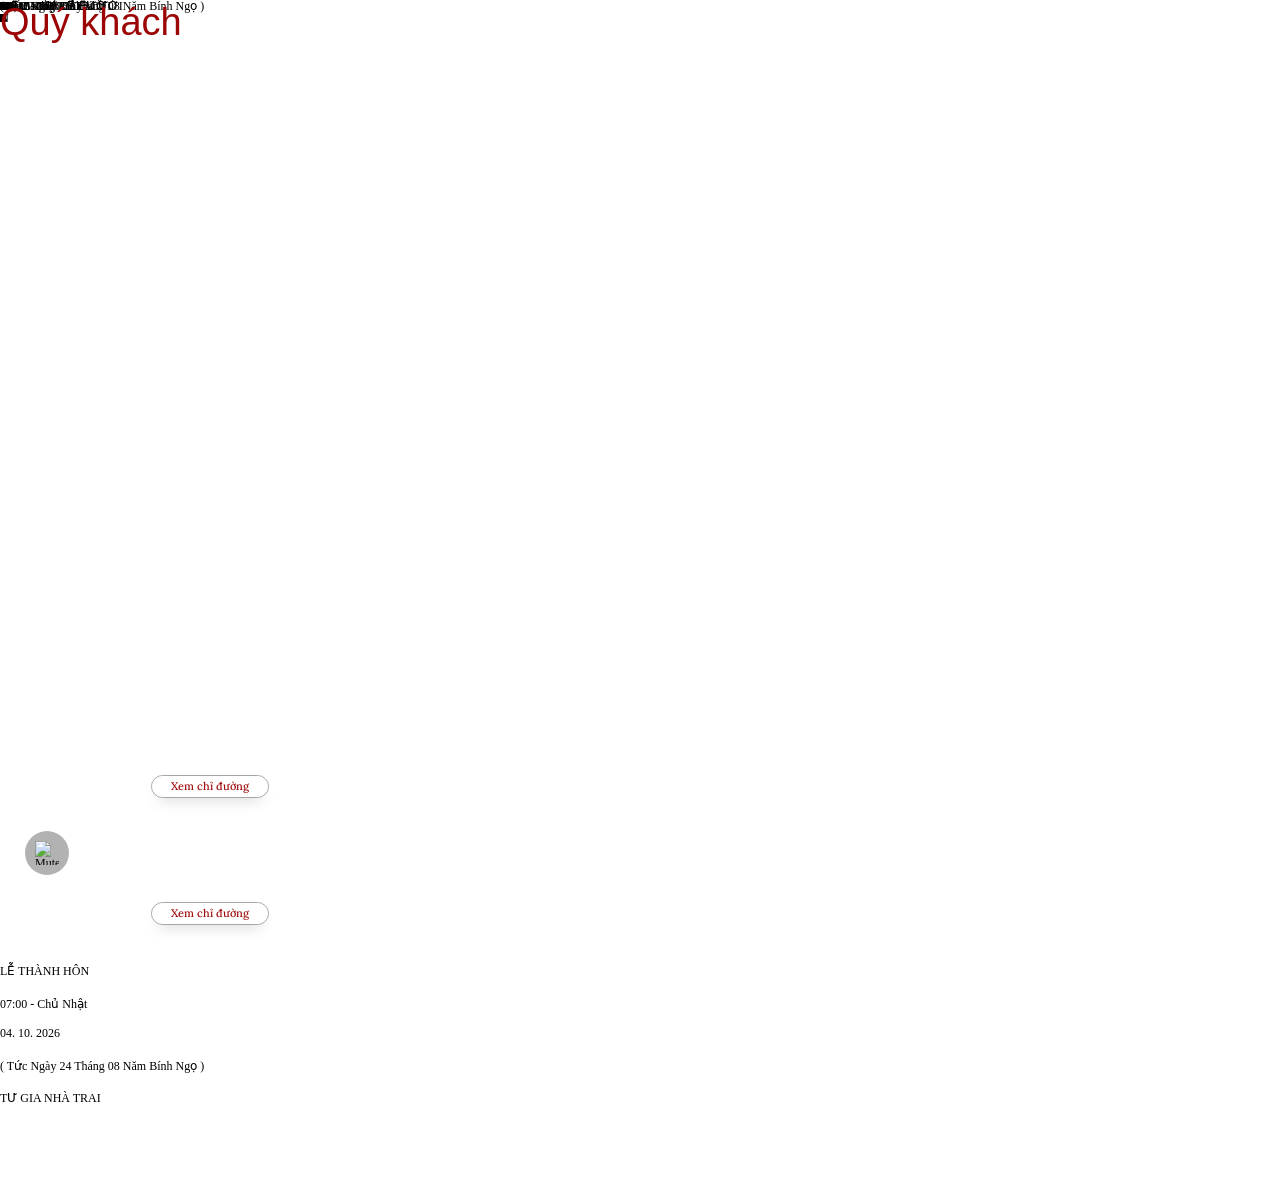
==== commit f0d9f958: "chore: update and add project media assets" ====
--- a/public/thiepso01-standalone.html
+++ b/public/thiepso01-standalone.html
@@ -13,8 +13,8 @@
   <meta property="og:locale" content="vi_VN" />
   <meta property="og:title" content="Thư Mời Lễ Cưới – Văn Thái &amp; Thùy Trang" />
   <meta property="og:description" content="Trân trọng kính mời quý khách tới tham dự Lễ Thành Hôn của Văn Thái &amp; Thùy Trang vào ngày 03-04 tháng 10 năm 2026. Sự hiện diện của bạn là niềm vinh dự cho gia đình chúng tôi!" />
-  <meta property="og:image" content="https://w.ladicdn.com/s650x800/644bd195fdccd700206206ea/imgi_25_cb4e0638acc8d-20251117034834-f4jjx-20260504073647-zjmsk.jpg" />
-  <meta property="og:image:secure_url" content="https://w.ladicdn.com/s650x800/644bd195fdccd700206206ea/imgi_25_cb4e0638acc8d-20251117034834-f4jjx-20260504073647-zjmsk.jpg" />
+  <meta property="og:image" content="/images/MB_03648.jpg" />
+  <meta property="og:image:secure_url" content="/images/MB_03648.jpg" />
   <meta property="og:image:width" content="650" />
   <meta property="og:image:height" content="800" />
   <meta property="og:image:alt" content="Ảnh cưới Văn Thái &amp; Thùy Trang" />
@@ -24,7 +24,7 @@
   <meta name="twitter:card" content="summary_large_image" />
   <meta name="twitter:title" content="Thư Mời Lễ Cưới – Văn Thái &amp; Thùy Trang" />
   <meta name="twitter:description" content="Trân trọng kính mời quý khách tới tham dự Lễ Thành Hôn của Văn Thái &amp; Thùy Trang vào ngày 03-04 tháng 10 năm 2026." />
-  <meta name="twitter:image" content="https://w.ladicdn.com/s650x800/644bd195fdccd700206206ea/imgi_25_cb4e0638acc8d-20251117034834-f4jjx-20260504073647-zjmsk.jpg" />
+  <meta name="twitter:image" content="/images/MB_03648.jpg" />
 
   <!-- Schema.org Structured Data (JSON-LD) for Wedding Event -->
   <script type="application/ld+json">
@@ -49,7 +49,7 @@
       }
     },
     "image": [
-      "https://w.ladicdn.com/s650x800/644bd195fdccd700206206ea/imgi_25_cb4e0638acc8d-20251117034834-f4jjx-20260504073647-zjmsk.jpg"
+      "/images/MB_03648.jpg"
     ],
     "organizer": {
       "@type": "Person",
@@ -173,7 +173,7 @@
       overflow-x: hidden !important;
       padding: 16px 8px 14px 8px !important;
       box-sizing: border-box !important;
-      background-image: url("https://w.ladicdn.com/s361x415/644bd195fdccd700206206ea/imgi_34_tai-xuong-3-20250817104726-ivsd7-20260506040045-fbxrf.jpg") !important;
+      background: #ffffff !important; background-image: none !important;
       background-size: cover !important;
       background-position: center top !important;
       border-radius: 18px !important;
@@ -322,7 +322,7 @@
     
 /* TƯ GIA NHÀ TRAI & TƯ GIA NHÀ GÁI TRONG TIỆC MỪNG LỄ CƯỚI */
 #SECTION2 {
-  height: 1195px !important;
+  height: 1187px !important;
 }
 #BOX18 {
   width: 344px !important;
@@ -523,8 +523,64 @@
   height: auto !important;
   min-height: 316px !important;
 }
-</style></head><body class="lazyload"><div class="ladi-wraper"><div id="SECTION1" class='ladi-section'><div class='ladi-section-background'></div><div class="ladi-container"><div id="IMAGE1" class='ladi-element'><div class='ladi-image'><div class="ladi-image-background"></div></div></div><div id="IMAGE2" class='ladi-element'><div class='ladi-image'><div class="ladi-image-background"></div></div></div><div id="IMAGE3" class='ladi-element'><div class='ladi-image'><div class="ladi-image-background"></div></div></div><div id="GROUP2" class='ladi-element'><div class='ladi-group'><div id="IMAGE4" class='ladi-element'><div class='ladi-image'><div class="ladi-image-background"></div></div></div><div id="IMAGE5" class='ladi-element'><div class='ladi-image'><div class="ladi-image-background"></div></div></div></div></div><div id="PARAGRAPH1" class='ladi-element'><div class='ladi-paragraph'>SAVE THE DATE</div></div><div id="IMAGE6" class='ladi-element'><div class='ladi-image'><div class="ladi-image-background"></div></div></div><div id="GROUP3" class='ladi-element'><div class='ladi-group'><div id="IMAGE7" class='ladi-element'><div class='ladi-image'><div class="ladi-image-background"></div></div></div><div id="IMAGE8" class='ladi-element'><div class='ladi-image'><div class="ladi-image-background"></div></div></div><div id="IMAGE9" class='ladi-element'><div class='ladi-image'><div class="ladi-image-background"></div></div></div></div></div><div id="HEADLINE3" class='ladi-element ladi-animation-hidden'><h3 class='ladi-headline'    >Văn Thái &amp; Thùy Trang<br></h3> </div><div id="PARAGRAPH2" class='ladi-element ladi-animation-hidden'><div class='ladi-paragraph'>14. 10 . 2026</div></div><div id="PARAGRAPH3" class='ladi-element ladi-animation-hidden'><div class='ladi-paragraph'>Hoàng Thanh Huế<br></div></div><div id="PARAGRAPH4" class='ladi-element ladi-animation-hidden'><div class='ladi-paragraph'>&amp;<br></div></div><div id="PARAGRAPH5" class='ladi-element ladi-animation-hidden'><div class='ladi-paragraph'>Hoàng Văn Phát</div></div><div id="GROUP4" class='ladi-element ladi-animation-hidden'><div class='ladi-group'><div id="PARAGRAPH6" class='ladi-element'><div class='ladi-paragraph'>Bản Chiềng Sàng, xã Yên Châu, tỉnh Sơn La</div></div><div id="HEADLINE4" class='ladi-element'><h3 class='ladi-headline ladi-transition'    >Nhà&nbsp; Gái<br></h3> </div><div id="PARAGRAPH7" class='ladi-element ladi-animation-hidden'><div class='ladi-paragraph ladi-transition'></div></div><div id="PARAGRAPH8" class='ladi-element'><div class='ladi-paragraph ladi-transition'>BỐ: Hoàng Văn Chung<br>MẸ: Lò Thị Hậu<br></div></div></div></div><div id="GROUP5" class='ladi-element ladi-animation-hidden'><div class='ladi-group'><div id="PARAGRAPH9" class='ladi-element'><div class='ladi-paragraph ladi-transition'>BỐ: Hoàng Văn Tài<br>MẸ: Lừ Thị Tình<br></div></div><div id="PARAGRAPH10" class='ladi-element'><div class='ladi-paragraph'>Bản Chẹn, xã Tạ Khoa, tỉnh Sơn La</div></div><div id="HEADLINE5" class='ladi-element'><h3 class='ladi-headline ladi-transition'    >Nhà Trai<br></h3> </div></div></div><div id="IMAGE10" class='ladi-element'><div class='ladi-image'><div class="ladi-image-background"></div></div></div><div id="IMAGE11" class='ladi-element'><div class='ladi-image'><div class="ladi-image-background"></div></div></div><div id="IMAGE12" class='ladi-element'><div class='ladi-image'><div class="ladi-image-background"></div></div></div><div id="IMAGE13" class='ladi-element'><div class='ladi-image'><div class="ladi-image-background"></div></div></div><div id="GROUP88" class='ladi-element'><div class='ladi-group'><div id="IMAGE120" class='ladi-element'><div class='ladi-image'><div class="ladi-image-background"></div></div></div><div id="IMAGE119" class='ladi-element'><div class='ladi-image'><div class="ladi-image-background"></div></div></div></div></div><div id="IMAGE70" class='ladi-element ladi-animation-hidden'><div class='ladi-image'><div class="ladi-image-background"></div></div></div><div id="BOX9" class='ladi-element'><div class='ladi-box ladi-transition'></div></div><div id="HEADLINE54" class='ladi-element'><h3 class='ladi-headline'    >T2<br></h3> </div><div id="HEADLINE55" class='ladi-element'><h3 class='ladi-headline'    >T3<br></h3> </div><div id="HEADLINE56" class='ladi-element'><h3 class='ladi-headline'    >T4<br></h3> </div><div id="HEADLINE57" class='ladi-element'><h3 class='ladi-headline'    >T5<br></h3> </div><div id="HEADLINE58" class='ladi-element'><h3 class='ladi-headline'    >T6<br></h3> </div><div id="HEADLINE59" class='ladi-element'><h3 class='ladi-headline'    >T7<br></h3> </div><div id="HEADLINE60" class='ladi-element'><h3 class='ladi-headline'    >CN<br></h3> </div><div id="PARAGRAPH140" class='ladi-element'><div class='ladi-paragraph'>1</div></div><div id="PARAGRAPH141" class='ladi-element'><div class='ladi-paragraph'>2</div></div><div id="PARAGRAPH142" class='ladi-element'><div class='ladi-paragraph'>3</div></div><div id="PARAGRAPH143" class='ladi-element'><div class='ladi-paragraph'>4</div></div><div id="PARAGRAPH144" class='ladi-element'><div class='ladi-paragraph'>5</div></div><div id="PARAGRAPH145" class='ladi-element'><div class='ladi-paragraph'>6</div></div><div id="PARAGRAPH146" class='ladi-element'><div class='ladi-paragraph'>7</div></div><div id="PARAGRAPH147" class='ladi-element'><div class='ladi-paragraph'>8</div></div><div id="PARAGRAPH148" class='ladi-element'><div class='ladi-paragraph'>9</div></div><div id="PARAGRAPH149" class='ladi-element'><div class='ladi-paragraph'>10</div></div><div id="PARAGRAPH150" class='ladi-element'><div class='ladi-paragraph'>11</div></div><div id="PARAGRAPH151" class='ladi-element'><div class='ladi-paragraph'>12</div></div><div id="PARAGRAPH152" class='ladi-element'><div class='ladi-paragraph'>13</div></div><div id="PARAGRAPH153" class='ladi-element'><div class='ladi-paragraph'>14</div></div><div id="PARAGRAPH154" class='ladi-element'><div class='ladi-paragraph'>15</div></div><div id="PARAGRAPH155" class='ladi-element'><div class='ladi-paragraph'>16</div></div><div id="PARAGRAPH156" class='ladi-element'><div class='ladi-paragraph'>17</div></div><div id="PARAGRAPH157" class='ladi-element'><div class='ladi-paragraph'>18</div></div><div id="PARAGRAPH158" class='ladi-element'><div class='ladi-paragraph'>19</div></div><div id="PARAGRAPH159" class='ladi-element'><div class='ladi-paragraph'>20</div></div><div id="PARAGRAPH160" class='ladi-element'><div class='ladi-paragraph'>21</div></div><div id="PARAGRAPH161" class='ladi-element'><div class='ladi-paragraph'>22</div></div><div id="PARAGRAPH162" class='ladi-element'><div class='ladi-paragraph'>23</div></div><div id="PARAGRAPH163" class='ladi-element'><div class='ladi-paragraph'>24</div></div><div id="PARAGRAPH164" class='ladi-element'><div class='ladi-paragraph'>25</div></div><div id="PARAGRAPH165" class='ladi-element'><div class='ladi-paragraph'>26</div></div><div id="PARAGRAPH166" class='ladi-element'><div class='ladi-paragraph'>27</div></div><div id="PARAGRAPH167" class='ladi-element'><div class='ladi-paragraph'>28</div></div><div id="PARAGRAPH168" class='ladi-element'><div class='ladi-paragraph'>29</div></div><div id="PARAGRAPH169" class='ladi-element'><div class='ladi-paragraph'>30</div></div></div></div><div id="SECTION2" class='ladi-section'><div class='ladi-section-background'></div><div class="ladi-container"><div id="GROUP7" class='ladi-element'><div class='ladi-group'><div id="GROUP8" class='ladi-element'><div class='ladi-group'><div id="IMAGE14" class='ladi-element'><div class='ladi-image'><div class="ladi-image-background"></div></div></div><div id="IMAGE15" class='ladi-element'><div class='ladi-image'><div class="ladi-image-background"></div></div></div></div></div><div id="IMAGE16" class='ladi-element'><div class='ladi-image'><div class="ladi-image-background"></div></div></div></div></div><div id="PARAGRAPH246" class='ladi-element'><div class='ladi-paragraph'>Trân Trọng Kính Mời</div></div><div id="PARAGRAPH247" class='ladi-element'><div class='ladi-paragraph'>THAM DỰ LỄ CƯỚI&nbsp;<br></div></div><div id="IMAGE79" class='ladi-element'><div class='ladi-image'><div class="ladi-image-background"></div></div></div><div id="IMAGE80" class='ladi-element'><div class='ladi-image'><div class="ladi-image-background"></div></div></div><div id="IMAGE81" class='ladi-element'><div class='ladi-image'><div class="ladi-image-background"></div></div></div><div id="BOX20" class='ladi-element'><div class='ladi-box ladi-transition'></div></div><div id="BOX21" class='ladi-element'><div class='ladi-box ladi-transition'></div></div><div id="BOX22" class='ladi-element'><div class='ladi-box ladi-transition'></div></div><div id="PARAGRAPH248" class='ladi-element ladi-animation-hidden'><div class='ladi-paragraph'>04</div></div><div id="PARAGRAPH249" class='ladi-element ladi-animation-hidden'><div class='ladi-paragraph'>10</div></div><div id="PARAGRAPH250" class='ladi-element ladi-animation-hidden'><div class='ladi-paragraph'>2026</div></div><div id="IMAGE25" class='ladi-element'><div class='ladi-image'><div class="ladi-image-background"></div></div></div><div id="IMAGE26" class='ladi-element'><div class='ladi-image'><div class="ladi-image-background"></div></div></div><div id="IMAGE83" class='ladi-element'><div class='ladi-image'><div class="ladi-image-background"></div></div></div><div id="GROUP81" class='ladi-element'><div class='ladi-group'><div id="IMAGE68" class='ladi-element ladi-animation-hidden'><div class='ladi-image'><div class="ladi-image-background"></div></div></div><div id="BOX7" class='ladi-element'><div class='ladi-box ladi-transition'></div></div><div id="HEADLINE40" class='ladi-element'><h3 class='ladi-headline'    >T2<br></h3> </div><div id="HEADLINE41" class='ladi-element'><h3 class='ladi-headline'    >T3<br></h3> </div><div id="HEADLINE42" class='ladi-element'><h3 class='ladi-headline'    >T4<br></h3> </div><div id="HEADLINE43" class='ladi-element'><h3 class='ladi-headline'    >T5<br></h3> </div><div id="HEADLINE44" class='ladi-element'><h3 class='ladi-headline'    >T6<br></h3> </div><div id="HEADLINE45" class='ladi-element'><h3 class='ladi-headline'    >T7<br></h3> </div><div id="HEADLINE46" class='ladi-element'><h3 class='ladi-headline'    >CN<br></h3> </div><div id="PARAGRAPH80" class='ladi-element'><div class='ladi-paragraph'>1</div></div><div id="PARAGRAPH81" class='ladi-element'><div class='ladi-paragraph'>2</div></div><div id="PARAGRAPH82" class='ladi-element'><div class='ladi-paragraph'>3</div></div><div id="PARAGRAPH83" class='ladi-element'><div class='ladi-paragraph'>4</div></div><div id="PARAGRAPH84" class='ladi-element'><div class='ladi-paragraph'>5</div></div><div id="PARAGRAPH85" class='ladi-element'><div class='ladi-paragraph'>6</div></div><div id="PARAGRAPH86" class='ladi-element'><div class='ladi-paragraph'>7</div></div><div id="PARAGRAPH87" class='ladi-element'><div class='ladi-paragraph'>8</div></div><div id="PARAGRAPH88" class='ladi-element'><div class='ladi-paragraph'>9</div></div><div id="PARAGRAPH89" class='ladi-element'><div class='ladi-paragraph'>10</div></div><div id="PARAGRAPH90" class='ladi-element'><div class='ladi-paragraph'>11</div></div><div id="PARAGRAPH91" class='ladi-element'><div class='ladi-paragraph'>12</div></div><div id="PARAGRAPH92" class='ladi-element'><div class='ladi-paragraph'>13</div></div><div id="PARAGRAPH93" class='ladi-element'><div class='ladi-paragraph'>14</div></div><div id="PARAGRAPH94" class='ladi-element'><div class='ladi-paragraph'>15</div></div><div id="PARAGRAPH95" class='ladi-element'><div class='ladi-paragraph'>16</div></div><div id="PARAGRAPH96" class='ladi-element'><div class='ladi-paragraph'>17</div></div><div id="PARAGRAPH97" class='ladi-element'><div class='ladi-paragraph'>18</div></div><div id="PARAGRAPH98" class='ladi-element'><div class='ladi-paragraph'>19</div></div><div id="PARAGRAPH99" class='ladi-element'><div class='ladi-paragraph'>20</div></div><div id="PARAGRAPH100" class='ladi-element'><div class='ladi-paragraph'>21</div></div><div id="PARAGRAPH101" class='ladi-element'><div class='ladi-paragraph'>22</div></div><div id="PARAGRAPH102" class='ladi-element'><div class='ladi-paragraph'>23</div></div><div id="PARAGRAPH103" class='ladi-element'><div class='ladi-paragraph'>24</div></div><div id="PARAGRAPH104" class='ladi-element'><div class='ladi-paragraph'>25</div></div><div id="PARAGRAPH105" class='ladi-element'><div class='ladi-paragraph'>26</div></div><div id="PARAGRAPH106" class='ladi-element'><div class='ladi-paragraph'>27</div></div><div id="PARAGRAPH107" class='ladi-element'><div class='ladi-paragraph'>28</div></div><div id="PARAGRAPH108" class='ladi-element'><div class='ladi-paragraph'>29</div></div><div id="PARAGRAPH109" class='ladi-element'><div class='ladi-paragraph'>30</div></div></div></div><div id="IMAGE82" class='ladi-element'><div class='ladi-image'><div class="ladi-image-background"></div></div></div><div id="IMAGE86" class='ladi-element'><div class='ladi-image'><div class="ladi-image-background"></div></div></div><div id="IMAGE88" class='ladi-element'><div class='ladi-image'><div class="ladi-image-background"></div></div></div><div id="GROUP41" class='ladi-element'><div class='ladi-group'><div id="IMAGE71" class='ladi-element ladi-animation-hidden'><div class='ladi-image'><div class="ladi-image-background"></div></div></div><div id="BOX10" class='ladi-element'><div class='ladi-box ladi-transition'></div></div><div id="HEADLINE61" class='ladi-element'><h3 class='ladi-headline'    >T2<br></h3> </div><div id="HEADLINE62" class='ladi-element'><h3 class='ladi-headline'    >T3<br></h3> </div><div id="HEADLINE63" class='ladi-element'><h3 class='ladi-headline'    >T4<br></h3> </div><div id="HEADLINE64" class='ladi-element'><h3 class='ladi-headline'    >T5<br></h3> </div><div id="HEADLINE65" class='ladi-element'><h3 class='ladi-headline'    >T6<br></h3> </div><div id="HEADLINE66" class='ladi-element'><h3 class='ladi-headline'    >T7<br></h3> </div><div id="HEADLINE67" class='ladi-element'><h3 class='ladi-headline'    >CN<br></h3> </div><div id="PARAGRAPH170" class='ladi-element'><div class='ladi-paragraph'>1</div></div><div id="PARAGRAPH171" class='ladi-element'><div class='ladi-paragraph'>2</div></div><div id="PARAGRAPH172" class='ladi-element'><div class='ladi-paragraph'>3</div></div><div id="PARAGRAPH173" class='ladi-element'><div class='ladi-paragraph'>4</div></div><div id="PARAGRAPH174" class='ladi-element'><div class='ladi-paragraph'>5</div></div><div id="PARAGRAPH175" class='ladi-element'><div class='ladi-paragraph'>6</div></div><div id="PARAGRAPH176" class='ladi-element'><div class='ladi-paragraph'>7</div></div><div id="PARAGRAPH177" class='ladi-element'><div class='ladi-paragraph'>8</div></div><div id="PARAGRAPH178" class='ladi-element'><div class='ladi-paragraph'>9</div></div><div id="PARAGRAPH179" class='ladi-element'><div class='ladi-paragraph'>10</div></div><div id="PARAGRAPH180" class='ladi-element'><div class='ladi-paragraph'>11</div></div><div id="PARAGRAPH181" class='ladi-element'><div class='ladi-paragraph'>12</div></div><div id="PARAGRAPH182" class='ladi-element'><div class='ladi-paragraph'>13</div></div><div id="PARAGRAPH183" class='ladi-element'><div class='ladi-paragraph'>14</div></div><div id="PARAGRAPH184" class='ladi-element'><div class='ladi-paragraph'>15</div></div><div id="PARAGRAPH185" class='ladi-element'><div class='ladi-paragraph'>16</div></div><div id="PARAGRAPH186" class='ladi-element'><div class='ladi-paragraph'>17</div></div><div id="PARAGRAPH187" class='ladi-element'><div class='ladi-paragraph'>18</div></div><div id="PARAGRAPH188" class='ladi-element'><div class='ladi-paragraph'>19</div></div><div id="PARAGRAPH189" class='ladi-element'><div class='ladi-paragraph'>20</div></div><div id="PARAGRAPH190" class='ladi-element'><div class='ladi-paragraph'>21</div></div><div id="PARAGRAPH191" class='ladi-element'><div class='ladi-paragraph'>22</div></div><div id="PARAGRAPH192" class='ladi-element'><div class='ladi-paragraph'>23</div></div><div id="PARAGRAPH193" class='ladi-element'><div class='ladi-paragraph'>24</div></div><div id="PARAGRAPH194" class='ladi-element'><div class='ladi-paragraph'>25</div></div><div id="PARAGRAPH195" class='ladi-element'><div class='ladi-paragraph'>26</div></div><div id="PARAGRAPH196" class='ladi-element'><div class='ladi-paragraph'>27</div></div><div id="PARAGRAPH197" class='ladi-element'><div class='ladi-paragraph'>28</div></div><div id="PARAGRAPH198" class='ladi-element'><div class='ladi-paragraph'>29</div></div><div id="PARAGRAPH199" class='ladi-element'><div class='ladi-paragraph'>30</div></div></div></div><div id="BOX18" class='ladi-element'><div class='ladi-box ladi-transition'></div></div><div id="PARAGRAPH228" class='ladi-element'><div class='ladi-paragraph'>TIỆC MỪNG LỄ CƯỚI<br></div></div><div id="PARAGRAPH229" class='ladi-element'><div class='ladi-paragraph'>17:00 - Thứ Bảy<br></div></div><div id="PARAGRAPH230" class='ladi-element'><div class='ladi-paragraph'>03. 10. 2026<br></div></div><div id="PARAGRAPH231" class='ladi-element'><div class='ladi-paragraph'>( Tức Ngày 23 Tháng 08 Năm Bính Ngọ )</div></div><!-- TƯ GIA NHÀ TRAI (ngay trên phần tư gia nhà gái) --><div id="PARAGRAPH232_GROOM" class='ladi-element'><div class='ladi-paragraph'>TƯ GIA NHÀ TRAI</div></div><div id="PARAGRAPH245_GROOM" class='ladi-element'><div class='ladi-paragraph'>Bản Chẹn, xã Tạ Khoa, tỉnh Sơn La<br></div></div><a href="https://maps.app.goo.gl/yjAQJgTpZjxhXgTw5" target="_blank" id="BUTTON10_GROOM" class='ladi-element'><div class='ladi-button'><div class="ladi-button-background"></div><div id="BUTTON_TEXT10_GROOM" class='ladi-element ladi-button-headline'><p class='ladi-headline'>Xem chỉ đường</p></div></div></a><!-- TƯ GIA NHÀ GÁI --><div id="PARAGRAPH232" class='ladi-element'><div class='ladi-paragraph'>TƯ GIA NHÀ GÁI</div></div><div id="PARAGRAPH245" class='ladi-element'><div class='ladi-paragraph'>Tam Tân, Tân An, TP Hải Phòng<br>(Tân Hợp, Tân Phong, Ninh Giang, Hải Dương)<br></div></div><a href="https://maps.app.goo.gl/yjAQJgTpZjxhXgTw5" target="_blank" id="BUTTON10" class='ladi-element'><div class='ladi-button'><div class="ladi-button-background"></div><div id="BUTTON_TEXT10" class='ladi-element ladi-button-headline'><p class='ladi-headline'>Xem chỉ đường</p></div></div></a><div id="BOX24" class='ladi-element'><div class='ladi-box ladi-transition'></div></div><div id="PARAGRAPH259" class='ladi-element'><div class='ladi-paragraph'>LỄ THÀNH HÔN<br></div></div><div id="PARAGRAPH260" class='ladi-element'><div class='ladi-paragraph'>07:00 - Chủ Nhật<br></div></div><div id="PARAGRAPH261" class='ladi-element'><div class='ladi-paragraph'>04. 10. 2026<br></div></div><div id="PARAGRAPH262" class='ladi-element'><div class='ladi-paragraph'>( Tức Ngày 24 Tháng 08 Năm Bính Ngọ )</div></div><div id="PARAGRAPH263" class='ladi-element'><div class='ladi-paragraph'>TƯ GIA NHÀ TRAI</div></div><div id="HEADLINE732" class='ladi-element'><h3 class='ladi-headline ladi-transition'    ></h3> </div><div id="LINE26" class='ladi-element'><div class='ladi-line'><div class="ladi-line-container"></div></div></div><div id="HTML_CODE7" class='ladi-element'><div class='ladi-html-code'><style>@font-face{font-family:'EdDraytonCustom';src:url('https://w.ladicdn.com/649340684a3700001217851c/dfvn-ed-drayton-20251220110920--qeyy.otf')format('opentype');font-weight:normal;font-style:normal;font-display:swap}#HEADLINE732{font-family:'EdDraytonCustom',Arial,sans-serif!important;font-size:38px;color:rgba(156, 5, 5, 1);margin-top:-4px;text-align:center;line-height:1.4;min-height:1.4em}</style>
-<script>(function(){function setGuestName(){const e=new URLSearchParams(window.location.search).get("Ten"),t=e?decodeURIComponent(e).trim():"Quý khách",n=document.getElementById("HEADLINE732");n&&(n.textContent=t)}"loading"===document.readyState?document.addEventListener("DOMContentLoaded",setGuestName):setGuestName()})();</script></div></div></div></div><div id="SECTION5" class='ladi-section'><div class='ladi-section-background'></div><div class="ladi-container"><div id="BOX1" class='ladi-element'><div class='ladi-box ladi-transition'></div></div><div id="IMAGE84" class='ladi-element'><div class='ladi-image'><div class="ladi-image-background"></div></div></div><div id="IMAGE85" class='ladi-element'><div class='ladi-image'><div class="ladi-image-background"></div></div></div><div id="PARAGRAPH11" class='ladi-element'><div class='ladi-paragraph'>SAVE THE DATE</div></div><div id="PARAGRAPH12" class='ladi-element'><div class='ladi-paragraph'>Tháng 10 - 2026</div></div><div id="GROUP89" class='ladi-element'><div class='ladi-group'><div id="PARAGRAPH17" class='ladi-element'><div class='ladi-paragraph'>5</div></div><div id="IMAGE21" class='ladi-element ladi-animation-hidden'><div class='ladi-image'><div class="ladi-image-background"></div></div></div><div id="BOX2" class='ladi-element'><div class='ladi-box ladi-transition'></div></div><div id="GROUP83" class='ladi-element'><div class='ladi-group'><div id="HEADLINE6" class='ladi-element'><h3 class='ladi-headline'    >T2<br></h3> </div><div id="HEADLINE7" class='ladi-element'><h3 class='ladi-headline'    >T3<br></h3> </div><div id="HEADLINE8" class='ladi-element'><h3 class='ladi-headline'    >T4<br></h3> </div><div id="HEADLINE9" class='ladi-element'><h3 class='ladi-headline'    >T5<br></h3> </div><div id="HEADLINE10" class='ladi-element'><h3 class='ladi-headline'    >T6<br></h3> </div><div id="HEADLINE11" class='ladi-element'><h3 class='ladi-headline'    >T7<br></h3> </div><div id="HEADLINE12" class='ladi-element'><h3 class='ladi-headline'    >CN<br></h3> </div></div></div><div id="PARAGRAPH13" class='ladi-element'><div class='ladi-paragraph'>1</div></div><div id="PARAGRAPH14" class='ladi-element'><div class='ladi-paragraph'>2</div></div><div id="PARAGRAPH15" class='ladi-element'><div class='ladi-paragraph'>3</div></div><div id="PARAGRAPH16" class='ladi-element'><div class='ladi-paragraph'>4</div></div><div id="PARAGRAPH18" class='ladi-element'><div class='ladi-paragraph'>6</div></div><div id="PARAGRAPH19" class='ladi-element'><div class='ladi-paragraph'>7</div></div><div id="PARAGRAPH20" class='ladi-element'><div class='ladi-paragraph'>8</div></div><div id="PARAGRAPH21" class='ladi-element'><div class='ladi-paragraph'>9</div></div><div id="PARAGRAPH22" class='ladi-element'><div class='ladi-paragraph'>10</div></div><div id="PARAGRAPH23" class='ladi-element'><div class='ladi-paragraph'>11</div></div><div id="PARAGRAPH24" class='ladi-element'><div class='ladi-paragraph'>12</div></div><div id="PARAGRAPH25" class='ladi-element'><div class='ladi-paragraph'>13</div></div><div id="PARAGRAPH26" class='ladi-element'><div class='ladi-paragraph'>14</div></div><div id="PARAGRAPH27" class='ladi-element'><div class='ladi-paragraph'>15</div></div><div id="PARAGRAPH28" class='ladi-element'><div class='ladi-paragraph'>16</div></div><div id="PARAGRAPH29" class='ladi-element'><div class='ladi-paragraph'>17</div></div><div id="PARAGRAPH30" class='ladi-element'><div class='ladi-paragraph'>18</div></div><div id="PARAGRAPH31" class='ladi-element'><div class='ladi-paragraph'>19</div></div><div id="PARAGRAPH32" class='ladi-element'><div class='ladi-paragraph'>20</div></div><div id="PARAGRAPH33" class='ladi-element'><div class='ladi-paragraph'>21</div></div><div id="PARAGRAPH34" class='ladi-element'><div class='ladi-paragraph'>22</div></div><div id="PARAGRAPH35" class='ladi-element'><div class='ladi-paragraph'>23</div></div><div id="PARAGRAPH36" class='ladi-element'><div class='ladi-paragraph'>24</div></div><div id="PARAGRAPH37" class='ladi-element'><div class='ladi-paragraph'>25</div></div><div id="PARAGRAPH38" class='ladi-element'><div class='ladi-paragraph'>26</div></div><div id="PARAGRAPH39" class='ladi-element'><div class='ladi-paragraph'>27</div></div><div id="PARAGRAPH40" class='ladi-element'><div class='ladi-paragraph'>28</div></div><div id="PARAGRAPH41" class='ladi-element'><div class='ladi-paragraph'>29</div></div><div id="PARAGRAPH42" class='ladi-element'><div class='ladi-paragraph'>30</div></div></div></div><div id="GROUP82" class='ladi-element'><div class='ladi-group'><div id="IMAGE67" class='ladi-element ladi-animation-hidden'><div class='ladi-image'><div class="ladi-image-background"></div></div></div><div id="BOX6" class='ladi-element'><div class='ladi-box ladi-transition'></div></div><div id="HEADLINE33" class='ladi-element'><h3 class='ladi-headline'    >T2<br></h3> </div><div id="HEADLINE34" class='ladi-element'><h3 class='ladi-headline'    >T3<br></h3> </div><div id="HEADLINE35" class='ladi-element'><h3 class='ladi-headline'    >T4<br></h3> </div><div id="HEADLINE36" class='ladi-element'><h3 class='ladi-headline'    >T5<br></h3> </div><div id="HEADLINE37" class='ladi-element'><h3 class='ladi-headline'    >T6<br></h3> </div><div id="HEADLINE38" class='ladi-element'><h3 class='ladi-headline'    >T7<br></h3> </div><div id="HEADLINE39" class='ladi-element'><h3 class='ladi-headline'    >CN<br></h3> </div><div id="PARAGRAPH50" class='ladi-element'><div class='ladi-paragraph'>1</div></div><div id="PARAGRAPH51" class='ladi-element'><div class='ladi-paragraph'>2</div></div><div id="PARAGRAPH52" class='ladi-element'><div class='ladi-paragraph'>3</div></div><div id="PARAGRAPH53" class='ladi-element'><div class='ladi-paragraph'>4</div></div><div id="PARAGRAPH54" class='ladi-element'><div class='ladi-paragraph'>5</div></div><div id="PARAGRAPH55" class='ladi-element'><div class='ladi-paragraph'>6</div></div><div id="PARAGRAPH56" class='ladi-element'><div class='ladi-paragraph'>7</div></div><div id="PARAGRAPH57" class='ladi-element'><div class='ladi-paragraph'>8</div></div><div id="PARAGRAPH58" class='ladi-element'><div class='ladi-paragraph'>9</div></div><div id="PARAGRAPH59" class='ladi-element'><div class='ladi-paragraph'>10</div></div><div id="PARAGRAPH60" class='ladi-element'><div class='ladi-paragraph'>11</div></div><div id="PARAGRAPH61" class='ladi-element'><div class='ladi-paragraph'>12</div></div><div id="PARAGRAPH62" class='ladi-element'><div class='ladi-paragraph'>13</div></div><div id="PARAGRAPH63" class='ladi-element'><div class='ladi-paragraph'>14</div></div><div id="PARAGRAPH64" class='ladi-element'><div class='ladi-paragraph'>15</div></div><div id="PARAGRAPH65" class='ladi-element'><div class='ladi-paragraph'>16</div></div><div id="PARAGRAPH66" class='ladi-element'><div class='ladi-paragraph'>17</div></div><div id="PARAGRAPH67" class='ladi-element'><div class='ladi-paragraph'>18</div></div><div id="PARAGRAPH68" class='ladi-element'><div class='ladi-paragraph'>19</div></div><div id="PARAGRAPH69" class='ladi-element'><div class='ladi-paragraph'>20</div></div><div id="PARAGRAPH70" class='ladi-element'><div class='ladi-paragraph'>21</div></div><div id="PARAGRAPH71" class='ladi-element'><div class='ladi-paragraph'>22</div></div><div id="PARAGRAPH72" class='ladi-element'><div class='ladi-paragraph'>23</div></div><div id="PARAGRAPH73" class='ladi-element'><div class='ladi-paragraph'>24</div></div><div id="PARAGRAPH74" class='ladi-element'><div class='ladi-paragraph'>25</div></div><div id="PARAGRAPH75" class='ladi-element'><div class='ladi-paragraph'>26</div></div><div id="PARAGRAPH76" class='ladi-element'><div class='ladi-paragraph'>27</div></div><div id="PARAGRAPH77" class='ladi-element'><div class='ladi-paragraph'>28</div></div><div id="PARAGRAPH78" class='ladi-element'><div class='ladi-paragraph'>29</div></div><div id="PARAGRAPH79" class='ladi-element'><div class='ladi-paragraph'>30</div></div></div></div><div id="GROUP39" class='ladi-element'><div class='ladi-group'><div id="IMAGE69" class='ladi-element ladi-animation-hidden'><div class='ladi-image'><div class="ladi-image-background"></div></div></div><div id="BOX8" class='ladi-element'><div class='ladi-box ladi-transition'></div></div><div id="HEADLINE47" class='ladi-element'><h3 class='ladi-headline'    >T2<br></h3> </div><div id="HEADLINE48" class='ladi-element'><h3 class='ladi-headline'    >T3<br></h3> </div><div id="HEADLINE49" class='ladi-element'><h3 class='ladi-headline'    >T4<br></h3> </div><div id="HEADLINE50" class='ladi-element'><h3 class='ladi-headline'    >T5<br></h3> </div><div id="HEADLINE51" class='ladi-element'><h3 class='ladi-headline'    >T6<br></h3> </div><div id="HEADLINE52" class='ladi-element'><h3 class='ladi-headline'    >T7<br></h3> </div><div id="HEADLINE53" class='ladi-element'><h3 class='ladi-headline'    >CN<br></h3> </div><div id="PARAGRAPH110" class='ladi-element'><div class='ladi-paragraph'>1</div></div><div id="PARAGRAPH111" class='ladi-element'><div class='ladi-paragraph'>2</div></div><div id="PARAGRAPH112" class='ladi-element'><div class='ladi-paragraph'>3</div></div><div id="PARAGRAPH113" class='ladi-element'><div class='ladi-paragraph'>4</div></div><div id="PARAGRAPH114" class='ladi-element'><div class='ladi-paragraph'>5</div></div><div id="PARAGRAPH115" class='ladi-element'><div class='ladi-paragraph'>6</div></div><div id="PARAGRAPH116" class='ladi-element'><div class='ladi-paragraph'>7</div></div><div id="PARAGRAPH117" class='ladi-element'><div class='ladi-paragraph'>8</div></div><div id="PARAGRAPH118" class='ladi-element'><div class='ladi-paragraph'>9</div></div><div id="PARAGRAPH119" class='ladi-element'><div class='ladi-paragraph'>10</div></div><div id="PARAGRAPH120" class='ladi-element'><div class='ladi-paragraph'>11</div></div><div id="PARAGRAPH121" class='ladi-element'><div class='ladi-paragraph'>12</div></div><div id="PARAGRAPH122" class='ladi-element'><div class='ladi-paragraph'>13</div></div><div id="PARAGRAPH123" class='ladi-element'><div class='ladi-paragraph'>14</div></div><div id="PARAGRAPH124" class='ladi-element'><div class='ladi-paragraph'>15</div></div><div id="PARAGRAPH125" class='ladi-element'><div class='ladi-paragraph'>16</div></div><div id="PARAGRAPH126" class='ladi-element'><div class='ladi-paragraph'>17</div></div><div id="PARAGRAPH127" class='ladi-element'><div class='ladi-paragraph'>18</div></div><div id="PARAGRAPH128" class='ladi-element'><div class='ladi-paragraph'>30</div></div><div id="PARAGRAPH129" class='ladi-element'><div class='ladi-paragraph'>29</div></div><div id="PARAGRAPH130" class='ladi-element'><div class='ladi-paragraph'>28</div></div><div id="PARAGRAPH131" class='ladi-element'><div class='ladi-paragraph'>27</div></div><div id="PARAGRAPH132" class='ladi-element'><div class='ladi-paragraph'>26</div></div><div id="PARAGRAPH133" class='ladi-element'><div class='ladi-paragraph'>25</div></div><div id="PARAGRAPH134" class='ladi-element'><div class='ladi-paragraph'>24</div></div><div id="PARAGRAPH135" class='ladi-element'><div class='ladi-paragraph'>23</div></div><div id="PARAGRAPH136" class='ladi-element'><div class='ladi-paragraph'>22</div></div><div id="PARAGRAPH137" class='ladi-element'><div class='ladi-paragraph'>21</div></div><div id="PARAGRAPH138" class='ladi-element'><div class='ladi-paragraph'>20</div></div><div id="PARAGRAPH139" class='ladi-element'><div class='ladi-paragraph'>19</div></div></div></div></div></div><div id="SECTION3" class='ladi-section'><div class='ladi-section-background'></div><div class="ladi-container"><div id="HEADLINE24" class='ladi-element'><h3 class='ladi-headline'    ></h3> </div><div data-action="true" id="GROUP22" class='ladi-element ladi-animation-hidden'><div class='ladi-group'><div id="BUTTON4" class='ladi-element'><div class='ladi-button'><div class="ladi-button-background"></div><div id="BUTTON_TEXT4" class='ladi-element ladi-button-headline'><p class='ladi-headline'    >&nbsp; &nbsp; &nbsp; &nbsp;GỬI MỪNG CƯỚI</p> </div></div></div><div id="SHAPE7" class='ladi-element'><div class='ladi-shape'><svg xmlns="http://www.w3.org/2000/svg" width="100%" height="100%" preserveAspectRatio="none" viewBox="0 0 1536 1896.0833" class="" fill="rgba(255, 255, 255, 1)"> <path d="M928 1356V640H608v716q0 25 18 38.5t46 13.5h192q28 0 46-13.5t18-38.5zM472 512h195L541 351q-26-31-69-31-40 0-68 28t-28 68 28 68 68 28zm688-96q0-40-28-68t-68-28q-43 0-69 31L870 512h194q40 0 68-28t28-68zm376 256v320q0 14-9 23t-23 9h-96v416q0 40-28 68t-68 28H224q-40 0-68-28t-28-68v-416H32q-14 0-23-9t-9-23V672q0-14 9-23t23-9h440q-93 0-158.5-65.5T248 416t65.5-158.5T472 192q107 0 168 77l128 165 128-165q61-77 168-77 93 0 158.5 65.5T1288 416t-65.5 158.5T1064 640h440q14 0 23 9t9 23z"></path> </svg></div></div></div></div><div id="IMAGE53" class='ladi-element'><div class='ladi-image'><div class="ladi-image-background"></div></div></div><div id="IMAGE54" class='ladi-element'><div class='ladi-image'><div class="ladi-image-background"></div></div></div><div id="IMAGE55" class='ladi-element'><div class='ladi-image'><div class="ladi-image-background"></div></div></div><div id="IMAGE56" class='ladi-element'><div class='ladi-image'><div class="ladi-image-background"></div></div></div><div id="IMAGE57" class='ladi-element'><div class='ladi-image'><div class="ladi-image-background"></div></div></div><div id="IMAGE58" class='ladi-element'><div class='ladi-image'><div class="ladi-image-background"></div></div></div><div id="GROUP102" class='ladi-element'><div class='ladi-group'><div id="IMAGE43" class='ladi-element ladi-animation-hidden'><div class='ladi-image'><div class="ladi-image-background"></div></div></div><div id="IMAGE44" class='ladi-element ladi-animation-hidden'><div class='ladi-image'><div class="ladi-image-background"></div></div></div><div id="IMAGE45" class='ladi-element ladi-animation-hidden'><div class='ladi-image'><div class="ladi-image-background"></div></div></div><div id="IMAGE46" class='ladi-element ladi-animation-hidden'><div class='ladi-image'><div class="ladi-image-background"></div></div></div><div id="IMAGE47" class='ladi-element ladi-animation-hidden'><div class='ladi-image'><div class="ladi-image-background"></div></div></div><div id="IMAGE48" class='ladi-element ladi-animation-hidden'><div class='ladi-image'><div class="ladi-image-background"></div></div></div><div id="GROUP24" class='ladi-element'><div class='ladi-group'><div id="IMAGE51" class='ladi-element ladi-animation-hidden'><div class='ladi-image'><div class="ladi-image-background"></div></div></div><div id="IMAGE52" class='ladi-element ladi-animation-hidden'><div class='ladi-image'><div class="ladi-image-background"></div></div></div></div></div><div id="IMAGE49" class='ladi-element ladi-animation-hidden'><div class='ladi-image'><div class="ladi-image-background"></div></div></div><div id="IMAGE50" class='ladi-element ladi-animation-hidden'><div class='ladi-image'><div class="ladi-image-background"></div></div></div></div></div><div id="GROUP100" class='ladi-element'><div class='ladi-group'><div id="BOX26" class='ladi-element'><div class='ladi-box ladi-transition'></div></div><div id="FORM4" is_auto_funnel=""  data-config-id="6a5f993f3cc81c00123d6a4a" class='ladi-element'><form autocomplete="off" method="post" class='ladi-form'><div id="BUTTON13" class='ladi-element'><div class='ladi-button'><div class="ladi-button-background"></div><div id="BUTTON_TEXT13" class='ladi-element ladi-button-headline'><p class='ladi-headline'    >GỬI XÁC NHẬN</p> </div></div></div><div id="FORM_ITEM10" class='ladi-element'><div class="ladi-form-item-container"><div class="ladi-form-item-background"></div><div class='ladi-form-item'><input autocomplete="off" tabindex="1" name="form_item13"  class="ladi-form-control" type="text" placeholder="Tên của bạn là gì ?"   value="" /></div></div></div><div id="FORM_ITEM11" class='ladi-element'><div class="ladi-form-item-container"><div class="ladi-form-item-background"></div><div class='ladi-form-item'><input autocomplete="off" tabindex="2" name="form_item14"  class="ladi-form-control" type="text" placeholder="Bạn đi bao nhiêu người ?"   value="" /></div></div></div><div id="FORM_ITEM12" class='ladi-element'><div class="ladi-form-item-container"><div class="ladi-form-item-background"></div><div class='ladi-form-item'><input autocomplete="off" tabindex="3" name="form_item15"  class="ladi-form-control" type="text" placeholder="Gửi lời chúc cho cô dâu & chú rể "   value="" /></div></div></div><div id="FORM_ITEM13" class='ladi-element'><div class="ladi-form-item-container"><div class="ladi-form-item-background"></div><div class='ladi-form-item'><select tabindex="4" name="form_item17"  class="ladi-form-control ladi-form-control-select" data-selected=""  ><option value="">Xác nhận tham dự ?</option><option value="Có, mình sẽ đến" >Có, mình sẽ đến</option><option value="Xin lỗi, hôm đấy mình không tới được :(" >Xin lỗi, hôm đấy mình không tới được :(</option></select></div></div></div><button type="submit" class="ladi-hidden"></button></form></div><div id="PARAGRAPH264" class='ladi-element'><div class='ladi-paragraph'>Gửi Lời Chúc &amp; Xsc Nhận</div></div></div></div></div></div><div id="SECTION4" class='ladi-section'><div class='ladi-section-background'></div><div class="ladi-container"><div id="IMAGE60" class='ladi-element'><div class='ladi-image'><div class="ladi-image-background"></div></div></div><div id="IMAGE61" class='ladi-element'><div class='ladi-image'><div class="ladi-image-background"></div></div></div><div id="IMAGE59" class='ladi-element'><div class='ladi-image'><div class="ladi-image-background"></div></div></div><div id="GROUP27" class='ladi-element'><div class='ladi-group'><div id="BOX3" class='ladi-element'><div class='ladi-box ladi-transition'></div></div><div id="GROUP28" class='ladi-element'><div class='ladi-group'><div id="PARAGRAPH48" class='ladi-element ladi-animation-hidden'><div class='ladi-paragraph'>Thank You</div></div><div id="PARAGRAPH49" class='ladi-element'><div class='ladi-paragraph'>Từ tận đáy lòng, chúng mình cảm ơn bạn đã dành tình cảm và sự hiện diện cho ngày vui này. Chính bạn đã góp phần làm nên một kỷ niệm hạnh phúc mà chúng mình sẽ luôn trân trọng.</div></div></div></div></div></div><div id="GROUP96" class='ladi-element'><div class='ladi-group'><div id="HTML_CODE9" class='ladi-element'><div class='ladi-html-code'><meta charset="UTF-8"><style>#IMAGE1111111{display:inline-block;animation:r4 4s linear infinite;transform-origin:center;will-change:transform}@keyframes r4{from{transform:rotate(0deg)}to{transform:rotate(360deg)}}#IMAGE5,#IMAGE1111111position:absolute;bottom:0;animation:mU 4s ease-in-out forwards}#IMAGE1111111{--distance:-100px}#IMAGE1111111{--distance:-50px}@keyframes mU{0%{transform:translateY(0)}100%{transform:translateY(var(--distance))}}#IMAGE119,#IMAGE120{position:absolute;bottom:10px;animation:mH 3s ease-in-out forwards}#IMAGE119{--distance:-380px}#IMAGE120{--distance:380px}@keyframes mH{0%{transform:translateX(0)}100%{transform:translateX(var(--distance))}}.rotating{animation:rt 3s linear infinite}@keyframes rt{0%{transform:rotate(0deg)}100%{transform:rotate(360deg)}}#toggleMusic{outline:0!important;border:none!important;-webkit-tap-highlight-color:transparent;position:fixed;bottom:25px;left:25px;padding:10px;background:rgba(0,0,0,.3);cursor:pointer;z-index:10000;width:44px;height:44px;display:flex;align-items:center;justify-content:center;border-radius:50%;transition:background .3s ease;overflow:visible}#toggleMusic:active,#toggleMusic:focus{outline:0!important;box-shadow:none!important}#toggleMusic.rippling::before{content:"";position:absolute;top:50%;left:50%;width:120%;height:120%;background:rgba(255,255,255,.2);border-radius:50%;transform:translate(-50%,-50%) scale(1);animation:rip 1.5s ease-out infinite;z-index:0;pointer-events:none}@keyframes rip{0%{transform:translate(-50%,-50%) scale(1);opacity:.5}100%{transform:translate(-50%,-50%) scale(2.5);opacity:0}}@keyframes bP{0%{transform:scale(1)}50%{transform:scale(.85)}100%{transform:scale(1)}}#toggleMusic.pressEffect{animation:bP .3s ease forwards}.snowflake,.heart{position:fixed;top:-10%;user-select:none;pointer-events:none}.snowflake{z-index:9999;font-family:Arial;text-shadow:0 0 5px #000;color:#fff;animation:sf linear infinite}@keyframes sf{0%{transform:translate(0,-10%) rotate(0deg);opacity:1}100%{transform:translate(calc(-50vw + 100vw * var(--randX)),100vh) rotate(360deg);opacity:.2}}.heart{z-index:9998;font-size:1.5em;font-weight:700;color:#ff3366;text-shadow:0 0 5px rgba(0,0,0,.5);animation:hf linear infinite}@keyframes hf{0%{transform:translate(0,-10%) scale(.7);opacity:1}100%{transform:translate(calc(-50vw + 100vw * var(--randX)),100vh) scale(1.2);opacity:.2}}body,img,p,div,span,a{-webkit-user-select:none;-moz-user-select:none;-ms-user-select:none;user-select:none}img{pointer-events:none}</style><audio id="myAudio" loop=""><source src="https://cdn.jsdelivr.net/gh/saygoodbyethe3-bit/music-hosting/
+
+    /* Lịch Tháng 11 - 2026 (Chủ Nhật bắt đầu ngày 1, Thứ Hai kết thúc ngày 30) */
+    #HEADLINE47 { top: 3.79px !important; left: 24.9169px !important; width: 34px !important; }
+    #HEADLINE48 { top: 3.79px !important; left: 68.21px !important; width: 34px !important; }
+    #HEADLINE49 { top: 3.79px !important; left: 114.788px !important; width: 34px !important; }
+    #HEADLINE50 { top: 3.79px !important; left: 160.987px !important; width: 34px !important; }
+    #HEADLINE51 { top: 3.79px !important; left: 206.811px !important; width: 34px !important; }
+    #HEADLINE52 { top: 3.79px !important; left: 250px !important; width: 34px !important; }
+    #HEADLINE53 { top: 3.79px !important; left: 293.342px !important; width: 34px !important; }
+
+    /* Hàng 1 (top: 57.99px): Ngày 1 (CN) đến Ngày 7 (T7) */
+    #PARAGRAPH110 { top: 57.99px !important; left: 26.844px !important; }
+    #PARAGRAPH111 { top: 57.99px !important; left: 71.281px !important; }
+    #PARAGRAPH112 { top: 57.99px !important; left: 117.403px !important; }
+    #PARAGRAPH113 { top: 57.99px !important; left: 165.578px !important; }
+    #PARAGRAPH114 { top: 57.99px !important; left: 210.793px !important; }
+    #PARAGRAPH115 { top: 57.99px !important; left: 254.221px !important; }
+    #PARAGRAPH116 { top: 57.99px !important; left: 298.856px !important; }
+
+    /* Hàng 2 (top: 99.03px): Ngày 8 (CN) đến Ngày 14 (T7) */
+    #PARAGRAPH117 { top: 99.03px !important; left: 26.844px !important; }
+    #PARAGRAPH118 { top: 99.03px !important; left: 71.281px !important; }
+    #PARAGRAPH119 { top: 99.03px !important; left: 114.009px !important; }
+    #PARAGRAPH120 { top: 99.03px !important; left: 163.505px !important; }
+    #PARAGRAPH121 { top: 99.03px !important; left: 208.624px !important; }
+    #PARAGRAPH122 { top: 99.03px !important; left: 252.561px !important; }
+    #PARAGRAPH123 { top: 99.03px !important; left: 295.533px !important; }
+
+    /* Hàng 3 (top: 138.8px): Ngày 15 (CN) đến Ngày 21 (T7) */
+    #PARAGRAPH124 { top: 138.8px !important; left: 23.52px !important; }
+    #PARAGRAPH125 { top: 138.8px !important; left: 69.039px !important; }
+    #PARAGRAPH126 { top: 138.8px !important; left: 114.009px !important; }
+    #PARAGRAPH127 { top: 138.8px !important; left: 163.505px !important; }
+    #PARAGRAPH139 { top: 138.8px !important; left: 208.624px !important; }
+    #PARAGRAPH138 { top: 138.8px !important; left: 252.561px !important; }
+    #PARAGRAPH137 { top: 138.8px !important; left: 295.533px !important; }
+
+    /* Hàng 4 (top: 178.0px): Ngày 22 (CN) đến Ngày 28 (T7) */
+    #PARAGRAPH136 { top: 178.0px !important; left: 23.52px !important; }
+    #PARAGRAPH135 { top: 178.0px !important; left: 69.039px !important; }
+    #PARAGRAPH134 { top: 178.0px !important; left: 114.009px !important; }
+    #PARAGRAPH133 { top: 178.0px !important; left: 163.505px !important; }
+    #PARAGRAPH132 { top: 178.0px !important; left: 208.624px !important; }
+    #PARAGRAPH131 { top: 178.0px !important; left: 252.561px !important; }
+    #PARAGRAPH130 { top: 178.0px !important; left: 295.533px !important; }
+
+    /* Hàng 5 (top: 219.0px): Ngày 29 (CN) đến Ngày 30 (T2) */
+    #PARAGRAPH129 { top: 219.0px !important; left: 23.52px !important; }
+    #PARAGRAPH128 { top: 219.0px !important; left: 69.039px !important; }
+
+    /* Trái tim đỏ Save The Date trên ngày cưới 16.11 (Thứ Hai - Col T2, Hàng 3) */
+    #IMAGE69 {
+      top: 128px !important;
+      left: 48.6px !important;
+    }
+
+  </style></head><body class="lazyload"><div class="ladi-wraper"><div id="SECTION1" class='ladi-section'><div class='ladi-section-background'></div><div class="ladi-container"><div id="IMAGE1" class='ladi-element'><div class='ladi-image'><div class="ladi-image-background"></div></div></div><div id="IMAGE2" class='ladi-element'><div class='ladi-image'><div class="ladi-image-background"></div></div></div><div id="IMAGE3" class='ladi-element'><div class='ladi-image'><div class="ladi-image-background"></div></div></div><div id="GROUP2" class='ladi-element'><div class='ladi-group'><div id="IMAGE4" class='ladi-element'><div class='ladi-image'><div class="ladi-image-background"></div></div></div><div id="IMAGE5" class='ladi-element'><div class='ladi-image'><div class="ladi-image-background"></div></div></div></div></div><div id="PARAGRAPH1" class='ladi-element'><div class='ladi-paragraph'>SAVE THE DATE</div></div><div id="IMAGE6" class='ladi-element'><div class='ladi-image'><div class="ladi-image-background"></div></div></div><div id="GROUP3" class='ladi-element'><div class='ladi-group'><div id="IMAGE7" class='ladi-element'><div class='ladi-image'><div class="ladi-image-background"></div></div></div><div id="IMAGE8" class='ladi-element'><div class='ladi-image'><div class="ladi-image-background"></div></div></div><div id="IMAGE9" class='ladi-element'><div class='ladi-image'><div class="ladi-image-background"></div></div></div></div></div><div id="HEADLINE3" class='ladi-element ladi-animation-hidden'><h3 class='ladi-headline'    >Văn Thái &amp; Thùy Trang<br></h3> </div><div id="PARAGRAPH2" class='ladi-element ladi-animation-hidden'><div class='ladi-paragraph'>14. 10 . 2026</div></div><div id="PARAGRAPH3" class='ladi-element ladi-animation-hidden'><div class='ladi-paragraph'>Hoàng Thanh Huế<br></div></div><div id="PARAGRAPH4" class='ladi-element ladi-animation-hidden'><div class='ladi-paragraph'>&amp;<br></div></div><div id="PARAGRAPH5" class='ladi-element ladi-animation-hidden'><div class='ladi-paragraph'>Hoàng Văn Phát</div></div><div id="GROUP4" class='ladi-element ladi-animation-hidden'><div class='ladi-group'><div id="PARAGRAPH6" class='ladi-element'><div class='ladi-paragraph'>Bản Chiềng Sàng, xã Yên Châu, tỉnh Sơn La</div></div><div id="HEADLINE4" class='ladi-element'><h3 class='ladi-headline ladi-transition'    >Nhà&nbsp; Gái<br></h3> </div><div id="PARAGRAPH7" class='ladi-element ladi-animation-hidden'><div class='ladi-paragraph ladi-transition'></div></div><div id="PARAGRAPH8" class='ladi-element'><div class='ladi-paragraph ladi-transition'>BỐ: Hoàng Văn Chung<br>MẸ: Lò Thị Hậu<br></div></div></div></div><div id="GROUP5" class='ladi-element ladi-animation-hidden'><div class='ladi-group'><div id="PARAGRAPH9" class='ladi-element'><div class='ladi-paragraph ladi-transition'>BỐ: Hoàng Văn Tài<br>MẸ: Lừ Thị Tình<br></div></div><div id="PARAGRAPH10" class='ladi-element'><div class='ladi-paragraph'>Bản Chẹn, xã Tạ Khoa, tỉnh Sơn La</div></div><div id="HEADLINE5" class='ladi-element'><h3 class='ladi-headline ladi-transition'    >Nhà Trai<br></h3> </div></div></div><div id="IMAGE10" class='ladi-element'><div class='ladi-image'><div class="ladi-image-background"></div></div></div><div id="IMAGE11" class='ladi-element'><div class='ladi-image'><div class="ladi-image-background"></div></div></div><div id="IMAGE12" class='ladi-element'><div class='ladi-image'><div class="ladi-image-background"></div></div></div><div id="IMAGE13" class='ladi-element'><div class='ladi-image'><div class="ladi-image-background"></div></div></div><div id="GROUP88" class='ladi-element'><div class='ladi-group'><div id="IMAGE120" class='ladi-element'><div class='ladi-image'><div class="ladi-image-background"></div></div></div><div id="IMAGE119" class='ladi-element'><div class='ladi-image'><div class="ladi-image-background"></div></div></div></div></div><div id="IMAGE70" class='ladi-element ladi-animation-hidden'><div class='ladi-image'><div class="ladi-image-background"></div></div></div><div id="BOX9" class='ladi-element'><div class='ladi-box ladi-transition'></div></div><div id="HEADLINE54" class='ladi-element'><h3 class='ladi-headline'    >T2<br></h3> </div><div id="HEADLINE55" class='ladi-element'><h3 class='ladi-headline'    >T3<br></h3> </div><div id="HEADLINE56" class='ladi-element'><h3 class='ladi-headline'    >T4<br></h3> </div><div id="HEADLINE57" class='ladi-element'><h3 class='ladi-headline'    >T5<br></h3> </div><div id="HEADLINE58" class='ladi-element'><h3 class='ladi-headline'    >T6<br></h3> </div><div id="HEADLINE59" class='ladi-element'><h3 class='ladi-headline'    >T7<br></h3> </div><div id="HEADLINE60" class='ladi-element'><h3 class='ladi-headline'    >CN<br></h3> </div><div id="PARAGRAPH140" class='ladi-element'><div class='ladi-paragraph'>1</div></div><div id="PARAGRAPH141" class='ladi-element'><div class='ladi-paragraph'>2</div></div><div id="PARAGRAPH142" class='ladi-element'><div class='ladi-paragraph'>3</div></div><div id="PARAGRAPH143" class='ladi-element'><div class='ladi-paragraph'>4</div></div><div id="PARAGRAPH144" class='ladi-element'><div class='ladi-paragraph'>5</div></div><div id="PARAGRAPH145" class='ladi-element'><div class='ladi-paragraph'>6</div></div><div id="PARAGRAPH146" class='ladi-element'><div class='ladi-paragraph'>7</div></div><div id="PARAGRAPH147" class='ladi-element'><div class='ladi-paragraph'>8</div></div><div id="PARAGRAPH148" class='ladi-element'><div class='ladi-paragraph'>9</div></div><div id="PARAGRAPH149" class='ladi-element'><div class='ladi-paragraph'>10</div></div><div id="PARAGRAPH150" class='ladi-element'><div class='ladi-paragraph'>11</div></div><div id="PARAGRAPH151" class='ladi-element'><div class='ladi-paragraph'>12</div></div><div id="PARAGRAPH152" class='ladi-element'><div class='ladi-paragraph'>13</div></div><div id="PARAGRAPH153" class='ladi-element'><div class='ladi-paragraph'>14</div></div><div id="PARAGRAPH154" class='ladi-element'><div class='ladi-paragraph'>15</div></div><div id="PARAGRAPH155" class='ladi-element'><div class='ladi-paragraph'>16</div></div><div id="PARAGRAPH156" class='ladi-element'><div class='ladi-paragraph'>17</div></div><div id="PARAGRAPH157" class='ladi-element'><div class='ladi-paragraph'>18</div></div><div id="PARAGRAPH158" class='ladi-element'><div class='ladi-paragraph'>19</div></div><div id="PARAGRAPH159" class='ladi-element'><div class='ladi-paragraph'>20</div></div><div id="PARAGRAPH160" class='ladi-element'><div class='ladi-paragraph'>21</div></div><div id="PARAGRAPH161" class='ladi-element'><div class='ladi-paragraph'>22</div></div><div id="PARAGRAPH162" class='ladi-element'><div class='ladi-paragraph'>23</div></div><div id="PARAGRAPH163" class='ladi-element'><div class='ladi-paragraph'>24</div></div><div id="PARAGRAPH164" class='ladi-element'><div class='ladi-paragraph'>25</div></div><div id="PARAGRAPH165" class='ladi-element'><div class='ladi-paragraph'>26</div></div><div id="PARAGRAPH166" class='ladi-element'><div class='ladi-paragraph'>27</div></div><div id="PARAGRAPH167" class='ladi-element'><div class='ladi-paragraph'>28</div></div><div id="PARAGRAPH168" class='ladi-element'><div class='ladi-paragraph'>29</div></div><div id="PARAGRAPH169" class='ladi-element'><div class='ladi-paragraph'>30</div></div></div></div><div id="SECTION2" class='ladi-section'><div class='ladi-section-background'></div><div class="ladi-container"><div id="GROUP7" class='ladi-element'><div class='ladi-group'><div id="GROUP8" class='ladi-element'><div class='ladi-group'><div id="IMAGE14" class='ladi-element'><div class='ladi-image'><div class="ladi-image-background"></div></div></div><div id="IMAGE15" class='ladi-element'><div class='ladi-image'><div class="ladi-image-background"></div></div></div></div></div><div id="IMAGE16" class='ladi-element'><div class='ladi-image'><div class="ladi-image-background"></div></div></div></div></div><div id="PARAGRAPH246" class='ladi-element'><div class='ladi-paragraph'>Trân Trọng Kính Mời</div></div><div id="PARAGRAPH247" class='ladi-element'><div class='ladi-paragraph'>THAM DỰ LỄ CƯỚI&nbsp;<br></div></div><div id="IMAGE79" class='ladi-element'><div class='ladi-image'><div class="ladi-image-background"></div></div></div><div id="IMAGE80" class='ladi-element'><div class='ladi-image'><div class="ladi-image-background"></div></div></div><div id="IMAGE81" class='ladi-element'><div class='ladi-image'><div class="ladi-image-background"></div></div></div><div id="BOX20" class='ladi-element'><div class='ladi-box ladi-transition'></div></div><div id="BOX21" class='ladi-element'><div class='ladi-box ladi-transition'></div></div><div id="BOX22" class='ladi-element'><div class='ladi-box ladi-transition'></div></div><div id="PARAGRAPH248" class='ladi-element ladi-animation-hidden'><div class='ladi-paragraph'>04</div></div><div id="PARAGRAPH249" class='ladi-element ladi-animation-hidden'><div class='ladi-paragraph'>10</div></div><div id="PARAGRAPH250" class='ladi-element ladi-animation-hidden'><div class='ladi-paragraph'>2026</div></div><div id="IMAGE25" class='ladi-element'><div class='ladi-image'><div class="ladi-image-background"></div></div></div><div id="IMAGE26" class='ladi-element'><div class='ladi-image'><div class="ladi-image-background"></div></div></div><div id="IMAGE83" class='ladi-element'><div class='ladi-image'><div class="ladi-image-background"></div></div></div><div id="GROUP81" class='ladi-element'><div class='ladi-group'><div id="IMAGE68" class='ladi-element ladi-animation-hidden'><div class='ladi-image'><div class="ladi-image-background"></div></div></div><div id="BOX7" class='ladi-element'><div class='ladi-box ladi-transition'></div></div><div id="HEADLINE40" class='ladi-element'><h3 class='ladi-headline'    >T2<br></h3> </div><div id="HEADLINE41" class='ladi-element'><h3 class='ladi-headline'    >T3<br></h3> </div><div id="HEADLINE42" class='ladi-element'><h3 class='ladi-headline'    >T4<br></h3> </div><div id="HEADLINE43" class='ladi-element'><h3 class='ladi-headline'    >T5<br></h3> </div><div id="HEADLINE44" class='ladi-element'><h3 class='ladi-headline'    >T6<br></h3> </div><div id="HEADLINE45" class='ladi-element'><h3 class='ladi-headline'    >T7<br></h3> </div><div id="HEADLINE46" class='ladi-element'><h3 class='ladi-headline'    >CN<br></h3> </div><div id="PARAGRAPH80" class='ladi-element'><div class='ladi-paragraph'>1</div></div><div id="PARAGRAPH81" class='ladi-element'><div class='ladi-paragraph'>2</div></div><div id="PARAGRAPH82" class='ladi-element'><div class='ladi-paragraph'>3</div></div><div id="PARAGRAPH83" class='ladi-element'><div class='ladi-paragraph'>4</div></div><div id="PARAGRAPH84" class='ladi-element'><div class='ladi-paragraph'>5</div></div><div id="PARAGRAPH85" class='ladi-element'><div class='ladi-paragraph'>6</div></div><div id="PARAGRAPH86" class='ladi-element'><div class='ladi-paragraph'>7</div></div><div id="PARAGRAPH87" class='ladi-element'><div class='ladi-paragraph'>8</div></div><div id="PARAGRAPH88" class='ladi-element'><div class='ladi-paragraph'>9</div></div><div id="PARAGRAPH89" class='ladi-element'><div class='ladi-paragraph'>10</div></div><div id="PARAGRAPH90" class='ladi-element'><div class='ladi-paragraph'>11</div></div><div id="PARAGRAPH91" class='ladi-element'><div class='ladi-paragraph'>12</div></div><div id="PARAGRAPH92" class='ladi-element'><div class='ladi-paragraph'>13</div></div><div id="PARAGRAPH93" class='ladi-element'><div class='ladi-paragraph'>14</div></div><div id="PARAGRAPH94" class='ladi-element'><div class='ladi-paragraph'>15</div></div><div id="PARAGRAPH95" class='ladi-element'><div class='ladi-paragraph'>16</div></div><div id="PARAGRAPH96" class='ladi-element'><div class='ladi-paragraph'>17</div></div><div id="PARAGRAPH97" class='ladi-element'><div class='ladi-paragraph'>18</div></div><div id="PARAGRAPH98" class='ladi-element'><div class='ladi-paragraph'>19</div></div><div id="PARAGRAPH99" class='ladi-element'><div class='ladi-paragraph'>20</div></div><div id="PARAGRAPH100" class='ladi-element'><div class='ladi-paragraph'>21</div></div><div id="PARAGRAPH101" class='ladi-element'><div class='ladi-paragraph'>22</div></div><div id="PARAGRAPH102" class='ladi-element'><div class='ladi-paragraph'>23</div></div><div id="PARAGRAPH103" class='ladi-element'><div class='ladi-paragraph'>24</div></div><div id="PARAGRAPH104" class='ladi-element'><div class='ladi-paragraph'>25</div></div><div id="PARAGRAPH105" class='ladi-element'><div class='ladi-paragraph'>26</div></div><div id="PARAGRAPH106" class='ladi-element'><div class='ladi-paragraph'>27</div></div><div id="PARAGRAPH107" class='ladi-element'><div class='ladi-paragraph'>28</div></div><div id="PARAGRAPH108" class='ladi-element'><div class='ladi-paragraph'>29</div></div><div id="PARAGRAPH109" class='ladi-element'><div class='ladi-paragraph'>30</div></div></div></div><div id="IMAGE82" class='ladi-element'><div class='ladi-image'><div class="ladi-image-background"></div></div></div><div id="IMAGE86" class='ladi-element'><div class='ladi-image'><div class="ladi-image-background"></div></div></div><div id="IMAGE88" class='ladi-element'><div class='ladi-image'><div class="ladi-image-background"></div></div></div><div id="GROUP41" class='ladi-element'><div class='ladi-group'><div id="IMAGE71" class='ladi-element ladi-animation-hidden'><div class='ladi-image'><div class="ladi-image-background"></div></div></div><div id="BOX10" class='ladi-element'><div class='ladi-box ladi-transition'></div></div><div id="HEADLINE61" class='ladi-element'><h3 class='ladi-headline'    >T2<br></h3> </div><div id="HEADLINE62" class='ladi-element'><h3 class='ladi-headline'    >T3<br></h3> </div><div id="HEADLINE63" class='ladi-element'><h3 class='ladi-headline'    >T4<br></h3> </div><div id="HEADLINE64" class='ladi-element'><h3 class='ladi-headline'    >T5<br></h3> </div><div id="HEADLINE65" class='ladi-element'><h3 class='ladi-headline'    >T6<br></h3> </div><div id="HEADLINE66" class='ladi-element'><h3 class='ladi-headline'    >T7<br></h3> </div><div id="HEADLINE67" class='ladi-element'><h3 class='ladi-headline'    >CN<br></h3> </div><div id="PARAGRAPH170" class='ladi-element'><div class='ladi-paragraph'>1</div></div><div id="PARAGRAPH171" class='ladi-element'><div class='ladi-paragraph'>2</div></div><div id="PARAGRAPH172" class='ladi-element'><div class='ladi-paragraph'>3</div></div><div id="PARAGRAPH173" class='ladi-element'><div class='ladi-paragraph'>4</div></div><div id="PARAGRAPH174" class='ladi-element'><div class='ladi-paragraph'>5</div></div><div id="PARAGRAPH175" class='ladi-element'><div class='ladi-paragraph'>6</div></div><div id="PARAGRAPH176" class='ladi-element'><div class='ladi-paragraph'>7</div></div><div id="PARAGRAPH177" class='ladi-element'><div class='ladi-paragraph'>8</div></div><div id="PARAGRAPH178" class='ladi-element'><div class='ladi-paragraph'>9</div></div><div id="PARAGRAPH179" class='ladi-element'><div class='ladi-paragraph'>10</div></div><div id="PARAGRAPH180" class='ladi-element'><div class='ladi-paragraph'>11</div></div><div id="PARAGRAPH181" class='ladi-element'><div class='ladi-paragraph'>12</div></div><div id="PARAGRAPH182" class='ladi-element'><div class='ladi-paragraph'>13</div></div><div id="PARAGRAPH183" class='ladi-element'><div class='ladi-paragraph'>14</div></div><div id="PARAGRAPH184" class='ladi-element'><div class='ladi-paragraph'>15</div></div><div id="PARAGRAPH185" class='ladi-element'><div class='ladi-paragraph'>16</div></div><div id="PARAGRAPH186" class='ladi-element'><div class='ladi-paragraph'>17</div></div><div id="PARAGRAPH187" class='ladi-element'><div class='ladi-paragraph'>18</div></div><div id="PARAGRAPH188" class='ladi-element'><div class='ladi-paragraph'>19</div></div><div id="PARAGRAPH189" class='ladi-element'><div class='ladi-paragraph'>20</div></div><div id="PARAGRAPH190" class='ladi-element'><div class='ladi-paragraph'>21</div></div><div id="PARAGRAPH191" class='ladi-element'><div class='ladi-paragraph'>22</div></div><div id="PARAGRAPH192" class='ladi-element'><div class='ladi-paragraph'>23</div></div><div id="PARAGRAPH193" class='ladi-element'><div class='ladi-paragraph'>24</div></div><div id="PARAGRAPH194" class='ladi-element'><div class='ladi-paragraph'>25</div></div><div id="PARAGRAPH195" class='ladi-element'><div class='ladi-paragraph'>26</div></div><div id="PARAGRAPH196" class='ladi-element'><div class='ladi-paragraph'>27</div></div><div id="PARAGRAPH197" class='ladi-element'><div class='ladi-paragraph'>28</div></div><div id="PARAGRAPH198" class='ladi-element'><div class='ladi-paragraph'>29</div></div><div id="PARAGRAPH199" class='ladi-element'><div class='ladi-paragraph'>30</div></div></div></div><div id="BOX18" class='ladi-element'><div class='ladi-box ladi-transition'></div></div><div id="PARAGRAPH228" class='ladi-element'><div class='ladi-paragraph'>TIỆC MỪNG LỄ CƯỚI<br></div></div><div id="PARAGRAPH229" class='ladi-element'><div class='ladi-paragraph'>17:00 - Thứ Bảy<br></div></div><div id="PARAGRAPH230" class='ladi-element'><div class='ladi-paragraph'>03. 10. 2026<br></div></div><div id="PARAGRAPH231" class='ladi-element'><div class='ladi-paragraph'>( Tức Ngày 23 Tháng 08 Năm Bính Ngọ )</div></div><!-- TƯ GIA NHÀ TRAI (ngay trên phần tư gia nhà gái) --><div id="PARAGRAPH232_GROOM" class='ladi-element'><div class='ladi-paragraph'>TƯ GIA NHÀ TRAI</div></div><div id="PARAGRAPH245_GROOM" class='ladi-element'><div class='ladi-paragraph'>Bản Chẹn, xã Tạ Khoa, tỉnh Sơn La<br></div></div><a href="https://maps.app.goo.gl/yjAQJgTpZjxhXgTw5" target="_blank" id="BUTTON10_GROOM" class='ladi-element'><div class='ladi-button'><div class="ladi-button-background"></div><div id="BUTTON_TEXT10_GROOM" class='ladi-element ladi-button-headline'><p class='ladi-headline'>Xem chỉ đường</p></div></div></a><!-- TƯ GIA NHÀ GÁI --><div id="PARAGRAPH232" class='ladi-element'><div class='ladi-paragraph'>TƯ GIA NHÀ GÁI</div></div><div id="PARAGRAPH245" class='ladi-element'><div class='ladi-paragraph'>Tam Tân, Tân An, TP Hải Phòng<br>(Tân Hợp, Tân Phong, Ninh Giang, Hải Dương)<br></div></div><a href="https://maps.app.goo.gl/yjAQJgTpZjxhXgTw5" target="_blank" id="BUTTON10" class='ladi-element'><div class='ladi-button'><div class="ladi-button-background"></div><div id="BUTTON_TEXT10" class='ladi-element ladi-button-headline'><p class='ladi-headline'>Xem chỉ đường</p></div></div></a><div id="BOX24" class='ladi-element'><div class='ladi-box ladi-transition'></div></div><div id="PARAGRAPH259" class='ladi-element'><div class='ladi-paragraph'>LỄ THÀNH HÔN<br></div></div><div id="PARAGRAPH260" class='ladi-element'><div class='ladi-paragraph'>07:00 - Chủ Nhật<br></div></div><div id="PARAGRAPH261" class='ladi-element'><div class='ladi-paragraph'>04. 10. 2026<br></div></div><div id="PARAGRAPH262" class='ladi-element'><div class='ladi-paragraph'>( Tức Ngày 24 Tháng 08 Năm Bính Ngọ )</div></div><div id="PARAGRAPH263" class='ladi-element'><div class='ladi-paragraph'>TƯ GIA NHÀ TRAI</div></div><div id="HEADLINE732" class='ladi-element'><h3 class='ladi-headline ladi-transition'    ></h3> </div><div id="LINE26" class='ladi-element'><div class='ladi-line'><div class="ladi-line-container"></div></div></div><div id="HTML_CODE7" class='ladi-element'><div class='ladi-html-code'><style>@font-face{font-family:'EdDraytonCustom';src:url('https://w.ladicdn.com/649340684a3700001217851c/dfvn-ed-drayton-20251220110920--qeyy.otf')format('opentype');font-weight:normal;font-style:normal;font-display:swap}#HEADLINE732{font-family:'EdDraytonCustom',Arial,sans-serif!important;font-size:38px;color:rgba(156, 5, 5, 1);margin-top:-4px;text-align:center;line-height:1.4;min-height:1.4em}</style>
+<script>(function(){function setGuestName(){const e=new URLSearchParams(window.location.search).get("Ten"),t=e?decodeURIComponent(e).trim():"Quý khách",n=document.getElementById("HEADLINE732");n&&(n.textContent=t)}"loading"===document.readyState?document.addEventListener("DOMContentLoaded",setGuestName):setGuestName()})();</script></div></div></div></div><div id="SECTION5" class='ladi-section'><div class='ladi-section-background'></div><div class="ladi-container"><div id="BOX1" class='ladi-element'><div class='ladi-box ladi-transition'></div></div><div id="IMAGE84" class='ladi-element'><div class='ladi-image'><div class="ladi-image-background"></div></div></div><div id="IMAGE85" class='ladi-element'><div class='ladi-image'><div class="ladi-image-background"></div></div></div><div id="PARAGRAPH11" class='ladi-element'><div class='ladi-paragraph'>SAVE THE DATE</div></div><div id="PARAGRAPH12" class='ladi-element'><div class='ladi-paragraph'>Tháng 10 - 2026</div></div><div id="GROUP89" class='ladi-element'><div class='ladi-group'><div id="PARAGRAPH17" class='ladi-element'><div class='ladi-paragraph'>5</div></div><div id="IMAGE21" class='ladi-element ladi-animation-hidden'><div class='ladi-image'><div class="ladi-image-background"></div></div></div><div id="BOX2" class='ladi-element'><div class='ladi-box ladi-transition'></div></div><div id="GROUP83" class='ladi-element'><div class='ladi-group'><div id="HEADLINE6" class='ladi-element'><h3 class='ladi-headline'    >T2<br></h3> </div><div id="HEADLINE7" class='ladi-element'><h3 class='ladi-headline'    >T3<br></h3> </div><div id="HEADLINE8" class='ladi-element'><h3 class='ladi-headline'    >T4<br></h3> </div><div id="HEADLINE9" class='ladi-element'><h3 class='ladi-headline'    >T5<br></h3> </div><div id="HEADLINE10" class='ladi-element'><h3 class='ladi-headline'    >T6<br></h3> </div><div id="HEADLINE11" class='ladi-element'><h3 class='ladi-headline'    >T7<br></h3> </div><div id="HEADLINE12" class='ladi-element'><h3 class='ladi-headline'    >CN<br></h3> </div></div></div><div id="PARAGRAPH13" class='ladi-element'><div class='ladi-paragraph'>1</div></div><div id="PARAGRAPH14" class='ladi-element'><div class='ladi-paragraph'>2</div></div><div id="PARAGRAPH15" class='ladi-element'><div class='ladi-paragraph'>3</div></div><div id="PARAGRAPH16" class='ladi-element'><div class='ladi-paragraph'>4</div></div><div id="PARAGRAPH18" class='ladi-element'><div class='ladi-paragraph'>6</div></div><div id="PARAGRAPH19" class='ladi-element'><div class='ladi-paragraph'>7</div></div><div id="PARAGRAPH20" class='ladi-element'><div class='ladi-paragraph'>8</div></div><div id="PARAGRAPH21" class='ladi-element'><div class='ladi-paragraph'>9</div></div><div id="PARAGRAPH22" class='ladi-element'><div class='ladi-paragraph'>10</div></div><div id="PARAGRAPH23" class='ladi-element'><div class='ladi-paragraph'>11</div></div><div id="PARAGRAPH24" class='ladi-element'><div class='ladi-paragraph'>12</div></div><div id="PARAGRAPH25" class='ladi-element'><div class='ladi-paragraph'>13</div></div><div id="PARAGRAPH26" class='ladi-element'><div class='ladi-paragraph'>14</div></div><div id="PARAGRAPH27" class='ladi-element'><div class='ladi-paragraph'>15</div></div><div id="PARAGRAPH28" class='ladi-element'><div class='ladi-paragraph'>16</div></div><div id="PARAGRAPH29" class='ladi-element'><div class='ladi-paragraph'>17</div></div><div id="PARAGRAPH30" class='ladi-element'><div class='ladi-paragraph'>18</div></div><div id="PARAGRAPH31" class='ladi-element'><div class='ladi-paragraph'>19</div></div><div id="PARAGRAPH32" class='ladi-element'><div class='ladi-paragraph'>20</div></div><div id="PARAGRAPH33" class='ladi-element'><div class='ladi-paragraph'>21</div></div><div id="PARAGRAPH34" class='ladi-element'><div class='ladi-paragraph'>22</div></div><div id="PARAGRAPH35" class='ladi-element'><div class='ladi-paragraph'>23</div></div><div id="PARAGRAPH36" class='ladi-element'><div class='ladi-paragraph'>24</div></div><div id="PARAGRAPH37" class='ladi-element'><div class='ladi-paragraph'>25</div></div><div id="PARAGRAPH38" class='ladi-element'><div class='ladi-paragraph'>26</div></div><div id="PARAGRAPH39" class='ladi-element'><div class='ladi-paragraph'>27</div></div><div id="PARAGRAPH40" class='ladi-element'><div class='ladi-paragraph'>28</div></div><div id="PARAGRAPH41" class='ladi-element'><div class='ladi-paragraph'>29</div></div><div id="PARAGRAPH42" class='ladi-element'><div class='ladi-paragraph'>30</div></div></div></div><div id="GROUP82" class='ladi-element'><div class='ladi-group'><div id="IMAGE67" class='ladi-element ladi-animation-hidden'><div class='ladi-image'><div class="ladi-image-background"></div></div></div><div id="BOX6" class='ladi-element'><div class='ladi-box ladi-transition'></div></div><div id="HEADLINE33" class='ladi-element'><h3 class='ladi-headline'    >T2<br></h3> </div><div id="HEADLINE34" class='ladi-element'><h3 class='ladi-headline'    >T3<br></h3> </div><div id="HEADLINE35" class='ladi-element'><h3 class='ladi-headline'    >T4<br></h3> </div><div id="HEADLINE36" class='ladi-element'><h3 class='ladi-headline'    >T5<br></h3> </div><div id="HEADLINE37" class='ladi-element'><h3 class='ladi-headline'    >T6<br></h3> </div><div id="HEADLINE38" class='ladi-element'><h3 class='ladi-headline'    >T7<br></h3> </div><div id="HEADLINE39" class='ladi-element'><h3 class='ladi-headline'    >CN<br></h3> </div><div id="PARAGRAPH50" class='ladi-element'><div class='ladi-paragraph'>1</div></div><div id="PARAGRAPH51" class='ladi-element'><div class='ladi-paragraph'>2</div></div><div id="PARAGRAPH52" class='ladi-element'><div class='ladi-paragraph'>3</div></div><div id="PARAGRAPH53" class='ladi-element'><div class='ladi-paragraph'>4</div></div><div id="PARAGRAPH54" class='ladi-element'><div class='ladi-paragraph'>5</div></div><div id="PARAGRAPH55" class='ladi-element'><div class='ladi-paragraph'>6</div></div><div id="PARAGRAPH56" class='ladi-element'><div class='ladi-paragraph'>7</div></div><div id="PARAGRAPH57" class='ladi-element'><div class='ladi-paragraph'>8</div></div><div id="PARAGRAPH58" class='ladi-element'><div class='ladi-paragraph'>9</div></div><div id="PARAGRAPH59" class='ladi-element'><div class='ladi-paragraph'>10</div></div><div id="PARAGRAPH60" class='ladi-element'><div class='ladi-paragraph'>11</div></div><div id="PARAGRAPH61" class='ladi-element'><div class='ladi-paragraph'>12</div></div><div id="PARAGRAPH62" class='ladi-element'><div class='ladi-paragraph'>13</div></div><div id="PARAGRAPH63" class='ladi-element'><div class='ladi-paragraph'>14</div></div><div id="PARAGRAPH64" class='ladi-element'><div class='ladi-paragraph'>15</div></div><div id="PARAGRAPH65" class='ladi-element'><div class='ladi-paragraph'>16</div></div><div id="PARAGRAPH66" class='ladi-element'><div class='ladi-paragraph'>17</div></div><div id="PARAGRAPH67" class='ladi-element'><div class='ladi-paragraph'>18</div></div><div id="PARAGRAPH68" class='ladi-element'><div class='ladi-paragraph'>19</div></div><div id="PARAGRAPH69" class='ladi-element'><div class='ladi-paragraph'>20</div></div><div id="PARAGRAPH70" class='ladi-element'><div class='ladi-paragraph'>21</div></div><div id="PARAGRAPH71" class='ladi-element'><div class='ladi-paragraph'>22</div></div><div id="PARAGRAPH72" class='ladi-element'><div class='ladi-paragraph'>23</div></div><div id="PARAGRAPH73" class='ladi-element'><div class='ladi-paragraph'>24</div></div><div id="PARAGRAPH74" class='ladi-element'><div class='ladi-paragraph'>25</div></div><div id="PARAGRAPH75" class='ladi-element'><div class='ladi-paragraph'>26</div></div><div id="PARAGRAPH76" class='ladi-element'><div class='ladi-paragraph'>27</div></div><div id="PARAGRAPH77" class='ladi-element'><div class='ladi-paragraph'>28</div></div><div id="PARAGRAPH78" class='ladi-element'><div class='ladi-paragraph'>29</div></div><div id="PARAGRAPH79" class='ladi-element'><div class='ladi-paragraph'>30</div></div></div></div><div id="GROUP39" class='ladi-element'><div class='ladi-group'><div id="IMAGE69" class='ladi-element ladi-animation-hidden'><div class='ladi-image'><div class="ladi-image-background"></div></div></div><div id="BOX8" class='ladi-element'><div class='ladi-box ladi-transition'></div></div><div id="HEADLINE47" class='ladi-element'><h3 class='ladi-headline'    >CN<br></h3> </div><div id="HEADLINE48" class='ladi-element'><h3 class='ladi-headline'    >T2<br></h3> </div><div id="HEADLINE49" class='ladi-element'><h3 class='ladi-headline'    >T3<br></h3> </div><div id="HEADLINE50" class='ladi-element'><h3 class='ladi-headline'    >T4<br></h3> </div><div id="HEADLINE51" class='ladi-element'><h3 class='ladi-headline'    >T5<br></h3> </div><div id="HEADLINE52" class='ladi-element'><h3 class='ladi-headline'    >T6<br></h3> </div><div id="HEADLINE53" class='ladi-element'><h3 class='ladi-headline'    >T7<br></h3> </div><div id="PARAGRAPH110" class='ladi-element'><div class='ladi-paragraph'>1</div></div><div id="PARAGRAPH111" class='ladi-element'><div class='ladi-paragraph'>2</div></div><div id="PARAGRAPH112" class='ladi-element'><div class='ladi-paragraph'>3</div></div><div id="PARAGRAPH113" class='ladi-element'><div class='ladi-paragraph'>4</div></div><div id="PARAGRAPH114" class='ladi-element'><div class='ladi-paragraph'>5</div></div><div id="PARAGRAPH115" class='ladi-element'><div class='ladi-paragraph'>6</div></div><div id="PARAGRAPH116" class='ladi-element'><div class='ladi-paragraph'>7</div></div><div id="PARAGRAPH117" class='ladi-element'><div class='ladi-paragraph'>8</div></div><div id="PARAGRAPH118" class='ladi-element'><div class='ladi-paragraph'>9</div></div><div id="PARAGRAPH119" class='ladi-element'><div class='ladi-paragraph'>10</div></div><div id="PARAGRAPH120" class='ladi-element'><div class='ladi-paragraph'>11</div></div><div id="PARAGRAPH121" class='ladi-element'><div class='ladi-paragraph'>12</div></div><div id="PARAGRAPH122" class='ladi-element'><div class='ladi-paragraph'>13</div></div><div id="PARAGRAPH123" class='ladi-element'><div class='ladi-paragraph'>14</div></div><div id="PARAGRAPH124" class='ladi-element'><div class='ladi-paragraph'>15</div></div><div id="PARAGRAPH125" class='ladi-element'><div class='ladi-paragraph'>16</div></div><div id="PARAGRAPH126" class='ladi-element'><div class='ladi-paragraph'>17</div></div><div id="PARAGRAPH127" class='ladi-element'><div class='ladi-paragraph'>18</div></div><div id="PARAGRAPH128" class='ladi-element'><div class='ladi-paragraph'>30</div></div><div id="PARAGRAPH129" class='ladi-element'><div class='ladi-paragraph'>29</div></div><div id="PARAGRAPH130" class='ladi-element'><div class='ladi-paragraph'>28</div></div><div id="PARAGRAPH131" class='ladi-element'><div class='ladi-paragraph'>27</div></div><div id="PARAGRAPH132" class='ladi-element'><div class='ladi-paragraph'>26</div></div><div id="PARAGRAPH133" class='ladi-element'><div class='ladi-paragraph'>25</div></div><div id="PARAGRAPH134" class='ladi-element'><div class='ladi-paragraph'>24</div></div><div id="PARAGRAPH135" class='ladi-element'><div class='ladi-paragraph'>23</div></div><div id="PARAGRAPH136" class='ladi-element'><div class='ladi-paragraph'>22</div></div><div id="PARAGRAPH137" class='ladi-element'><div class='ladi-paragraph'>21</div></div><div id="PARAGRAPH138" class='ladi-element'><div class='ladi-paragraph'>20</div></div><div id="PARAGRAPH139" class='ladi-element'><div class='ladi-paragraph'>19</div></div></div></div></div></div><div id="SECTION3" class='ladi-section'><div class='ladi-section-background'></div><div class="ladi-container"><div id="HEADLINE24" class='ladi-element'><h3 class='ladi-headline'    ></h3> </div><div data-action="true" id="GROUP22" class='ladi-element ladi-animation-hidden'><div class='ladi-group'><div id="BUTTON4" class='ladi-element'><div class='ladi-button'><div class="ladi-button-background"></div><div id="BUTTON_TEXT4" class='ladi-element ladi-button-headline'><p class='ladi-headline'    >&nbsp; &nbsp; &nbsp; &nbsp;GỬI MỪNG CƯỚI</p> </div></div></div><div id="SHAPE7" class='ladi-element'><div class='ladi-shape'><svg xmlns="http://www.w3.org/2000/svg" width="100%" height="100%" preserveAspectRatio="none" viewBox="0 0 1536 1896.0833" class="" fill="rgba(255, 255, 255, 1)"> <path d="M928 1356V640H608v716q0 25 18 38.5t46 13.5h192q28 0 46-13.5t18-38.5zM472 512h195L541 351q-26-31-69-31-40 0-68 28t-28 68 28 68 68 28zm688-96q0-40-28-68t-68-28q-43 0-69 31L870 512h194q40 0 68-28t28-68zm376 256v320q0 14-9 23t-23 9h-96v416q0 40-28 68t-68 28H224q-40 0-68-28t-28-68v-416H32q-14 0-23-9t-9-23V672q0-14 9-23t23-9h440q-93 0-158.5-65.5T248 416t65.5-158.5T472 192q107 0 168 77l128 165 128-165q61-77 168-77 93 0 158.5 65.5T1288 416t-65.5 158.5T1064 640h440q14 0 23 9t9 23z"></path> </svg></div></div></div></div><div id="IMAGE53" class='ladi-element'><div class='ladi-image'><div class="ladi-image-background"></div></div></div><div id="IMAGE54" class='ladi-element'><div class='ladi-image'><div class="ladi-image-background"></div></div></div><div id="IMAGE55" class='ladi-element'><div class='ladi-image'><div class="ladi-image-background"></div></div></div><div id="IMAGE56" class='ladi-element'><div class='ladi-image'><div class="ladi-image-background"></div></div></div><div id="IMAGE57" class='ladi-element'><div class='ladi-image'><div class="ladi-image-background"></div></div></div><div id="IMAGE58" class='ladi-element'><div class='ladi-image'><div class="ladi-image-background"></div></div></div><div id="GROUP102" class='ladi-element'><div class='ladi-group'><div id="IMAGE43" class='ladi-element ladi-animation-hidden'><div class='ladi-image'><div class="ladi-image-background"></div></div></div><div id="IMAGE44" class='ladi-element ladi-animation-hidden'><div class='ladi-image'><div class="ladi-image-background"></div></div></div><div id="IMAGE45" class='ladi-element ladi-animation-hidden'><div class='ladi-image'><div class="ladi-image-background"></div></div></div><div id="IMAGE46" class='ladi-element ladi-animation-hidden'><div class='ladi-image'><div class="ladi-image-background"></div></div></div><div id="IMAGE47" class='ladi-element ladi-animation-hidden'><div class='ladi-image'><div class="ladi-image-background"></div></div></div><div id="IMAGE48" class='ladi-element ladi-animation-hidden'><div class='ladi-image'><div class="ladi-image-background"></div></div></div><div id="GROUP24" class='ladi-element'><div class='ladi-group'><div id="IMAGE51" class='ladi-element ladi-animation-hidden'><div class='ladi-image'><div class="ladi-image-background"></div></div></div><div id="IMAGE52" class='ladi-element ladi-animation-hidden'><div class='ladi-image'><div class="ladi-image-background"></div></div></div></div></div><div id="IMAGE49" class='ladi-element ladi-animation-hidden'><div class='ladi-image'><div class="ladi-image-background"></div></div></div><div id="IMAGE50" class='ladi-element ladi-animation-hidden'><div class='ladi-image'><div class="ladi-image-background"></div></div></div></div></div><div id="GROUP100" class='ladi-element'><div class='ladi-group'><div id="BOX26" class='ladi-element'><div class='ladi-box ladi-transition'></div></div><div id="FORM4" is_auto_funnel=""  data-config-id="6a5f993f3cc81c00123d6a4a" class='ladi-element'><form autocomplete="off" method="post" class='ladi-form'><div id="BUTTON13" class='ladi-element'><div class='ladi-button'><div class="ladi-button-background"></div><div id="BUTTON_TEXT13" class='ladi-element ladi-button-headline'><p class='ladi-headline'    >GỬI XÁC NHẬN</p> </div></div></div><div id="FORM_ITEM10" class='ladi-element'><div class="ladi-form-item-container"><div class="ladi-form-item-background"></div><div class='ladi-form-item'><input autocomplete="off" tabindex="1" name="form_item13"  class="ladi-form-control" type="text" placeholder="Tên của bạn là gì ?"   value="" /></div></div></div><div id="FORM_ITEM11" class='ladi-element'><div class="ladi-form-item-container"><div class="ladi-form-item-background"></div><div class='ladi-form-item'><input autocomplete="off" tabindex="2" name="form_item14"  class="ladi-form-control" type="text" placeholder="Bạn đi bao nhiêu người ?"   value="" /></div></div></div><div id="FORM_ITEM12" class='ladi-element'><div class="ladi-form-item-container"><div class="ladi-form-item-background"></div><div class='ladi-form-item'><input autocomplete="off" tabindex="3" name="form_item15"  class="ladi-form-control" type="text" placeholder="Gửi lời chúc cho cô dâu & chú rể "   value="" /></div></div></div><div id="FORM_ITEM13" class='ladi-element'><div class="ladi-form-item-container"><div class="ladi-form-item-background"></div><div class='ladi-form-item'><select tabindex="4" name="form_item17"  class="ladi-form-control ladi-form-control-select" data-selected=""  ><option value="">Xác nhận tham dự ?</option><option value="Có, mình sẽ đến" >Có, mình sẽ đến</option><option value="Xin lỗi, hôm đấy mình không tới được :(" >Xin lỗi, hôm đấy mình không tới được :(</option></select></div></div></div><button type="submit" class="ladi-hidden"></button></form></div><div id="PARAGRAPH264" class='ladi-element'><div class='ladi-paragraph'>Gửi Lời Chúc &amp; Xsc Nhận</div></div></div></div></div></div><div id="SECTION4" class='ladi-section'><div class='ladi-section-background'></div><div class="ladi-container"><div id="IMAGE60" class='ladi-element'><div class='ladi-image'><div class="ladi-image-background"></div></div></div><div id="IMAGE61" class='ladi-element'><div class='ladi-image'><div class="ladi-image-background"></div></div></div><div id="IMAGE59" class='ladi-element'><div class='ladi-image'><div class="ladi-image-background"></div></div></div><div id="GROUP27" class='ladi-element'><div class='ladi-group'><div id="BOX3" class='ladi-element'><div class='ladi-box ladi-transition'></div></div><div id="GROUP28" class='ladi-element'><div class='ladi-group'><div id="PARAGRAPH48" class='ladi-element ladi-animation-hidden'><div class='ladi-paragraph'>Thank You</div></div><div id="PARAGRAPH49" class='ladi-element'><div class='ladi-paragraph'>Từ tận đáy lòng, chúng mình cảm ơn bạn đã dành tình cảm và sự hiện diện cho ngày vui này. Chính bạn đã góp phần làm nên một kỷ niệm hạnh phúc mà chúng mình sẽ luôn trân trọng.</div></div></div></div></div></div><div id="GROUP96" class='ladi-element'><div class='ladi-group'><div id="HTML_CODE9" class='ladi-element'><div class='ladi-html-code'><meta charset="UTF-8"><style>#IMAGE1111111{display:inline-block;animation:r4 4s linear infinite;transform-origin:center;will-change:transform}@keyframes r4{from{transform:rotate(0deg)}to{transform:rotate(360deg)}}#IMAGE5,#IMAGE1111111position:absolute;bottom:0;animation:mU 4s ease-in-out forwards}#IMAGE1111111{--distance:-100px}#IMAGE1111111{--distance:-50px}@keyframes mU{0%{transform:translateY(0)}100%{transform:translateY(var(--distance))}}#IMAGE119,#IMAGE120{position:absolute;bottom:10px;animation:mH 3s ease-in-out forwards}#IMAGE119{--distance:-380px}#IMAGE120{--distance:380px}@keyframes mH{0%{transform:translateX(0)}100%{transform:translateX(var(--distance))}}.rotating{animation:rt 3s linear infinite}@keyframes rt{0%{transform:rotate(0deg)}100%{transform:rotate(360deg)}}#toggleMusic{outline:0!important;border:none!important;-webkit-tap-highlight-color:transparent;position:fixed;bottom:25px;left:25px;padding:10px;background:rgba(0,0,0,.3);cursor:pointer;z-index:10000;width:44px;height:44px;display:flex;align-items:center;justify-content:center;border-radius:50%;transition:background .3s ease;overflow:visible}#toggleMusic:active,#toggleMusic:focus{outline:0!important;box-shadow:none!important}#toggleMusic.rippling::before{content:"";position:absolute;top:50%;left:50%;width:120%;height:120%;background:rgba(255,255,255,.2);border-radius:50%;transform:translate(-50%,-50%) scale(1);animation:rip 1.5s ease-out infinite;z-index:0;pointer-events:none}@keyframes rip{0%{transform:translate(-50%,-50%) scale(1);opacity:.5}100%{transform:translate(-50%,-50%) scale(2.5);opacity:0}}@keyframes bP{0%{transform:scale(1)}50%{transform:scale(.85)}100%{transform:scale(1)}}#toggleMusic.pressEffect{animation:bP .3s ease forwards}.snowflake,.heart{position:fixed;top:-10%;user-select:none;pointer-events:none}.snowflake{z-index:9999;font-family:Arial;text-shadow:0 0 5px #000;color:#fff;animation:sf linear infinite}@keyframes sf{0%{transform:translate(0,-10%) rotate(0deg);opacity:1}100%{transform:translate(calc(-50vw + 100vw * var(--randX)),100vh) rotate(360deg);opacity:.2}}.heart{z-index:9998;font-size:1.5em;font-weight:700;color:#ff3366;text-shadow:0 0 5px rgba(0,0,0,.5);animation:hf linear infinite}@keyframes hf{0%{transform:translate(0,-10%) scale(.7);opacity:1}100%{transform:translate(calc(-50vw + 100vw * var(--randX)),100vh) scale(1.2);opacity:.2}}body,img,p,div,span,a{-webkit-user-select:none;-moz-user-select:none;-ms-user-select:none;user-select:none}img{pointer-events:none}</style><audio id="myAudio" loop=""><source src="https://cdn.jsdelivr.net/gh/saygoodbyethe3-bit/music-hosting/
 
 50 Năm Về Sau.mp3" type="audio/mpeg"></audio><button id="toggleMusic"><img id="musicIcon" src="https://img.icons8.com/ios-filled/50/ffffff/mute--v1.png" alt="Muted" style="width:24px;height:24px;z-index:1"></button><div class="snowflakes" aria-hidden="true"></div><div class="hearts" aria-hidden="true"></div><script>(function(){const _0x1=document,_0x2=window;let _0x3=_0x1.getElementById('myAudio'),_0x4=_0x1.getElementById('toggleMusic'),_0x5=_0x1.getElementById('musicIcon'),_0x6=!1;const _0x7="https://img.icons8.com/ios-filled/50/ffffff/mute--v1.png",_0x8="https://img.icons8.com/ios-filled/50/ffffff/musical-notes.png";const _0x9=()=>{if(!_0x6){_0x3.play().then(()=>{_0x6=!0;_0x5.src=_0x8;_0x5.classList.add('rotating');_0x4.classList.add('rippling')}).catch(()=>{})}};['click','touchstart','mousemove','keydown'].forEach(e=>_0x1.addEventListener(e,_0x9,{once:!0}));_0x4.onclick=()=>{_0x4.classList.add('pressEffect');setTimeout(()=>_0x4.classList.remove('pressEffect'),300);if(_0x3.paused){_0x3.play();_0x5.src=_0x8;_0x5.classList.add('rotating');_0x4.classList.add('rippling')}else{_0x3.pause();_0x5.src=_0x7;_0x5.classList.remove('rotating');_0x4.classList.remove('rippling')}};const _0xa=()=>{const s=_0x1.createElement('div');s.className='snowflake';s.innerText=Math.random()>.5?'❅':'❆';s.style.setProperty('--randX',Math.random());s.style.left=(Math.random()*100)+'%';s.style.fontSize=(0.8+Math.random()*0.6)+'em';s.style.animationDuration=(14+Math.random()*6)+'s';_0x1.querySelector('.snowflakes').appendChild(s);setTimeout(()=>s.remove(),20000)};const _0xb=()=>{const h=_0x1.createElement('div');h.className='heart';h.innerText='❤';h.style.setProperty('--randX',Math.random());h.style.left=(Math.random()*100)+'%';h.style.fontSize=(1.2+Math.random())+'em';h.style.animationDuration=(10+Math.random()*5)+'s';_0x1.querySelector('.hearts').appendChild(h);setTimeout(()=>h.remove(),18000)};setInterval(_0xa,2500);setInterval(_0xb,4000);_0x1.querySelectorAll('img').forEach(i=>i.setAttribute('draggable','false'))})();</script></div></div><div id="HEADLINE96" class='ladi-element'><h3 class='ladi-headline'    >.<br></h3> </div></div></div></div></div><div id="SECTION_POPUP" class='ladi-section'><div class='ladi-section-background'></div><div class="ladi-container"><div id="POPUP2" class='ladi-element'><div class='ladi-popup'><div class="ladi-popup-background"></div><div class="ladi-overlay"></div><div class="popup-close" title="Đóng"></div><div class="gift-modal-wrapper" style="position: relative; z-index: 2; width: 100%; box-sizing: border-box; text-align: center;"><div class="gift-modal-header" style="margin-bottom: 8px; padding-top: 2px; text-align: center;"><span style="display: inline-block; padding: 3px 10px; background: rgba(139, 30, 36, 0.08); border: 1px solid rgba(139, 30, 36, 0.2); border-radius: 9999px; font-size: 10px; font-weight: 700; color: #8B1E24; letter-spacing: 0.5px; text-transform: uppercase; margin-bottom: 3px; text-align: center;">Mừng Cưới Tân Lang &amp; Tân Nương</span><h3 id="HEADLINE89" style="font-family: Cormorant Upright, 'Playfair Display', serif !important; font-size: 21px !important; font-weight: bold !important; color: #8B1E24 !important; margin: 0 auto !important; line-height: 1.25 !important; text-align: center !important; width: 100% !important; display: block !important;">Hộp Quà Mừng Cưới</h3><p style="font-family: Judson, serif; font-size: 11px; color: #555; margin: 3px auto 0 auto; text-align: center; max-width: 320px;">Gửi trao yêu thương &amp; lời chúc phúc đến Chú Rể &amp; Cô Dâu</p></div><div id="gift-cards-container" style="display: grid; grid-template-columns: repeat(2, minmax(0, 1fr)); gap: 6px; margin-bottom: 8px; width: 100%; box-sizing: border-box; text-align: center;"><div id="card-gift-groom" class="gift-side-card" style="background: rgba(255, 255, 255, 0.98); border: 1.5px solid #cbd5e1; border-radius: 14px; overflow: hidden; box-shadow: 0 4px 15px rgba(0,0,0,0.06); display: flex; flex-direction: column; text-align: center; width: 100%; box-sizing: border-box;"><div style="background: linear-gradient(135deg, #1e3a5f, #2b6cb0); color: #ffffff; padding: 6px 4px; text-align: center;"><div style="font-size: 11px; font-weight: 800; letter-spacing: 0.5px; text-transform: uppercase; display: flex; align-items: center; justify-content: center; gap: 4px; text-align: center;"><span>🎩</span> <span>BÊN CHÚ RỂ</span></div><div style="font-size: 9px; opacity: 0.9; margin-top: 1px; text-align: center;">(Mừng cưới Chú Rể)</div></div><div class="gift-side-card-body" style="padding: 6px 4px 8px 4px; display: flex; flex-direction: column; align-items: center; justify-content: space-between; flex: 1; text-align: center; width: 100%; box-sizing: border-box;"><div class="qr-wrapper" style="background: #ffffff; padding: 4px; border-radius: 8px; border: 1.5px dashed #94a3b8; box-shadow: 0 2px 6px rgba(0,0,0,0.05); width: 100%; max-width: 110px; aspect-ratio: 1/1; display: flex; align-items: center; justify-content: center; margin: 0 auto; box-sizing: border-box;"><img id="GIFT_GROOM_QR_IMG" src="https://img.vietqr.io/image/TCB-19036789999-compact2.png?amount=0&addInfo=Mung%20cuoi%20chu%20re&accountName=HOANG%20VAN%20PHAT" alt="QR Chú Rể" style="width: 100%; height: 100%; object-fit: contain; aspect-ratio: 1/1; display: block; margin: 0 auto; border-radius: 6px;" /></div><span style="font-size: 8.5px; color: #64748b; margin-top: 3px; text-align: center; display: block;">Quét mã QR chuyển khoản</span><div style="margin-top: 6px; width: 100%; text-align: center; display: flex; flex-direction: column; align-items: center; gap: 1px;"><div id="GIFT_GROOM_CTK" style="font-weight: 700; color: #0f172a; text-transform: uppercase; font-size: 10.5px; text-align: center !important; width: 100%; margin: 0; white-space: nowrap; overflow: hidden; text-overflow: ellipsis;">CTK: HOÀNG VĂN PHÁT</div><div id="GIFT_GROOM_STK" style="font-weight: 800; color: #1e3a5f; font-size: 12px; letter-spacing: 0.3px; text-align: center !important; width: 100%; margin: 1px 0;">STK: 19036789999</div><div id="GIFT_GROOM_NN" style="font-size: 9.5px; color: #475569; font-weight: 600; text-transform: uppercase; text-align: center !important; width: 100%; margin: 0;">NN: TECHCOMBANK</div></div><button type="button" id="BTN_COPY_GROOM_STK" style="margin-top: 6px; width: 100%; max-width: 115px; padding: 5px 6px; background: #1e3a5f; color: #ffffff; border: none; border-radius: 6px; font-size: 10px; font-weight: 700; display: flex; align-items: center; justify-content: center; gap: 4px; cursor: pointer; text-align: center; box-shadow: 0 2px 6px rgba(30, 58, 95, 0.25);"><span>📋</span> <span>Sao chép STK</span></button></div></div><div id="card-gift-bride" class="gift-side-card" style="background: rgba(255, 255, 255, 0.98); border: 1.5px solid #fecdd3; border-radius: 14px; overflow: hidden; box-shadow: 0 4px 15px rgba(0,0,0,0.06); display: flex; flex-direction: column; text-align: center; width: 100%; box-sizing: border-box;"><div style="background: linear-gradient(135deg, #8B1E24, #B91C1C); color: #ffffff; padding: 6px 4px; text-align: center;"><div style="font-size: 11px; font-weight: 800; letter-spacing: 0.5px; text-transform: uppercase; display: flex; align-items: center; justify-content: center; gap: 4px; text-align: center;"><span>👰</span> <span>BÊN CÔ DÂU</span></div><div style="font-size: 9px; opacity: 0.9; margin-top: 1px; text-align: center;">(Mừng cưới Cô Dâu)</div></div><div class="gift-side-card-body" style="padding: 6px 4px 8px 4px; display: flex; flex-direction: column; align-items: center; justify-content: space-between; flex: 1; text-align: center; width: 100%; box-sizing: border-box;"><div class="qr-wrapper" style="background: #ffffff; padding: 4px; border-radius: 8px; border: 1.5px dashed #f43f5e; box-shadow: 0 2px 6px rgba(0,0,0,0.05); width: 100%; max-width: 110px; aspect-ratio: 1/1; display: flex; align-items: center; justify-content: center; margin: 0 auto; box-sizing: border-box;"><img id="GIFT_BRIDE_QR_IMG" src="https://img.vietqr.io/image/TCB-8993979999-compact2.png?amount=0&addInfo=Mung%20cuoi%20co%20dau&accountName=BUI%20THI%20HONG%20HANH" alt="QR Cô Dâu" style="width: 100%; height: 100%; object-fit: contain; aspect-ratio: 1/1; display: block; margin: 0 auto; border-radius: 6px;" /></div><span style="font-size: 8.5px; color: #9f1239; margin-top: 3px; text-align: center; display: block;">Quét mã QR chuyển khoản</span><div style="margin-top: 6px; width: 100%; text-align: center; display: flex; flex-direction: column; align-items: center; gap: 1px;"><div id="GIFT_BRIDE_CTK" style="font-weight: 700; color: #0f172a; text-transform: uppercase; font-size: 10.5px; text-align: center !important; width: 100%; margin: 0; white-space: nowrap; overflow: hidden; text-overflow: ellipsis;">CTK: BÙI THỊ HỒNG HẠNH</div><div id="GIFT_BRIDE_STK" style="font-weight: 800; color: #8B1E24; font-size: 12px; letter-spacing: 0.3px; text-align: center !important; width: 100%; margin: 1px 0;">STK: 8993979999</div><div id="GIFT_BRIDE_NN" style="font-size: 9.5px; color: #475569; font-weight: 600; text-transform: uppercase; text-align: center !important; width: 100%; margin: 0;">NN: TECHCOMBANK</div></div><button type="button" id="BTN_COPY_BRIDE_STK" style="margin-top: 6px; width: 100%; max-width: 115px; padding: 5px 6px; background: #8B1E24; color: #ffffff; border: none; border-radius: 6px; font-size: 10px; font-weight: 700; display: flex; align-items: center; justify-content: center; gap: 4px; cursor: pointer; text-align: center; box-shadow: 0 2px 6px rgba(139, 30, 36, 0.25);"><span>📋</span> <span>Sao chép STK</span></button></div></div></div><div style="text-align: center; padding: 6px 8px; background: rgba(139, 30, 36, 0.05); border-radius: 10px; border: 1px dashed rgba(139, 30, 36, 0.2); width: 100%; box-sizing: border-box;"><p style="margin: 0; font-size: 9.5px; color: #8B1E24; font-weight: 500; line-height: 1.4; text-align: center;">✨ Sự hiện diện và lời chúc phúc của quý khách là món quà quý giá nhất dành cho chúng tôi! ✨</p></div></div></div></div><div id="backdrop-popup" class="backdrop-popup"></div><div id="backdrop-dropbox" class="backdrop-dropbox"></div><div id="lightbox-screen" class="lightbox-screen"></div><script id="script_lazyload" type="text/javascript">window.lazyload_run = function (dom, is_first, check_dom_rect) {if (check_dom_rect && (document.body.clientWidth <= 0 || document.body.clientheight <= 0)) {return setTimeout(function () {window.lazyload_run(dom, is_first, check_dom_rect);}, 1);}var style_lazyload = document.getElementById('style_lazyload');var list_element_lazyload = dom.querySelectorAll('body.lazyload .ladi-overlay, body.lazyload .ladi-box, body.lazyload .ladi-button-background, body.lazyload .ladi-collection-item, body.lazyload .ladi-countdown-background, body.lazyload .ladi-form-item-background, body.lazyload .ladi-form-label-container .ladi-form-label-item.image, body.lazyload .ladi-frame-background, body.lazyload .ladi-gallery-view-item, body.lazyload .ladi-gallery-control-item, body.lazyload .ladi-headline, body.lazyload .ladi-image-background, body.lazyload .ladi-image-compare, body.lazyload .ladi-list-paragraph ul li, body.lazyload .ladi-section-background, body.lazyload .ladi-survey-option-background, body.lazyload .ladi-survey-option-image, body.lazyload .ladi-tabs-background, body.lazyload .ladi-video-background, body.lazyload .ladi-banner, body.lazyload .ladi-spin-lucky-screen, body.lazyload .ladi-spin-lucky-start');var docEventScroll = window;for (var i = 0; i < list_element_lazyload.length; i++) {var rect = list_element_lazyload[i].getBoundingClientRect();if (rect.x == "undefined" || rect.x == undefined || rect.y == "undefined" || rect.y == undefined) {rect.x = rect.left;rect.y = rect.top;}var offset_top = rect.y + window.scrollY;if (offset_top >= window.scrollY + window.innerHeight || window.scrollY >= offset_top + list_element_lazyload[i].offsetHeight) {list_element_lazyload[i].classList.add('ladi-lazyload');}}if (typeof style_lazyload != "undefined" && style_lazyload != undefined) {style_lazyload.parentElement.removeChild(style_lazyload);}document.body.classList.remove("lazyload");var currentScrollY = window.scrollY;var stopLazyload = function (event) {if (event.type == "scroll" && window.scrollY == currentScrollY) {currentScrollY = -1;return;}docEventScroll.removeEventListener('scroll', stopLazyload);list_element_lazyload = document.getElementsByClassName('ladi-lazyload');while(list_element_lazyload.length > 0) {list_element_lazyload[0].classList.remove('ladi-lazyload');}};if (is_first) {var scrollEventPassive = null;try {var opts = Object.defineProperty({}, 'passive', {get: function() {scrollEventPassive = {passive: true};}});window.addEventListener('testPassive', null, opts);window.removeEventListener('testPassive', null, opts);} catch (e) {}docEventScroll.addEventListener('scroll', stopLazyload, scrollEventPassive);}return dom;}; window.lazyload_run(document, true, true);</script><!--[if lt IE 9]><script src="https://w.ladicdn.com/v5/source/html5shiv.min.js?v=1791878677717"></script><script src="https://w.ladicdn.com/v5/source/respond.min.js?v=1791878677717"></script><![endif]--><link href="https://fonts.googleapis.com/css2?family=Open+Sans:wght@400;700&family=Quicksand:wght@400;700&family=Cormorant+Upright:wght@400;700&family=Oswald:wght@400;700&family=Tinos:wght@400;700&family=Philosopher:wght@400;700&family=Lora:wght@400;700&family=Judson:wght@400;700&display=swap" rel="stylesheet" type="text/css"><style type="text/css">@-webkit-keyframes pulse {0% {-webkit-transform: scale(1);transform: scale(1);}50% {-webkit-transform: scale(1.1);transform: scale(1.1);}100% {opacity: 1;-webkit-transform: scale(1);transform: scale(1);}}@keyframes pulse {0% {-webkit-transform: scale(1);-ms-transform: scale(1);transform: scale(1);}50% {-webkit-transform: scale(1.1);-ms-transform: scale(1.1);transform: scale(1.1);}100% {opacity: 1;-webkit-transform: scale(1);-ms-transform: scale(1);transform: scale(1);}}@-webkit-keyframes bounceIn {0% {opacity: 0;-webkit-transform: scale(0.3);transform: scale(0.3);}50% {opacity: 1;-webkit-transform: scale(1.05);transform: scale(1.05);}70% {-webkit-transform: scale(0.9);transform: scale(0.9);}100% {opacity: 1;-webkit-transform: scale(1);transform: scale(1);}}@keyframes bounceIn {0% {opacity: 0;-webkit-transform: scale(0.3);-ms-transform: scale(0.3);transform: scale(0.3);}50% {opacity: 1;-webkit-transform: scale(1.05);-ms-transform: scale(1.05);transform: scale(1.05);}70% {-webkit-transform: scale(0.9);-ms-transform: scale(0.9);transform: scale(0.9);}100% {opacity: 1;-webkit-transform: scale(1);-ms-transform: scale(1);transform: scale(1);}}@-webkit-keyframes fadeInLeft {0% {opacity: 0;-webkit-transform: translateX(-20px);transform: translateX(-20px);}100% {opacity: 1;-webkit-transform: translateX(0);transform: translateX(0);}}@keyframes fadeInLeft {0% {opacity: 0;-webkit-transform: translateX(-20px);-ms-transform: translateX(-20px);transform: translateX(-20px);}100% {opacity: 1;-webkit-transform: translateX(0);-ms-transform: translateX(0);transform: translateX(0);}}@-webkit-keyframes fadeInRight {0% {opacity: 0;-webkit-transform: translateX(20px);transform: translateX(20px);}100% {opacity: 1;-webkit-transform: translateX(0);transform: translateX(0);}}@keyframes fadeInRight {0% {opacity: 0;-webkit-transform: translateX(40px);-ms-transform: translateX(40px);transform: translateX(40px);}100% {opacity: 1;-webkit-transform: translateX(0);-ms-transform: translateX(0);transform: translateX(0);}}@-webkit-keyframes fadeInUp {0% {opacity: 0;-webkit-transform: translateY(20px);transform: translateY(20px);}100% {opacity: 1;-webkit-transform: translateY(0);transform: translateY(0);}}@keyframes fadeInUp {0% {opacity: 0;-webkit-transform: translateY(20px);-ms-transform: translateY(20px);transform: translateY(20px);}100% {opacity: 1;-webkit-transform: translateY(0);-ms-transform: translateY(0);transform: translateY(0);}}@-webkit-keyframes fadeInDown {0% {opacity: 0;-webkit-transform: translateY(-20px);transform: translateY(-20px);}100% {opacity: 1;-webkit-transform: translateY(0);transform: translateY(0);}}@keyframes fadeInDown {0% {opacity: 0;-webkit-transform: translateY(-20px);-ms-transform: translateY(-20px);transform: translateY(-20px);}100% {opacity: 1;-webkit-transform: translateY(0);-ms-transform: translateY(0);transform: translateY(0);}}[data-hint]:after {content: attr(data-hint);text-align: center;white-space: nowrap;z-index: 9999;background: #292929;padding: 3px 7px;border-radius: 2px;color: white;font-weight: 400;font-size: 12px;line-height: 16px;}[data-hint]:after, [data-hint]:before {display: inline-block;pointer-events: none;position: absolute;visibility: hidden;}[data-hint]:hover:after, [data-hint]:hover:before {visibility: visible;}[data-hint]:before {content: "";border: 5px solid transparent;z-index: 9998;}.hint-persist:before, .hint-persist:after {visibility: visible;}@media only screen and (max-width: 768px) {[class*="hint-"][class*="-mobile"]:after, [class*="hint-"][class*="-mobile"]:before {display: none;}}.hint-d-short:hover:after, .hint-d-short:hover:before {-webkit-transition: visibility 0s 0.3s ease;transition: visibility 0s 0.3s ease;}[class*="hint-fade"][class*="-d-short"]:hover:before, [class*="hint-fade"][class*="-d-short"]:hover:after, [class*="hint-anim"][class*="-d-short"]:hover:before, [class*="hint-anim"][class*="-d-short"]:hover:after {-webkit-transition-delay: 0.3s;transition-delay: 0.3s;}[class*="hint-fade"]:before, [class*="hint-fade"]:after {-webkit-transition: opacity 0.2s ease-out, visibility 0.2s ease-out;transition: opacity 0.2s ease-out, visibility 0.2s ease-out;opacity: 0;}[class*="hint-fade"]:hover:before, [class*="hint-fade"]:hover:after {opacity: 1;}[class*="hint-"][class*="-s-small"]:after {max-width: 200px;width: -webkit-max-content;width: -moz-max-content;width: max-content;white-space: normal;}[class*="hint-top"]:before {border-top-color: #292929;bottom: 100%;margin-bottom: 0px;}[class*="hint-top"]:after {bottom: 100%;margin-bottom: 10px;}[class*="hint-anim"][class*="hint-top"]:after, [class*="hint-anim"][class*="hint-top"]:before {bottom: 125%;opacity: 0;-webkit-transition: opacity 0.3s ease-out, visibility 0.3s ease-out, bottom 0.3s ease-out;transition: opacity 0.3s ease-out, visibility 0.3s ease-out, bottom 0.3s ease-out;}[class*="hint-anim"][class*="hint-top"]:hover:after, [class*="hint-anim"][class*="hint-top"]:hover:before {opacity: 1;bottom: 100%;}[class*="hint-top-middle"]:before {right: 50%;margin-right: -5px;}[class*="hint-top-middle"]:after {left: 50%;-webkit-transform: translateX(-50%);-ms-transform: translateX(-50%);transform: translateX(-50%);}[class*="hint-bottom"]:before {border-bottom-color: #292929;top: 100%;margin-top: 0px;}[class*="hint-bottom"]:after {margin-top: 10px;top: 100%;}[class*="hint-anim"][class*="hint-bottom"]:after, [class*="hint-anim"][class*="hint-bottom"]:before {top: 125%;opacity: 0;-webkit-transition: opacity 0.3s ease, visibility 0.3s ease, top 0.3s ease;transition: opacity 0.3s ease, visibility 0.3s ease, top 0.3s ease;}[class*="hint-anim"][class*="hint-bottom"]:hover:after, [class*="hint-anim"][class*="hint-bottom"]:hover:before {top: 100%;opacity: 1;}[class*="hint-bottom-middle"]:before {right: 50%;margin-right: -5px;}[class*="hint-bottom-middle"]:after {left: 50%;-webkit-transform: translateX(-50%);-ms-transform: translateX(-50%);transform: translateX(-50%);}</style><script src="https://w.ladicdn.com/v5/source/ladipagev3.min.js?v=1791878677717" type="text/javascript"></script><script id="script_event_data" type="application/json">{"PARAGRAPH1":{"option.is_product_mapping_name_custom":true,"a":"paragraph"},"HEADLINE3":{"option.is_product_mapping_name_custom":true,"a":"headline","D":"bounceIn","A":"0s"},"PARAGRAPH2":{"option.is_product_mapping_name_custom":true,"a":"paragraph","D":"fadeInLeft"},"PARAGRAPH3":{"option.is_product_mapping_name_custom":true,"a":"paragraph","D":"fadeInLeft","A":"0s"},"PARAGRAPH4":{"option.is_product_mapping_name_custom":true,"a":"paragraph","D":"bounceIn","A":"0s"},"PARAGRAPH5":{"option.is_product_mapping_name_custom":true,"a":"paragraph","D":"fadeInRight","A":"0s"},"PARAGRAPH6":{"option.is_product_mapping_name_custom":true,"a":"paragraph"},"HEADLINE4":{"option.is_product_mapping_name_custom":true,"a":"headline"},"PARAGRAPH7":{"option.is_product_mapping_name_custom":true,"a":"paragraph","D":"fadeInRight","A":"0s"},"PARAGRAPH8":{"option.is_product_mapping_name_custom":true,"a":"paragraph"},"PARAGRAPH9":{"option.is_product_mapping_name_custom":true,"a":"paragraph"},"PARAGRAPH10":{"option.is_product_mapping_name_custom":true,"a":"paragraph"},"HEADLINE5":{"option.is_product_mapping_name_custom":true,"a":"headline"},"GROUP5":{"a":"group","D":"fadeInLeft","A":"0s"},"HEADLINE24":{"option.is_product_mapping_name_custom":true,"a":"headline"},"BUTTON_TEXT4":{"option.is_product_mapping_name_custom":true,"a":"headline"},"GROUP22":{"a":"group","cs":[{"dr":"action","dw":"POPUP2","a":"popup"}],"D":"pulse","A":"0s"},"IMAGE43":{"a":"image","D":"fadeInUp","A":"0s"},"IMAGE44":{"a":"image","D":"fadeInLeft","A":"0s"},"IMAGE45":{"a":"image","D":"fadeInLeft","A":"0s"},"IMAGE46":{"a":"image","D":"fadeInRight","A":"0s"},"IMAGE47":{"a":"image","D":"fadeInRight"},"IMAGE48":{"a":"image","D":"fadeInLeft","A":"0s"},"IMAGE49":{"a":"image","D":"fadeInDown","A":"0s"},"IMAGE50":{"a":"image","D":"fadeInRight"},"IMAGE51":{"a":"image","D":"fadeInDown","A":"0s"},"IMAGE52":{"a":"image","D":"fadeInRight"},"PARAGRAPH48":{"option.is_product_mapping_name_custom":true,"a":"paragraph","D":"fadeInDown"},"PARAGRAPH49":{"option.is_product_mapping_name_custom":true,"a":"paragraph"},"HEADLINE25":{"option.is_product_mapping_name_custom":true,"a":"headline"},"SHAPE8":{"a":"shape","cs":[{"dr":"action","dv":"_blank","dw":"http://zalo.me/84399974362","a":"link"}]},"SHAPE9":{"a":"shape","cs":[{"dr":"action","dv":"_blank","dw":"https://www.facebook.com/profile.php?id=61575666385951","a":"link"}]},"SHAPE10":{"a":"shape","cs":[{"dr":"action","dw":"0399974362","a":"phone"}]},"PARAGRAPH12":{"option.is_product_mapping_name_custom":true,"a":"paragraph"},"PARAGRAPH11":{"option.is_product_mapping_name_custom":true,"a":"paragraph"},"IMAGE67":{"a":"image","D":"fadeInRight","A":"0s"},"HEADLINE33":{"option.is_product_mapping_name_custom":true,"a":"headline"},"HEADLINE34":{"option.is_product_mapping_name_custom":true,"a":"headline"},"HEADLINE35":{"option.is_product_mapping_name_custom":true,"a":"headline"},"HEADLINE36":{"option.is_product_mapping_name_custom":true,"a":"headline"},"HEADLINE37":{"option.is_product_mapping_name_custom":true,"a":"headline"},"HEADLINE38":{"option.is_product_mapping_name_custom":true,"a":"headline"},"HEADLINE39":{"option.is_product_mapping_name_custom":true,"a":"headline"},"PARAGRAPH50":{"option.is_product_mapping_name_custom":true,"a":"paragraph"},"PARAGRAPH51":{"option.is_product_mapping_name_custom":true,"a":"paragraph"},"PARAGRAPH52":{"option.is_product_mapping_name_custom":true,"a":"paragraph"},"PARAGRAPH53":{"option.is_product_mapping_name_custom":true,"a":"paragraph"},"PARAGRAPH54":{"option.is_product_mapping_name_custom":true,"a":"paragraph"},"PARAGRAPH55":{"option.is_product_mapping_name_custom":true,"a":"paragraph"},"PARAGRAPH56":{"option.is_product_mapping_name_custom":true,"a":"paragraph"},"PARAGRAPH57":{"option.is_product_mapping_name_custom":true,"a":"paragraph"},"PARAGRAPH58":{"option.is_product_mapping_name_custom":true,"a":"paragraph"},"PARAGRAPH59":{"option.is_product_mapping_name_custom":true,"a":"paragraph"},"PARAGRAPH60":{"option.is_product_mapping_name_custom":true,"a":"paragraph"},"PARAGRAPH61":{"option.is_product_mapping_name_custom":true,"a":"paragraph"},"PARAGRAPH62":{"option.is_product_mapping_name_custom":true,"a":"paragraph"},"PARAGRAPH63":{"option.is_product_mapping_name_custom":true,"a":"paragraph"},"PARAGRAPH64":{"option.is_product_mapping_name_custom":true,"a":"paragraph"},"PARAGRAPH65":{"option.is_product_mapping_name_custom":true,"a":"paragraph"},"PARAGRAPH66":{"option.is_product_mapping_name_custom":true,"a":"paragraph"},"PARAGRAPH67":{"option.is_product_mapping_name_custom":true,"a":"paragraph"},"PARAGRAPH68":{"option.is_product_mapping_name_custom":true,"a":"paragraph"},"PARAGRAPH69":{"option.is_product_mapping_name_custom":true,"a":"paragraph"},"PARAGRAPH70":{"option.is_product_mapping_name_custom":true,"a":"paragraph"},"PARAGRAPH71":{"option.is_product_mapping_name_custom":true,"a":"paragraph"},"PARAGRAPH72":{"option.is_product_mapping_name_custom":true,"a":"paragraph"},"PARAGRAPH73":{"option.is_product_mapping_name_custom":true,"a":"paragraph"},"PARAGRAPH74":{"option.is_product_mapping_name_custom":true,"a":"paragraph"},"PARAGRAPH75":{"option.is_product_mapping_name_custom":true,"a":"paragraph"},"PARAGRAPH76":{"option.is_product_mapping_name_custom":true,"a":"paragraph"},"PARAGRAPH77":{"option.is_product_mapping_name_custom":true,"a":"paragraph"},"PARAGRAPH78":{"option.is_product_mapping_name_custom":true,"a":"paragraph"},"PARAGRAPH79":{"option.is_product_mapping_name_custom":true,"a":"paragraph"},"IMAGE68":{"a":"image","D":"fadeInRight","A":"0s"},"HEADLINE40":{"option.is_product_mapping_name_custom":true,"a":"headline"},"HEADLINE41":{"option.is_product_mapping_name_custom":true,"a":"headline"},"HEADLINE42":{"option.is_product_mapping_name_custom":true,"a":"headline"},"HEADLINE43":{"option.is_product_mapping_name_custom":true,"a":"headline"},"HEADLINE44":{"option.is_product_mapping_name_custom":true,"a":"headline"},"HEADLINE45":{"option.is_product_mapping_name_custom":true,"a":"headline"},"HEADLINE46":{"option.is_product_mapping_name_custom":true,"a":"headline"},"PARAGRAPH80":{"option.is_product_mapping_name_custom":true,"a":"paragraph"},"PARAGRAPH81":{"option.is_product_mapping_name_custom":true,"a":"paragraph"},"PARAGRAPH82":{"option.is_product_mapping_name_custom":true,"a":"paragraph"},"PARAGRAPH83":{"option.is_product_mapping_name_custom":true,"a":"paragraph"},"PARAGRAPH84":{"option.is_product_mapping_name_custom":true,"a":"paragraph"},"PARAGRAPH85":{"option.is_product_mapping_name_custom":true,"a":"paragraph"},"PARAGRAPH86":{"option.is_product_mapping_name_custom":true,"a":"paragraph"},"PARAGRAPH87":{"option.is_product_mapping_name_custom":true,"a":"paragraph"},"PARAGRAPH88":{"option.is_product_mapping_name_custom":true,"a":"paragraph"},"PARAGRAPH89":{"option.is_product_mapping_name_custom":true,"a":"paragraph"},"PARAGRAPH90":{"option.is_product_mapping_name_custom":true,"a":"paragraph"},"PARAGRAPH91":{"option.is_product_mapping_name_custom":true,"a":"paragraph"},"PARAGRAPH92":{"option.is_product_mapping_name_custom":true,"a":"paragraph"},"PARAGRAPH93":{"option.is_product_mapping_name_custom":true,"a":"paragraph"},"PARAGRAPH94":{"option.is_product_mapping_name_custom":true,"a":"paragraph"},"PARAGRAPH95":{"option.is_product_mapping_name_custom":true,"a":"paragraph"},"PARAGRAPH96":{"option.is_product_mapping_name_custom":true,"a":"paragraph"},"PARAGRAPH97":{"option.is_product_mapping_name_custom":true,"a":"paragraph"},"PARAGRAPH98":{"option.is_product_mapping_name_custom":true,"a":"paragraph"},"PARAGRAPH99":{"option.is_product_mapping_name_custom":true,"a":"paragraph"},"PARAGRAPH100":{"option.is_product_mapping_name_custom":true,"a":"paragraph"},"PARAGRAPH101":{"option.is_product_mapping_name_custom":true,"a":"paragraph"},"PARAGRAPH102":{"option.is_product_mapping_name_custom":true,"a":"paragraph"},"PARAGRAPH103":{"option.is_product_mapping_name_custom":true,"a":"paragraph"},"PARAGRAPH104":{"option.is_product_mapping_name_custom":true,"a":"paragraph"},"PARAGRAPH105":{"option.is_product_mapping_name_custom":true,"a":"paragraph"},"PARAGRAPH106":{"option.is_product_mapping_name_custom":true,"a":"paragraph"},"PARAGRAPH107":{"option.is_product_mapping_name_custom":true,"a":"paragraph"},"PARAGRAPH108":{"option.is_product_mapping_name_custom":true,"a":"paragraph"},"PARAGRAPH109":{"option.is_product_mapping_name_custom":true,"a":"paragraph"},"IMAGE69":{"a":"image","D":"fadeInRight","A":"0s"},"HEADLINE47":{"option.is_product_mapping_name_custom":true,"a":"headline"},"HEADLINE48":{"option.is_product_mapping_name_custom":true,"a":"headline"},"HEADLINE49":{"option.is_product_mapping_name_custom":true,"a":"headline"},"HEADLINE50":{"option.is_product_mapping_name_custom":true,"a":"headline"},"HEADLINE51":{"option.is_product_mapping_name_custom":true,"a":"headline"},"HEADLINE52":{"option.is_product_mapping_name_custom":true,"a":"headline"},"HEADLINE53":{"option.is_product_mapping_name_custom":true,"a":"headline"},"PARAGRAPH110":{"option.is_product_mapping_name_custom":true,"a":"paragraph"},"PARAGRAPH111":{"option.is_product_mapping_name_custom":true,"a":"paragraph"},"PARAGRAPH112":{"option.is_product_mapping_name_custom":true,"a":"paragraph"},"PARAGRAPH113":{"option.is_product_mapping_name_custom":true,"a":"paragraph"},"PARAGRAPH114":{"option.is_product_mapping_name_custom":true,"a":"paragraph"},"PARAGRAPH115":{"option.is_product_mapping_name_custom":true,"a":"paragraph"},"PARAGRAPH116":{"option.is_product_mapping_name_custom":true,"a":"paragraph"},"PARAGRAPH117":{"option.is_product_mapping_name_custom":true,"a":"paragraph"},"PARAGRAPH118":{"option.is_product_mapping_name_custom":true,"a":"paragraph"},"PARAGRAPH119":{"option.is_product_mapping_name_custom":true,"a":"paragraph"},"PARAGRAPH120":{"option.is_product_mapping_name_custom":true,"a":"paragraph"},"PARAGRAPH121":{"option.is_product_mapping_name_custom":true,"a":"paragraph"},"PARAGRAPH122":{"option.is_product_mapping_name_custom":true,"a":"paragraph"},"PARAGRAPH123":{"option.is_product_mapping_name_custom":true,"a":"paragraph"},"PARAGRAPH124":{"option.is_product_mapping_name_custom":true,"a":"paragraph"},"PARAGRAPH125":{"option.is_product_mapping_name_custom":true,"a":"paragraph"},"PARAGRAPH126":{"option.is_product_mapping_name_custom":true,"a":"paragraph"},"PARAGRAPH127":{"option.is_product_mapping_name_custom":true,"a":"paragraph"},"PARAGRAPH128":{"option.is_product_mapping_name_custom":true,"a":"paragraph"},"PARAGRAPH129":{"option.is_product_mapping_name_custom":true,"a":"paragraph"},"PARAGRAPH130":{"option.is_product_mapping_name_custom":true,"a":"paragraph"},"PARAGRAPH131":{"option.is_product_mapping_name_custom":true,"a":"paragraph"},"PARAGRAPH132":{"option.is_product_mapping_name_custom":true,"a":"paragraph"},"PARAGRAPH133":{"option.is_product_mapping_name_custom":true,"a":"paragraph"},"PARAGRAPH134":{"option.is_product_mapping_name_custom":true,"a":"paragraph"},"PARAGRAPH135":{"option.is_product_mapping_name_custom":true,"a":"paragraph"},"PARAGRAPH136":{"option.is_product_mapping_name_custom":true,"a":"paragraph"},"PARAGRAPH137":{"option.is_product_mapping_name_custom":true,"a":"paragraph"},"PARAGRAPH138":{"option.is_product_mapping_name_custom":true,"a":"paragraph"},"PARAGRAPH139":{"option.is_product_mapping_name_custom":true,"a":"paragraph"},"IMAGE70":{"a":"image","D":"fadeInRight","A":"0s"},"HEADLINE54":{"option.is_product_mapping_name_custom":true,"a":"headline"},"HEADLINE55":{"option.is_product_mapping_name_custom":true,"a":"headline"},"HEADLINE56":{"option.is_product_mapping_name_custom":true,"a":"headline"},"HEADLINE57":{"option.is_product_mapping_name_custom":true,"a":"headline"},"HEADLINE58":{"option.is_product_mapping_name_custom":true,"a":"headline"},"HEADLINE59":{"option.is_product_mapping_name_custom":true,"a":"headline"},"HEADLINE60":{"option.is_product_mapping_name_custom":true,"a":"headline"},"PARAGRAPH140":{"option.is_product_mapping_name_custom":true,"a":"paragraph"},"PARAGRAPH141":{"option.is_product_mapping_name_custom":true,"a":"paragraph"},"PARAGRAPH142":{"option.is_product_mapping_name_custom":true,"a":"paragraph"},"PARAGRAPH143":{"option.is_product_mapping_name_custom":true,"a":"paragraph"},"PARAGRAPH144":{"option.is_product_mapping_name_custom":true,"a":"paragraph"},"PARAGRAPH145":{"option.is_product_mapping_name_custom":true,"a":"paragraph"},"PARAGRAPH146":{"option.is_product_mapping_name_custom":true,"a":"paragraph"},"PARAGRAPH147":{"option.is_product_mapping_name_custom":true,"a":"paragraph"},"PARAGRAPH148":{"option.is_product_mapping_name_custom":true,"a":"paragraph"},"PARAGRAPH149":{"option.is_product_mapping_name_custom":true,"a":"paragraph"},"PARAGRAPH150":{"option.is_product_mapping_name_custom":true,"a":"paragraph"},"PARAGRAPH151":{"option.is_product_mapping_name_custom":true,"a":"paragraph"},"PARAGRAPH152":{"option.is_product_mapping_name_custom":true,"a":"paragraph"},"PARAGRAPH153":{"option.is_product_mapping_name_custom":true,"a":"paragraph"},"PARAGRAPH154":{"option.is_product_mapping_name_custom":true,"a":"paragraph"},"PARAGRAPH155":{"option.is_product_mapping_name_custom":true,"a":"paragraph"},"PARAGRAPH156":{"option.is_product_mapping_name_custom":true,"a":"paragraph"},"PARAGRAPH157":{"option.is_product_mapping_name_custom":true,"a":"paragraph"},"PARAGRAPH158":{"option.is_product_mapping_name_custom":true,"a":"paragraph"},"PARAGRAPH159":{"option.is_product_mapping_name_custom":true,"a":"paragraph"},"PARAGRAPH160":{"option.is_product_mapping_name_custom":true,"a":"paragraph"},"PARAGRAPH161":{"option.is_product_mapping_name_custom":true,"a":"paragraph"},"PARAGRAPH162":{"option.is_product_mapping_name_custom":true,"a":"paragraph"},"PARAGRAPH163":{"option.is_product_mapping_name_custom":true,"a":"paragraph"},"PARAGRAPH164":{"option.is_product_mapping_name_custom":true,"a":"paragraph"},"PARAGRAPH165":{"option.is_product_mapping_name_custom":true,"a":"paragraph"},"PARAGRAPH166":{"option.is_product_mapping_name_custom":true,"a":"paragraph"},"PARAGRAPH167":{"option.is_product_mapping_name_custom":true,"a":"paragraph"},"PARAGRAPH168":{"option.is_product_mapping_name_custom":true,"a":"paragraph"},"PARAGRAPH169":{"option.is_product_mapping_name_custom":true,"a":"paragraph"},"IMAGE71":{"a":"image","D":"fadeInRight","A":"0s"},"HEADLINE61":{"option.is_product_mapping_name_custom":true,"a":"headline"},"HEADLINE62":{"option.is_product_mapping_name_custom":true,"a":"headline"},"HEADLINE63":{"option.is_product_mapping_name_custom":true,"a":"headline"},"HEADLINE64":{"option.is_product_mapping_name_custom":true,"a":"headline"},"HEADLINE65":{"option.is_product_mapping_name_custom":true,"a":"headline"},"HEADLINE66":{"option.is_product_mapping_name_custom":true,"a":"headline"},"HEADLINE67":{"option.is_product_mapping_name_custom":true,"a":"headline"},"PARAGRAPH170":{"option.is_product_mapping_name_custom":true,"a":"paragraph"},"PARAGRAPH171":{"option.is_product_mapping_name_custom":true,"a":"paragraph"},"PARAGRAPH172":{"option.is_product_mapping_name_custom":true,"a":"paragraph"},"PARAGRAPH173":{"option.is_product_mapping_name_custom":true,"a":"paragraph"},"PARAGRAPH174":{"option.is_product_mapping_name_custom":true,"a":"paragraph"},"PARAGRAPH175":{"option.is_product_mapping_name_custom":true,"a":"paragraph"},"PARAGRAPH176":{"option.is_product_mapping_name_custom":true,"a":"paragraph"},"PARAGRAPH177":{"option.is_product_mapping_name_custom":true,"a":"paragraph"},"PARAGRAPH178":{"option.is_product_mapping_name_custom":true,"a":"paragraph"},"PARAGRAPH179":{"option.is_product_mapping_name_custom":true,"a":"paragraph"},"PARAGRAPH180":{"option.is_product_mapping_name_custom":true,"a":"paragraph"},"PARAGRAPH181":{"option.is_product_mapping_name_custom":true,"a":"paragraph"},"PARAGRAPH182":{"option.is_product_mapping_name_custom":true,"a":"paragraph"},"PARAGRAPH183":{"option.is_product_mapping_name_custom":true,"a":"paragraph"},"PARAGRAPH184":{"option.is_product_mapping_name_custom":true,"a":"paragraph"},"PARAGRAPH185":{"option.is_product_mapping_name_custom":true,"a":"paragraph"},"PARAGRAPH186":{"option.is_product_mapping_name_custom":true,"a":"paragraph"},"PARAGRAPH187":{"option.is_product_mapping_name_custom":true,"a":"paragraph"},"PARAGRAPH188":{"option.is_product_mapping_name_custom":true,"a":"paragraph"},"PARAGRAPH189":{"option.is_product_mapping_name_custom":true,"a":"paragraph"},"PARAGRAPH190":{"option.is_product_mapping_name_custom":true,"a":"paragraph"},"PARAGRAPH191":{"option.is_product_mapping_name_custom":true,"a":"paragraph"},"PARAGRAPH192":{"option.is_product_mapping_name_custom":true,"a":"paragraph"},"PARAGRAPH193":{"option.is_product_mapping_name_custom":true,"a":"paragraph"},"PARAGRAPH194":{"option.is_product_mapping_name_custom":true,"a":"paragraph"},"PARAGRAPH195":{"option.is_product_mapping_name_custom":true,"a":"paragraph"},"PARAGRAPH196":{"option.is_product_mapping_name_custom":true,"a":"paragraph"},"PARAGRAPH197":{"option.is_product_mapping_name_custom":true,"a":"paragraph"},"PARAGRAPH198":{"option.is_product_mapping_name_custom":true,"a":"paragraph"},"PARAGRAPH199":{"option.is_product_mapping_name_custom":true,"a":"paragraph"},"PARAGRAPH228":{"option.is_product_mapping_name_custom":true,"a":"paragraph"},"PARAGRAPH229":{"option.is_product_mapping_name_custom":true,"a":"paragraph"},"PARAGRAPH230":{"option.is_product_mapping_name_custom":true,"a":"paragraph"},"PARAGRAPH231":{"option.is_product_mapping_name_custom":true,"a":"paragraph"},"PARAGRAPH232":{"option.is_product_mapping_name_custom":true,"a":"paragraph"},"BUTTON_TEXT10":{"option.is_product_mapping_name_custom":true,"a":"headline"},"BUTTON10":{"a":"button","cs":[{"dr":"action","dv":"_blank","dw":"https://maps.app.goo.gl/yjAQJgTpZjxhXgTw5","a":"link"}],"D":"pulse","A":"0s"},"PARAGRAPH245":{"option.is_product_mapping_name_custom":true,"a":"paragraph"},"PARAGRAPH247":{"option.is_product_mapping_name_custom":true,"a":"paragraph"},"HEADLINE732":{"option.is_product_mapping_name_custom":true,"a":"headline"},"PARAGRAPH246":{"option.is_product_mapping_name_custom":true,"a":"paragraph"},"PARAGRAPH248":{"option.is_product_mapping_name_custom":true,"a":"paragraph","D":"fadeInUp","A":"0s"},"PARAGRAPH249":{"option.is_product_mapping_name_custom":true,"a":"paragraph","D":"fadeInUp"},"PARAGRAPH250":{"option.is_product_mapping_name_custom":true,"a":"paragraph","D":"fadeInUp","A":"0s"},"PARAGRAPH263":{"option.is_product_mapping_name_custom":true,"a":"paragraph"},"PARAGRAPH262":{"option.is_product_mapping_name_custom":true,"a":"paragraph"},"PARAGRAPH261":{"option.is_product_mapping_name_custom":true,"a":"paragraph"},"PARAGRAPH260":{"option.is_product_mapping_name_custom":true,"a":"paragraph"},"PARAGRAPH259":{"option.is_product_mapping_name_custom":true,"a":"paragraph"},"GROUP4":{"a":"group","D":"fadeInRight","A":"0s"},"HEADLINE89":{"option.is_product_mapping_name_custom":true,"a":"headline"},"HEADLINE90":{"option.is_product_mapping_name_custom":true,"a":"headline"},"IMAGE90":{"a":"image","cs":[{"dr":"action","a":"popup"}]},"HEADLINE91":{"option.is_product_mapping_name_custom":true,"a":"headline"},"HEADLINE92":{"option.is_product_mapping_name_custom":true,"a":"headline"},"HEADLINE93":{"option.is_product_mapping_name_custom":true,"a":"headline","cs":[{"dr":"action","dL":"0399974362","dw":"","a":"copy_clipboard"}]},"GROUP87":{"a":"group","cs":[{"dr":"action","dw":"","dL":"8993979999","a":"copy_clipboard"}],"D":"pulse","A":"0s"},"HEADLINE94":{"option.is_product_mapping_name_custom":true,"a":"headline"},"POPUP2":{"a":"popup","X":"default","U":"background-color: rgba(0, 0, 0, 0.5);"},"PARAGRAPH42":{"option.is_product_mapping_name_custom":true,"a":"paragraph"},"PARAGRAPH41":{"option.is_product_mapping_name_custom":true,"a":"paragraph"},"PARAGRAPH40":{"option.is_product_mapping_name_custom":true,"a":"paragraph"},"PARAGRAPH39":{"option.is_product_mapping_name_custom":true,"a":"paragraph"},"PARAGRAPH38":{"option.is_product_mapping_name_custom":true,"a":"paragraph"},"PARAGRAPH37":{"option.is_product_mapping_name_custom":true,"a":"paragraph"},"PARAGRAPH36":{"option.is_product_mapping_name_custom":true,"a":"paragraph"},"PARAGRAPH35":{"option.is_product_mapping_name_custom":true,"a":"paragraph"},"PARAGRAPH34":{"option.is_product_mapping_name_custom":true,"a":"paragraph"},"PARAGRAPH33":{"option.is_product_mapping_name_custom":true,"a":"paragraph"},"PARAGRAPH32":{"option.is_product_mapping_name_custom":true,"a":"paragraph"},"PARAGRAPH31":{"option.is_product_mapping_name_custom":true,"a":"paragraph"},"PARAGRAPH30":{"option.is_product_mapping_name_custom":true,"a":"paragraph"},"PARAGRAPH29":{"option.is_product_mapping_name_custom":true,"a":"paragraph"},"PARAGRAPH28":{"option.is_product_mapping_name_custom":true,"a":"paragraph"},"PARAGRAPH27":{"option.is_product_mapping_name_custom":true,"a":"paragraph"},"PARAGRAPH26":{"option.is_product_mapping_name_custom":true,"a":"paragraph"},"PARAGRAPH25":{"option.is_product_mapping_name_custom":true,"a":"paragraph"},"PARAGRAPH24":{"option.is_product_mapping_name_custom":true,"a":"paragraph"},"PARAGRAPH23":{"option.is_product_mapping_name_custom":true,"a":"paragraph"},"PARAGRAPH22":{"option.is_product_mapping_name_custom":true,"a":"paragraph"},"PARAGRAPH21":{"option.is_product_mapping_name_custom":true,"a":"paragraph"},"PARAGRAPH20":{"option.is_product_mapping_name_custom":true,"a":"paragraph"},"PARAGRAPH19":{"option.is_product_mapping_name_custom":true,"a":"paragraph"},"PARAGRAPH18":{"option.is_product_mapping_name_custom":true,"a":"paragraph"},"PARAGRAPH16":{"option.is_product_mapping_name_custom":true,"a":"paragraph"},"PARAGRAPH15":{"option.is_product_mapping_name_custom":true,"a":"paragraph"},"PARAGRAPH14":{"option.is_product_mapping_name_custom":true,"a":"paragraph"},"PARAGRAPH13":{"option.is_product_mapping_name_custom":true,"a":"paragraph"},"HEADLINE12":{"option.is_product_mapping_name_custom":true,"a":"headline"},"HEADLINE11":{"option.is_product_mapping_name_custom":true,"a":"headline"},"HEADLINE10":{"option.is_product_mapping_name_custom":true,"a":"headline"},"HEADLINE9":{"option.is_product_mapping_name_custom":true,"a":"headline"},"HEADLINE8":{"option.is_product_mapping_name_custom":true,"a":"headline"},"HEADLINE7":{"option.is_product_mapping_name_custom":true,"a":"headline"},"HEADLINE6":{"option.is_product_mapping_name_custom":true,"a":"headline"},"IMAGE21":{"a":"image","D":"fadeInRight","A":"0s"},"PARAGRAPH17":{"option.is_product_mapping_name_custom":true,"a":"paragraph"},"BUTTON_TEXT13":{"option.is_product_mapping_name_custom":true,"a":"headline"},"FORM_ITEM10":{"a":"form_item","bS":"text","bQ":1},"FORM_ITEM11":{"a":"form_item","bS":"text","bQ":2},"FORM_ITEM12":{"a":"form_item","bS":"text","bQ":3},"FORM_ITEM13":{"a":"form_item","bS":"select","bQ":4},"FORM4":{"option.dynamic_form_config":"&#123;&#34;configs&#34;:[],&#34;default_actions&#34;:[&#123;&#34;text_thankyou_value&#34;:&#34;Cảm ơn bạn đã quan tâm!&#34;,&#34;type&#34;:&#34;form_open_popup&#34;,&#34;no_delete&#34;:true,&#34;id_open_popup&#34;:&#34;loichuc&#34;&#125;]&#125;","a":"form","bP":"6a5f993f3cc81c00123d6a4a","bM":true,"by":true,"bx":true},"PARAGRAPH264":{"option.is_product_mapping_name_custom":true,"a":"paragraph"},"HEADLINE96":{"option.is_product_mapping_name_custom":true,"a":"headline","aB":true,"ax":"default","au":"0px","ar":"0px","ao":"0px","al":"0px"}}</script><script id="script_ladipage_run" type="text/javascript">(function () {var run = function () {if (typeof window.LadiPageScript == "undefined" || typeof window.ladi == "undefined" || window.ladi == undefined) {setTimeout(run, 100); return;}window.LadiPageApp = window.LadiPageApp || new window.LadiPageAppV2();window.LadiPageScript.runtime.ladipage_id = '6aa6165195ca640012048ae3';window.LadiPageScript.runtime.publish_platform = 'LADIPAGEDNS';window.LadiPageScript.runtime.is_mobile_only = true;window.LadiPageScript.runtime.version = '1791878677717';window.LadiPageScript.runtime.cdn_url = 'https://w.ladicdn.com/v5/source/';window.LadiPageScript.runtime.DOMAIN_SET_COOKIE = ["lovecard.click"];window.LadiPageScript.runtime.DOMAIN_FREE = ["preview.ldpdemo.com","ldp.page"];window.LadiPageScript.runtime.bodyFontSize = 12;window.LadiPageScript.runtime.store_id = "644bd195fdccd700206206ea";window.LadiPageScript.runtime.store_ladiuid = "644bd17339fe3e00114c7fee";window.LadiPageScript.runtime.time_zone = 7;window.LadiPageScript.runtime.currency = "VND";window.LadiPageScript.runtime.convert_replace_str = true;window.LadiPageScript.runtime.desktop_width = 960;window.LadiPageScript.runtime.mobile_width = 420;window.LadiPageScript.runtime.formdata = true;window.LadiPageScript.runtime.tracking_button_click = true;window.LadiPageScript.runtime.publish_time = 1791879940803;window.LadiPageScript.runtime.lang = "vi";window.LadiPageScript.run(true);window.LadiPageScript.runEventScroll();};run();})();</script>
 
